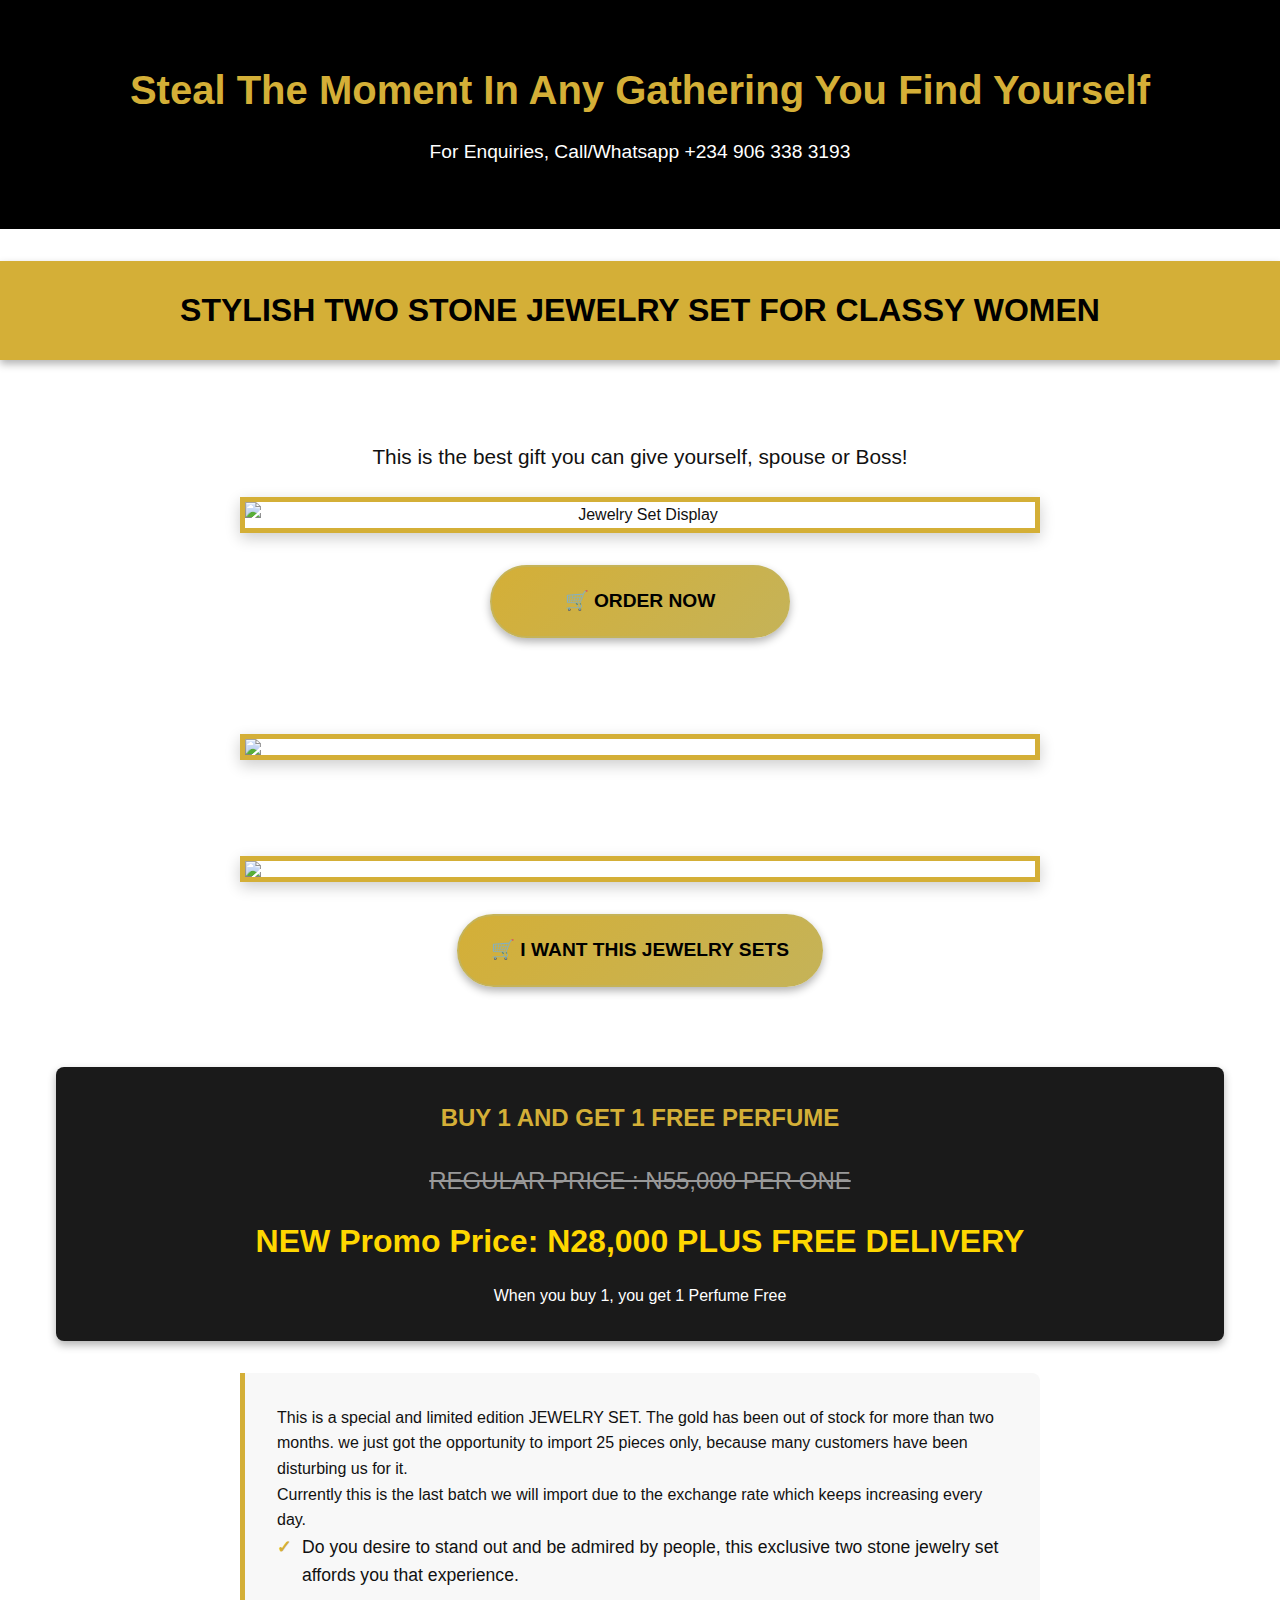
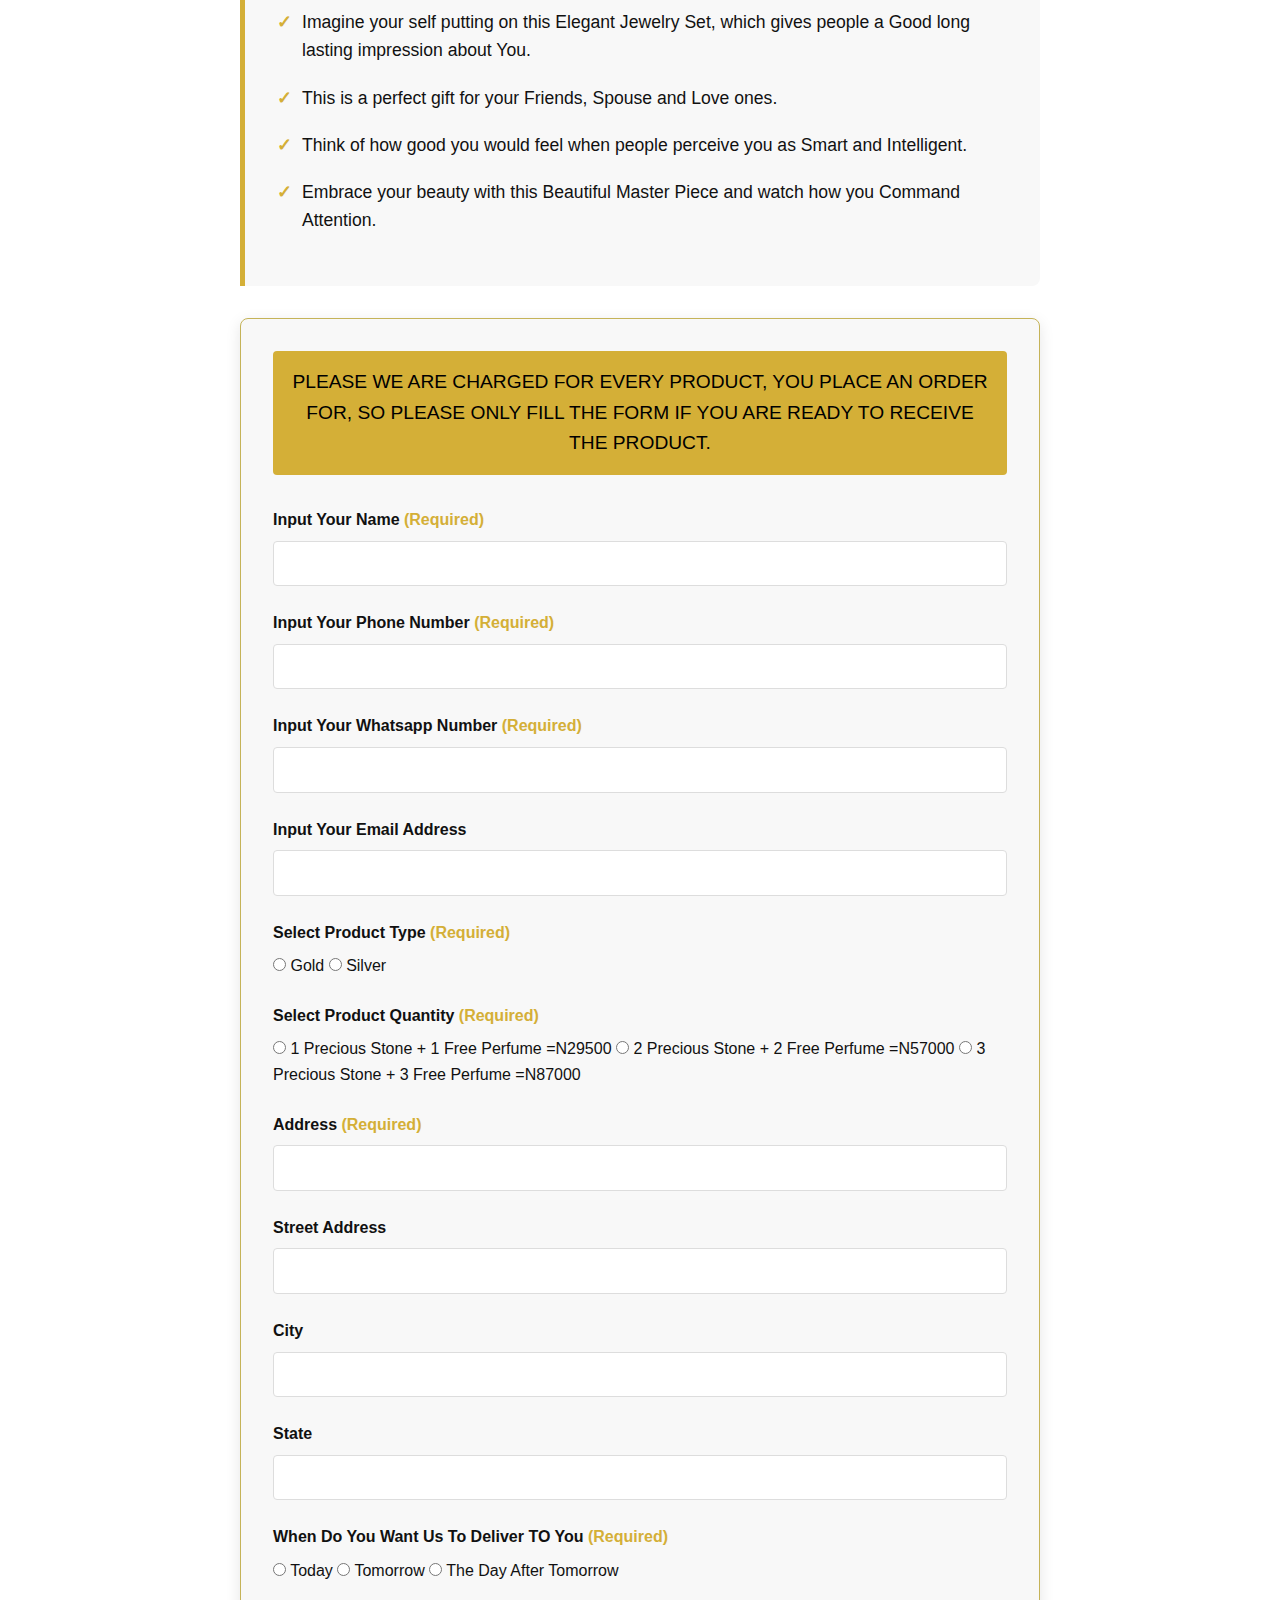
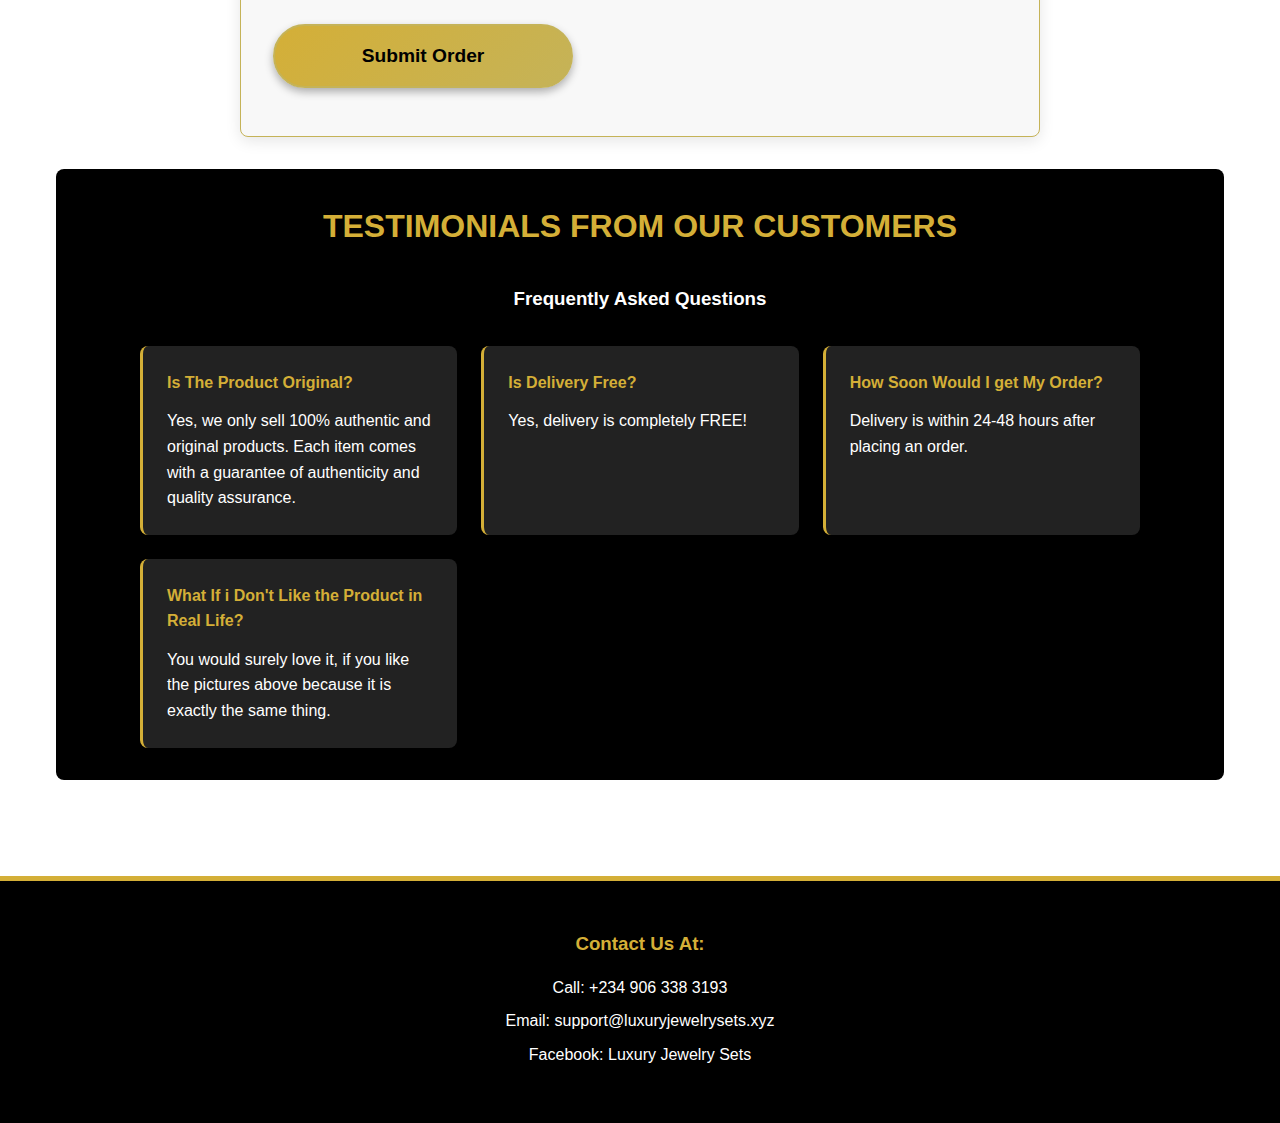
==== index.html @ 986d0af0 "Add files via upload" ====
<!DOCTYPE html>
<html lang="en">
<head>
    <meta charset="UTF-8">
    <meta name="viewport" content="width=device-width, initial-scale=1.0">
    <title>Stylish Jewelry Set For Classy Women</title>
    <link rel="stylesheet" href="styles.css">
           
</head>
<body>
  <header class="main-header">
    <h1 class="steal-moment">Steal The Moment In Any Gathering You Find Yourself</h>
    <p class="contact-info">For Enquiries, Call/Whatsapp +234 906 338 3193</p>
</header>


    <div class="jewelry-banner">
        Stylish Two Stone Jewelry Set For Classy Women
    </div>

    <div class="container">
        <div class="product-container">
            <p class="tagline">This is the best gift you can give yourself, spouse or Boss!</p>
            <img src="images/PRODUCT.jpeg" alt="Jewelry Set Display" class="product-image">
            <a href="#order-form" class="cta-button">
                🛒 ORDER NOW
            </a>
        </div>
        <div class="product-container">
          <img src="images/PRODUCT1.jpeg" class="product-image">
      </div>
      <div class="product-container">
        <img src="images/PRODUCT2.jpeg" class="product-image">
        <a href="#jewelry-set" class="cta-button">
          🛒 I WANT THIS JEWELRY SETS
      </a>
    </div>


        <div class="pricing-section">
            <h2>BUY 1 AND GET 1 FREE PERFUME</h2>
            <p class="regular-price">REGULAR PRICE : N55,000 PER ONE</p>
            <p class="promo-price">NEW Promo Price: N28,000 PLUS FREE DELIVERY</p>
            <p>When you buy 1, you get 1 Perfume Free</p>
            
        </div>

        <div class="features-list">
            <p>This is a special and limited edition JEWELRY SET. The gold has been out of stock for more than two months. we just got the opportunity to import 25 pieces only, because many customers have been disturbing us for it.</p>
            <p>Currently this is the last batch we will import due to the exchange rate which keeps increasing every day.</p>
            <p class="feature-item">Do you desire to stand out and be admired by people, this exclusive two stone jewelry set affords you that experience.</p>
            <p class="feature-item">Imagine your self putting on this Elegant Jewelry Set, which gives people a Good long lasting impression about You.</p>
            <p class="feature-item">This is a perfect gift for your Friends, Spouse and Love ones.</p>
            <p class="feature-item">Think of how good you would feel when people perceive you as Smart and Intelligent.</p>
            <p class="feature-item">Embrace your beauty with this Beautiful Master Piece and watch how you Command Attention.</p>
        </div>

        

        <!-- Form with simple submission method to avoid CORS issues -->
        <form id="order-form" class="order-form" action="https://script.google.com/macros/s/AKfycbxkX5nM_wTBPUoCUmqPFbF39H5d_DKJKCBdcgOnVT3_3KoRiNfurC1qox8pPfItGuGZYw/exec" method="POST" target="hidden-iframe">
            <div class="form-warning">
                PLEASE WE ARE CHARGED FOR EVERY PRODUCT, YOU PLACE AN ORDER FOR, SO PLEASE ONLY FILL THE FORM IF YOU ARE READY TO RECEIVE THE PRODUCT.
            </div>

            <div class="form-group">
                <label class="form-label">Input Your Name <span class="required">(Required)</span></label>
                <input type="text" name="name" class="form-input" required>
            </div>

            <div class="form-group">
                <label class="form-label">Input Your Phone Number <span class="required">(Required)</span></label>
                <input type="tel" name="phone" class="form-input" required>
            </div>

            <div class="form-group">
                <label class="form-label">Input Your Whatsapp Number <span class="required">(Required)</span></label>
                <input type="tel" name="whatsapp" class="form-input" required>
            </div>

            <div class="form-group">
                <label class="form-label">Input Your Email Address</label>
                <input type="email" name="email" class="form-input">
            </div>

            <div class="form-group">
                <label class="form-label">Select Product Type <span class="required">(Required)</span></label>
                <div>
                    <input type="radio" name="productType" value="gold" required> Gold
                    <input type="radio" name="productType" value="silver"> Silver
                </div>
            </div>

            <div class="form-group">
                <label class="form-label">Select Product Quantity <span class="required">(Required)</span></label>
                <div>
                    <input type="radio" name="quantity" value="1 Precious Stone + 1 Free Perfume =N29500" required> 1 Precious Stone + 1 Free Perfume =N29500
                    <input type="radio" name="quantity" value="2 Precious Stone + 2 Free Perfume =N57000"> 2 Precious Stone + 2 Free Perfume =N57000
                    <input type="radio" name="quantity" value="3 Precious Stone + 3 Free Perfume =N87000"> 3 Precious Stone + 3 Free Perfume =N87000
                </div>
            </div>

            <div class="form-group">
                <label class="form-label">Address <span class="required">(Required)</span></label>
                <input type="text" name="address" class="form-input" required>
            </div>

            <div class="form-group">
                <label class="form-label">Street Address</label>
                <input type="text" name="street" class="form-input">
            </div>

            <div class="form-group">
                <label class="form-label">City</label>
                <input type="text" name="city" class="form-input">
            </div>

            <div class="form-group">
                <label class="form-label">State</label>
                <input type="text" name="state" class="form-input">
            </div>

            <div class="form-group">
                <label class="form-label">When Do You Want Us To Deliver TO You <span class="required">(Required)</span></label>
                <div>
                    <input type="radio" name="deliveryTime" value="Today" required> Today
                    <input type="radio" name="deliveryTime" value="Tomorrow"> Tomorrow
                    <input type="radio" name="deliveryTime" value="The Day After Tomorrow"> The Day After Tomorrow
                </div>
            </div>

            <button type="submit" class="cta-button" id="submit-button">Submit Order</button>
        </form>
        
        <!-- Hidden iframe for form submission -->
        <iframe name="hidden-iframe" id="hidden-iframe" style="display:none;"></iframe>

        <section class="faq-section">
            <h2 class="faq-title">TESTIMONIALS FROM OUR CUSTOMERS</h2>
            <h3 class="faq-subtitle">Frequently Asked Questions</h3>
            
            <div class="faq-grid">
                <div class="faq-item">
                    <h4>Is The Product Original?</h4>
                    <p>Yes, we only sell 100% authentic and original products. Each item comes with a guarantee of authenticity and quality assurance.</p>
                </div>
                <div class="faq-item">
                    <h4>Is Delivery Free?</h4>
                    <p>Yes, delivery is completely FREE!</p>
                </div>
                <div class="faq-item">
                    <h4>How Soon Would I get My Order?</h4>
                    <p>Delivery is within 24-48 hours after placing an order.</p>
                </div>
                <div class="faq-item">
                    <h4>What If i Don't Like the Product in Real Life?</h4>
                    <p>You would surely love it, if you like the pictures above because it is exactly the same thing.</p>
                </div>
            </div>
        </section>
    </div>

    <footer class="footer">
        <div class="container">
            <h3>Contact Us At:</h3>
            <p>Call: +234 906 338 3193</p>
            <p>Email: support@luxuryjewelrysets.xyz</p>
            <p>Facebook: Luxury Jewelry Sets</p>
        </div>
    </footer>
     <!-- Simple form submission script -->
     <script>
        // Simple script to show confirmation after submission
        const form = document.getElementById('order-form');
        const iframe = document.getElementById('hidden-iframe');
        
        form.addEventListener('submit', function() {
            setTimeout(function() {
                alert('Thank you for your order! We will contact you shortly.');
                form.reset();
            }, 1000);
        });
    </script>
</body>
</html>
---- styles.css ----
/* Variables - Updated to Gold/Black color scheme */
:root {
    --primary-black: #000000;
    --primary-gold: #D4AF37;
    --accent-gold: #FFD700;
    --secondary-gold: #C5B358;
    --text-dark: #111111;
    --text-white: #ffffff;
    --background-dark: #1A1A1A;
}

/* Reset */
* {
    margin: 0;
    padding: 0;
    box-sizing: border-box;
    font-family: Arial, sans-serif;
}

/* Global Styles */
body {
    background-color: #ffffff;
    line-height: 1.6;
    color: var(--text-dark);
}

.container {
    max-width: 1200px;
    margin: 0 auto;
    padding: 1rem;
}

/* Header and Sale Image Styles */
.main-header {
    text-align: center;
    padding: 2rem 1rem;
    margin-bottom: 2rem;
    background-color: var(--primary-black);
    color: var(--primary-gold);
}

.steal-moment {
    color: var(--primary-gold);
    font-size: 2.5rem;
    font-weight: bold;
    margin: 2rem 0;
    line-height: 1.3;
    padding: 0 1rem;
}

.sale-48-container {
    width: 100%;
    max-width: 800px;
    margin: 2rem auto;
    padding: 0 20px;
}

.sale-48 {
    width: 100%;
    max-width: 400px;
    height: auto;
    margin: 0 auto;
    display: block;
    object-fit: contain;
}

.contact-info {
    font-size: 1.2rem;
    margin: 1.5rem 0;
    font-weight: 500;
    color: var(--text-white);
}

/* Banner Section */
.jewelry-banner {
    background-color: var(--primary-gold);
    color: var(--primary-black);
    padding: 1.5rem;
    text-align: center;
    font-size: 2rem;
    margin: 2rem 0;
    font-weight: bold;
    text-transform: uppercase;
    box-shadow: 0 4px 8px rgba(0,0,0,0.3);
}

/* Product Display */
.product-container {
    text-align: center;
    padding: 2rem 0;
}

.tagline {
    font-size: 1.3rem;
    color: var(--text-dark);
    margin-bottom: 1.5rem;
}

.product-image {
    max-width: 800px;
    width: 100%;
    margin: 1rem auto;
    display: block;
    border: 5px solid var(--primary-gold);
    box-shadow: 0 5px 15px rgba(0,0,0,0.2);
}

/* CTA Buttons */
.cta-button {
    background: linear-gradient(135deg, var(--primary-gold), var(--secondary-gold));
    color: var(--primary-black);
    padding: 1.2rem 2rem;
    border-radius: 50px;
    display: inline-block;
    text-decoration: none;
    font-size: 1.2rem;
    font-weight: bold;
    margin: 1rem auto;
    min-width: 300px;
    box-shadow: 0 4px 8px rgba(0,0,0,0.3);
    transition: all 0.3s ease;
    text-align: center;
    cursor: pointer;
    border: 2px solid var(--secondary-gold);
}

.cta-button:hover {
    transform: scale(1.05);
    box-shadow: 0 6px 12px rgba(0,0,0,0.4);
    background: linear-gradient(135deg, var(--secondary-gold), var(--primary-gold));
}

/* Pricing Section */
.pricing-section {
    text-align: center;
    padding: 2rem;
    background-color: var(--background-dark);
    color: var(--text-white);
    border-radius: 8px;
    margin: 2rem 0;
    box-shadow: 0 4px 8px rgba(0,0,0,0.3);
}

.pricing-section h2 {
    color: var(--primary-gold);
    margin-bottom: 1.5rem;
}

.regular-price {
    text-decoration: line-through;
    font-size: 1.5rem;
    color: #999;
}

.promo-price {
    color: var(--accent-gold);
    font-size: 2rem;
    font-weight: bold;
    margin: 1rem 0;
}

.special-offer {
    color: var(--primary-gold);
    font-size: 1.8rem;
    margin: 2rem 0;
    font-weight: bold;
}

/* Features Section */
.features-list {
    max-width: 800px;
    margin: 2rem auto;
    padding: 2rem;
    background-color: #f8f8f8;
    border-left: 5px solid var(--primary-gold);
    border-radius: 0 8px 8px 0;
}

.feature-item {
    margin-bottom: 1.2rem;
    font-size: 1.1rem;
    position: relative;
    padding-left: 25px;
}

.feature-item:before {
    content: "✓";
    color: var(--primary-gold);
    position: absolute;
    left: 0;
    font-weight: bold;
}

/* Form Styles */
.order-form {
    max-width: 800px;
    margin: 2rem auto;
    padding: 2rem;
    background-color: #f8f8f8;
    border-radius: 8px;
    box-shadow: 0 4px 15px rgba(0,0,0,0.1);
    border: 1px solid var(--secondary-gold);
}

.form-warning {
    color: var(--primary-black);
    font-size: 1.2rem;
    text-align: center;
    margin-bottom: 2rem;
    padding: 1rem;
    background-color: var(--primary-gold);
    border-radius: 4px;
}

.form-group {
    margin-bottom: 1.5rem;
}

.form-label {
    display: block;
    margin-bottom: 0.5rem;
    font-weight: bold;
    color: var(--text-dark);
}

.form-input {
    width: 100%;
    padding: 0.8rem;
    border: 1px solid #ddd;
    border-radius: 4px;
    font-size: 1rem;
}

.form-input:focus {
    border-color: var(--primary-gold);
    outline: none;
    box-shadow: 0 0 5px rgba(212, 175, 55, 0.5);
}

.required {
    color: var(--primary-gold);
    font-weight: bold;
}

/* FAQ Section */
.faq-section {
    background-color: var(--primary-black);
    color: var(--text-white);
    padding: 2rem;
    margin: 2rem 0;
    border-radius: 8px;
}

.faq-title {
    text-align: center;
    font-size: 2rem;
    margin-bottom: 2rem;
    color: var(--primary-gold);
}

.faq-subtitle {
    text-align: center;
    color: var(--text-white);
    margin-bottom: 2rem;
}

.faq-grid {
    display: grid;
    grid-template-columns: repeat(auto-fit, minmax(250px, 1fr));
    gap: 1.5rem;
    max-width: 1000px;
    margin: 0 auto;
}

.faq-item {
    background-color: #222;
    padding: 1.5rem;
    border-radius: 8px;
    border-left: 3px solid var(--primary-gold);
}

.faq-item h4 {
    color: var(--primary-gold);
    margin-bottom: 0.8rem;
}

/* Footer */
.footer {
    background-color: var(--primary-black);
    color: var(--text-white);
    padding: 2rem;
    text-align: center;
    margin-top: 3rem;
    border-top: 5px solid var(--primary-gold);
}

.footer h3 {
    color: var(--primary-gold);
    margin-bottom: 1rem;
}

.footer p {
    margin: 0.5rem 0;
}

/* Success message styling */
.success-message {
    background-color: rgba(76, 175, 80, 0.1);
    border: 1px solid #4CAF50;
    padding: 1rem;
    border-radius: 4px;
    margin: 1rem 0;
    text-align: center;
}

.success-message h3 {
    color: #4CAF50;
    margin-bottom: 0.5rem;
}

/* Responsive Design */
@media (max-width: 768px) {
    .steal-moment {
        font-size: 1.8rem;
        margin: 1.5rem 0;
    }
    
    .sale-48-container {
        padding: 0 15px;
    }
    
    .sale-48 {
        max-width: 300px;
    }
    
    .contact-info {
        font-size: 1.1rem;
    }
    
    .jewelry-banner {
        font-size: 1.5rem;
        padding: 1rem;
    }
    
    .cta-button {
        min-width: 90%;
        font-size: 1rem;
    }
    
    .form-warning {
        font-size: 1rem;
    }
    
    .faq-grid {
        grid-template-columns: 1fr;
    }
}
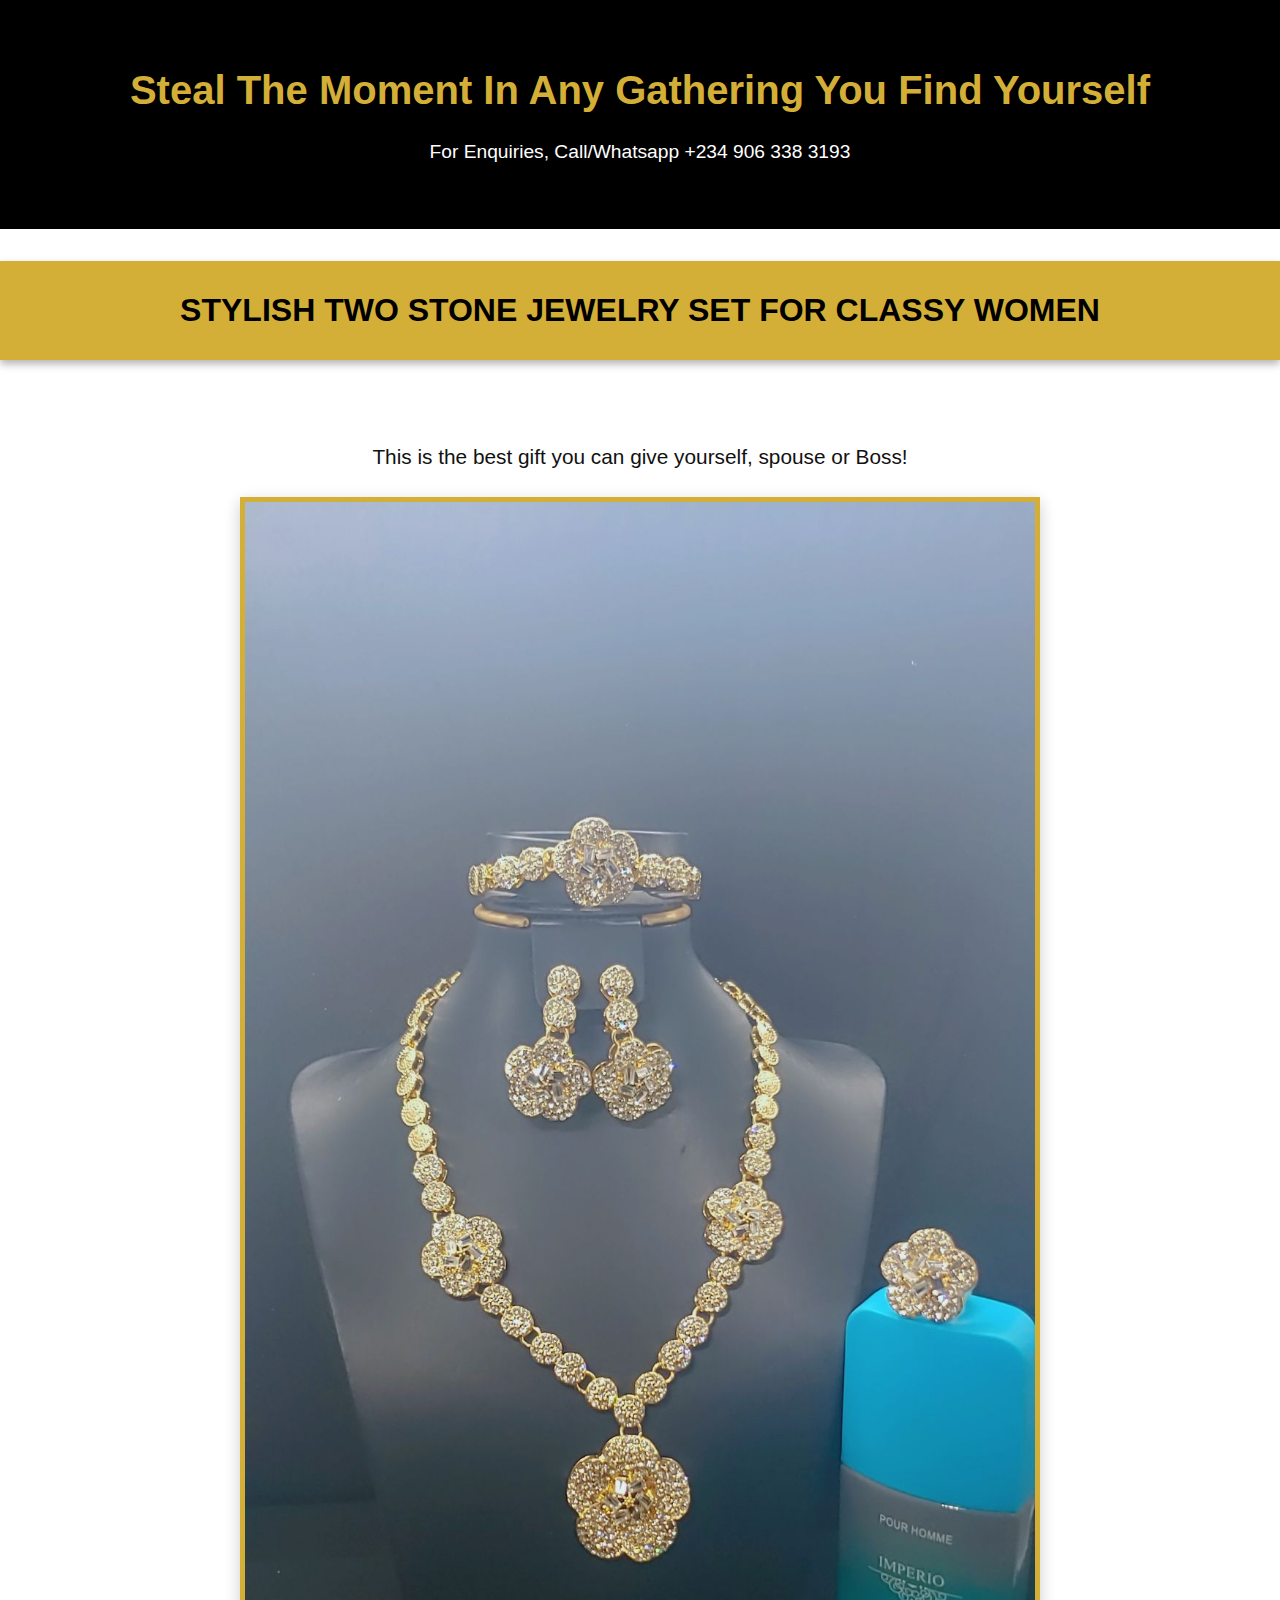
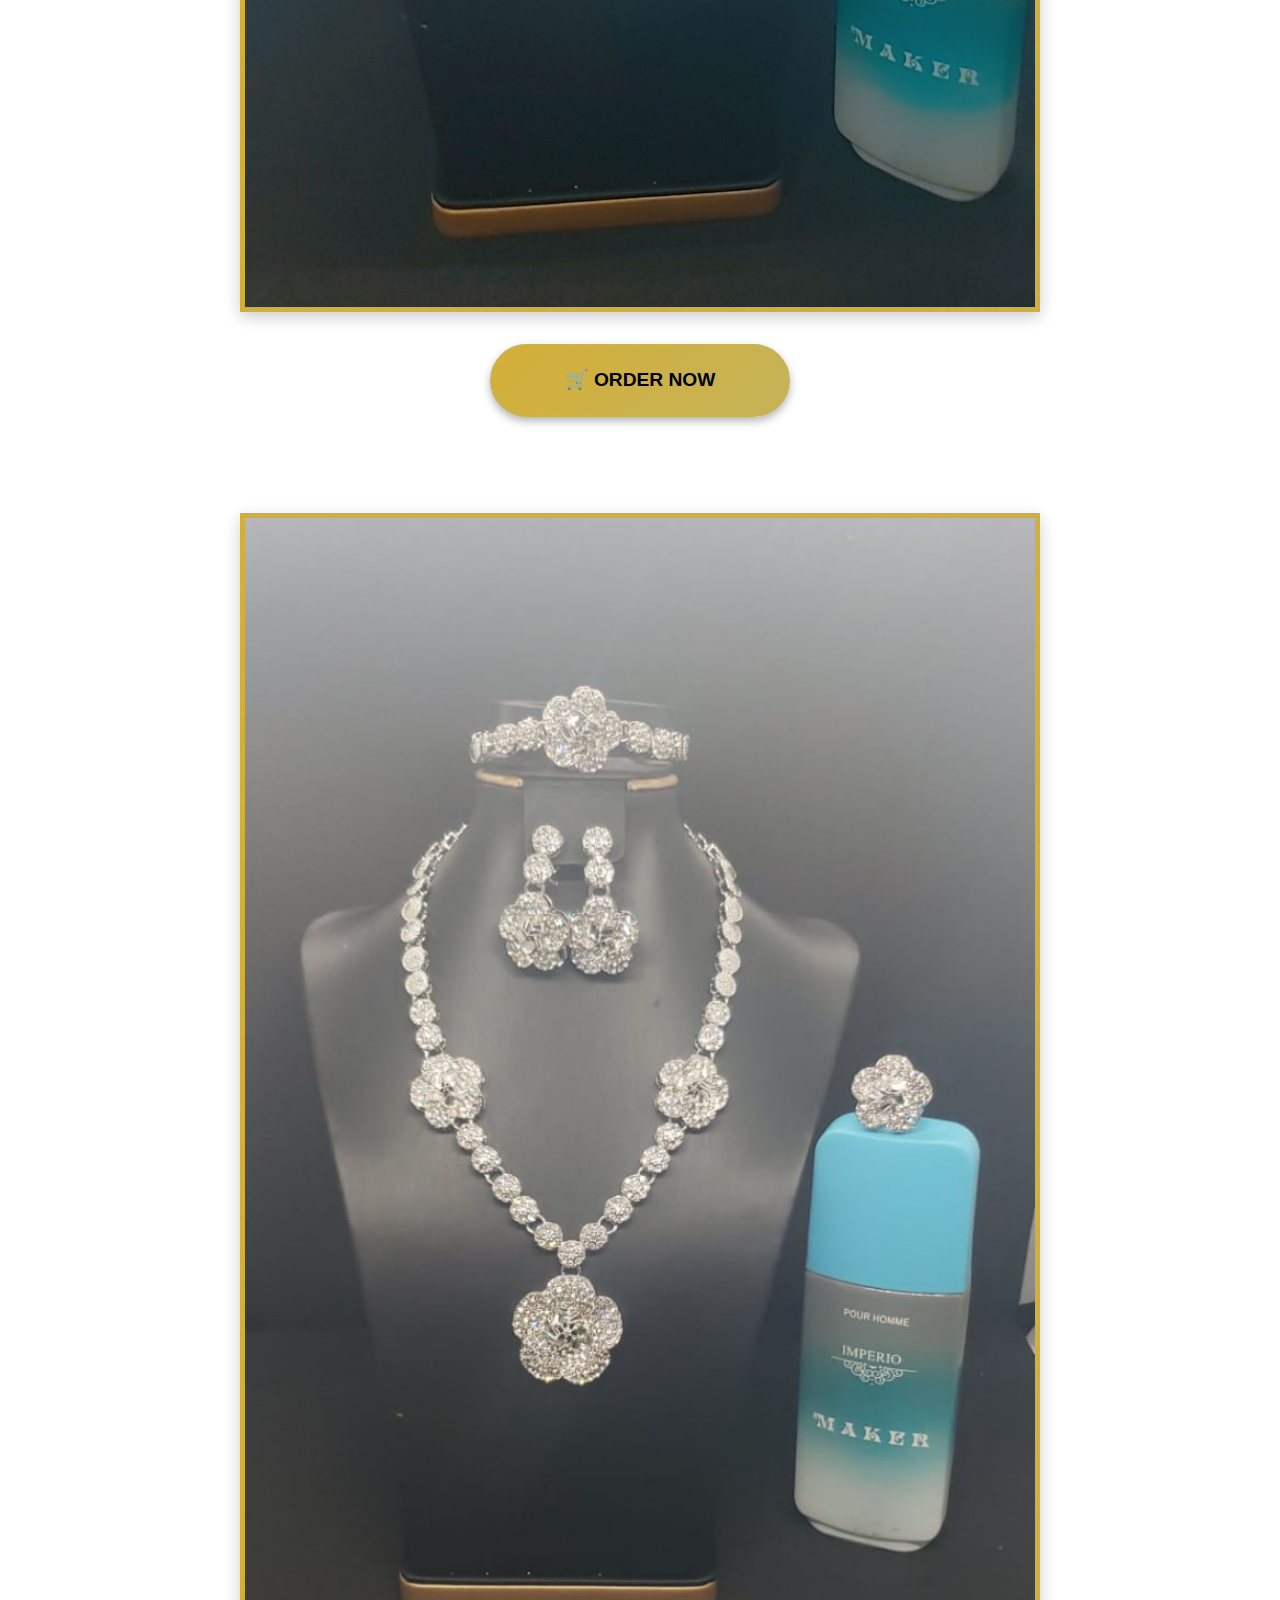
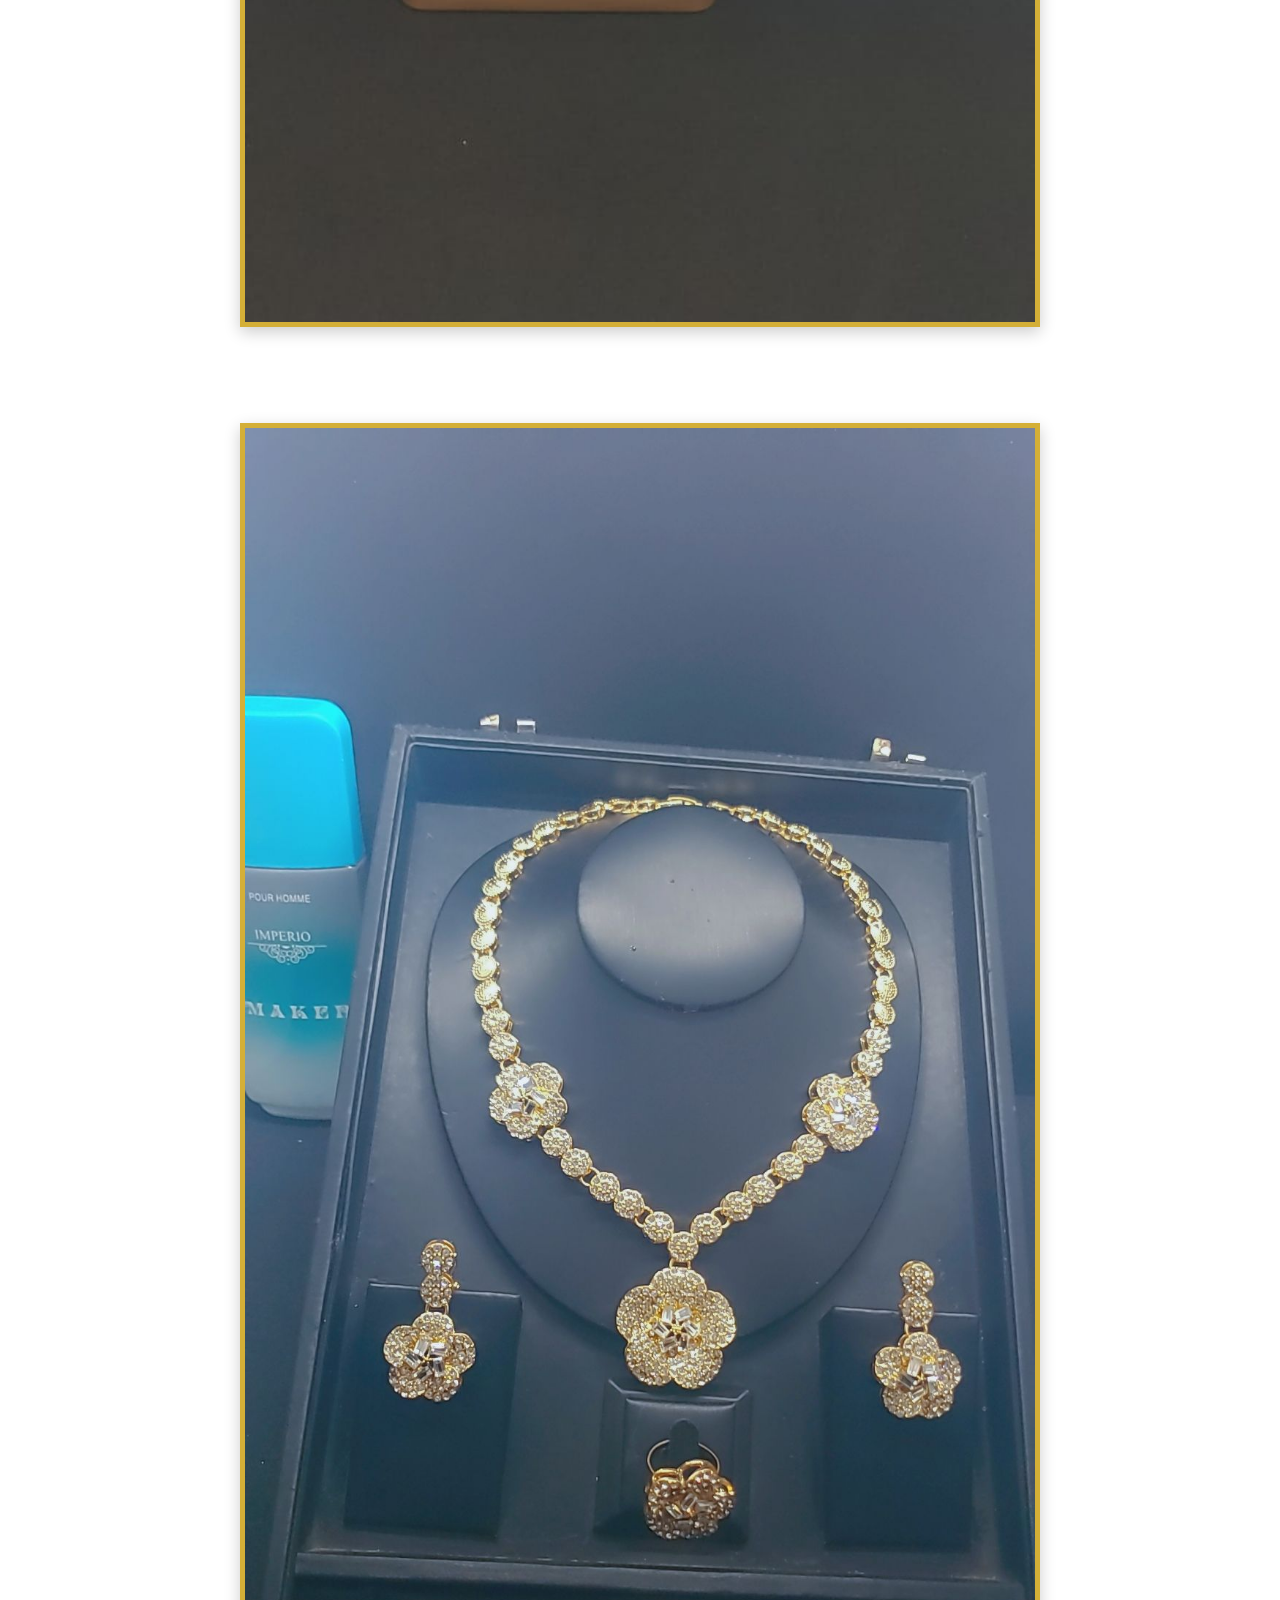
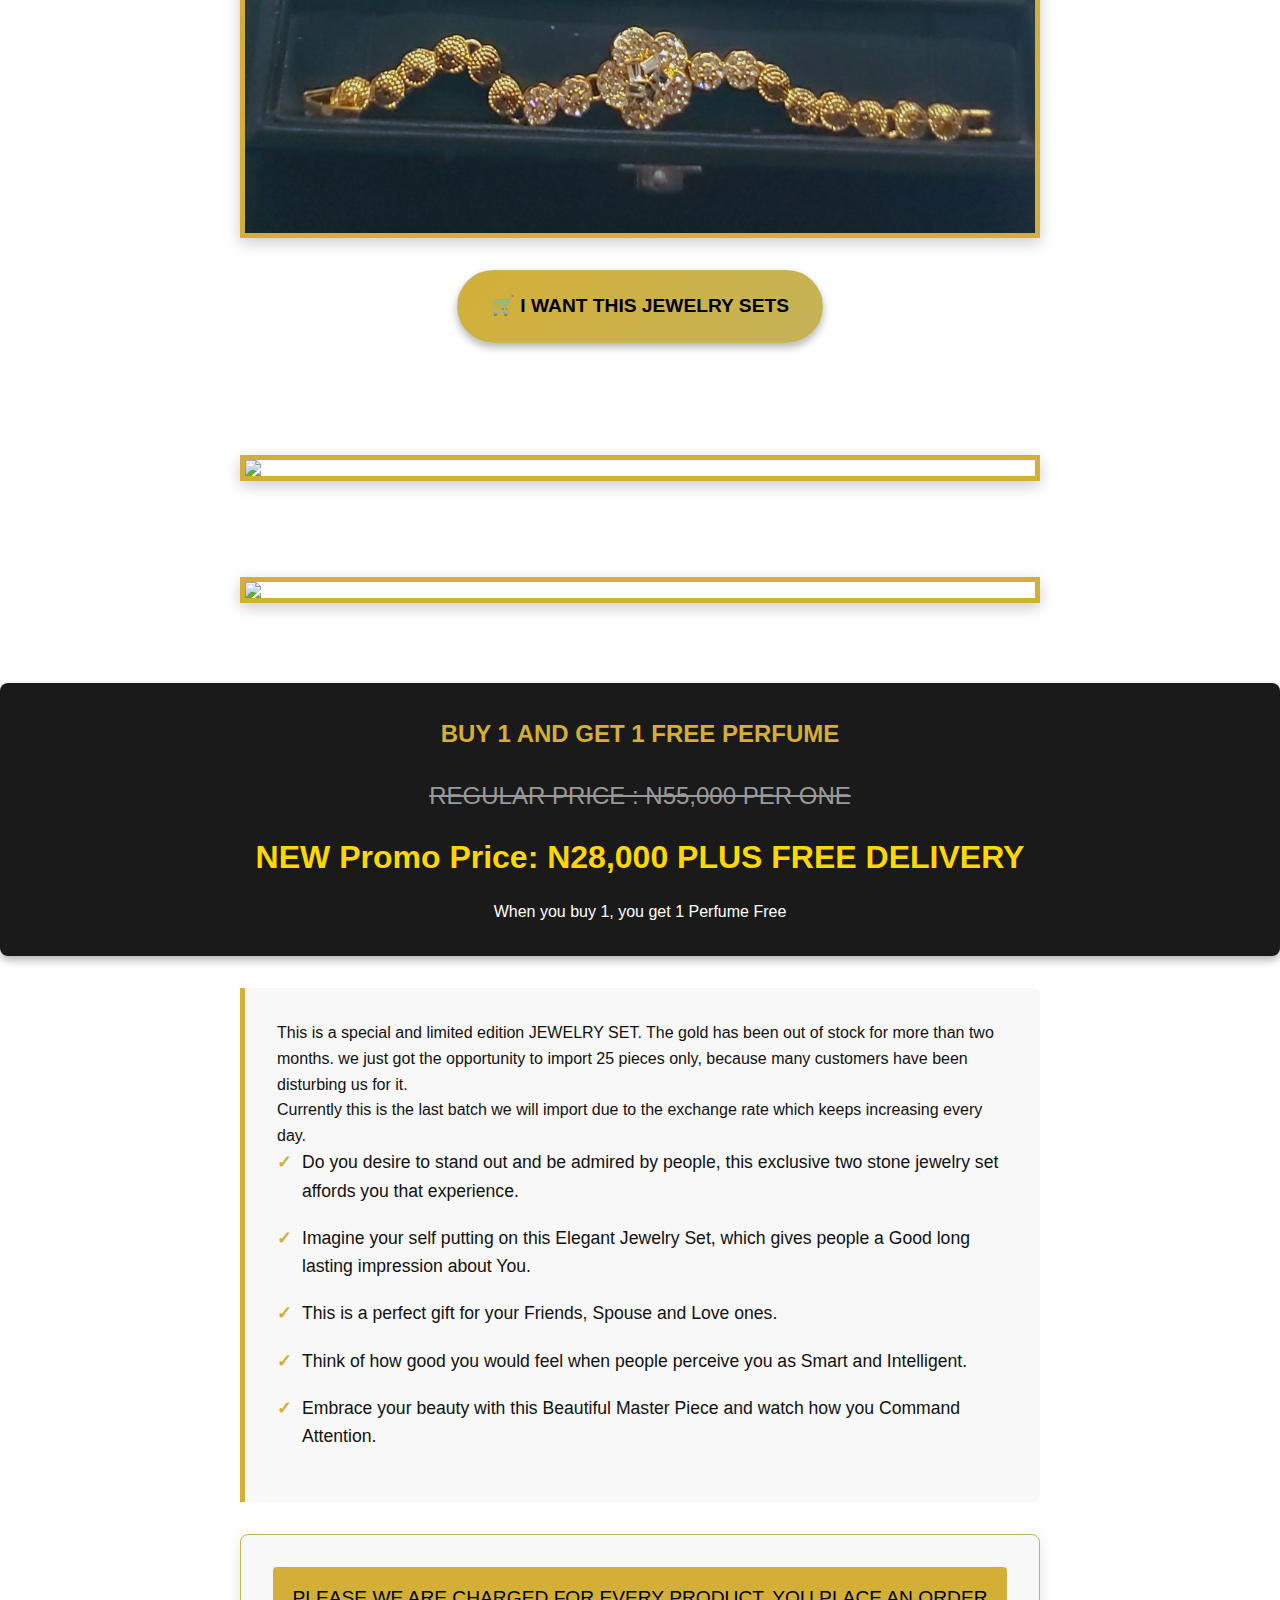
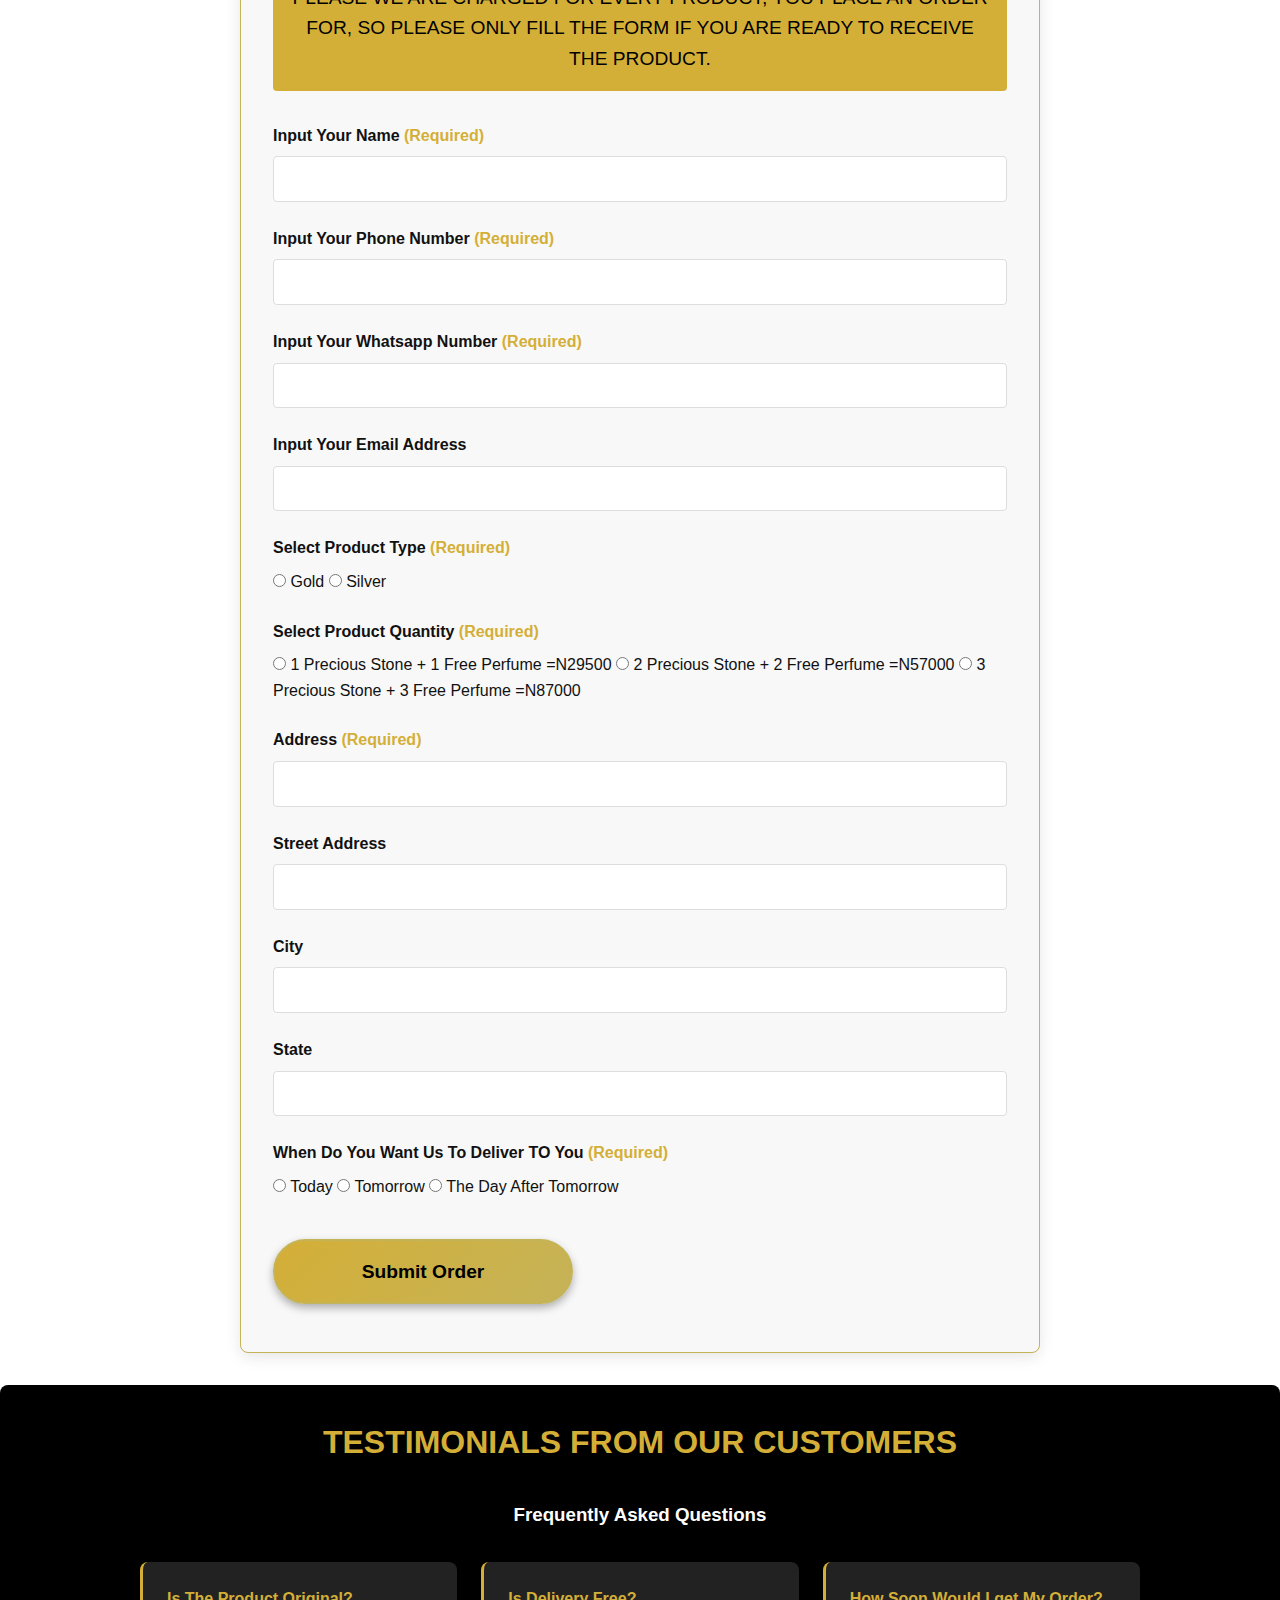
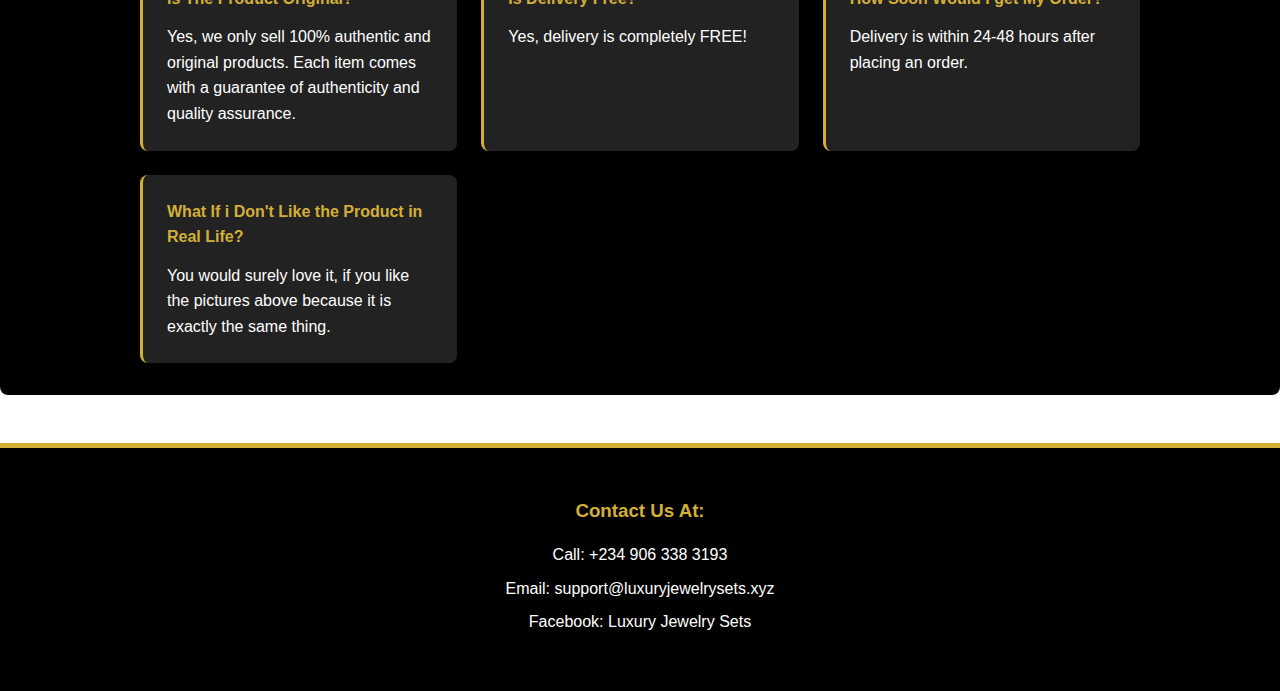
==== commit 2cc8b2fb: "Update index.html" ====
--- a/index.html
+++ b/index.html
@@ -35,7 +35,13 @@
           🛒 I WANT THIS JEWELRY SETS
       </a>
     </div>
-
+         </div>
+      <div class="product-container">
+        <img src="images/fd.jpeg" class="product-image">
+    </div>
+        <div class="product-container">
+        <img src="images/pod.jpeg" class="product-image">
+    </div>
 
         <div class="pricing-section">
             <h2>BUY 1 AND GET 1 FREE PERFUME</h2>
@@ -182,4 +188,4 @@
         });
     </script>
 </body>
-</html>+</html>
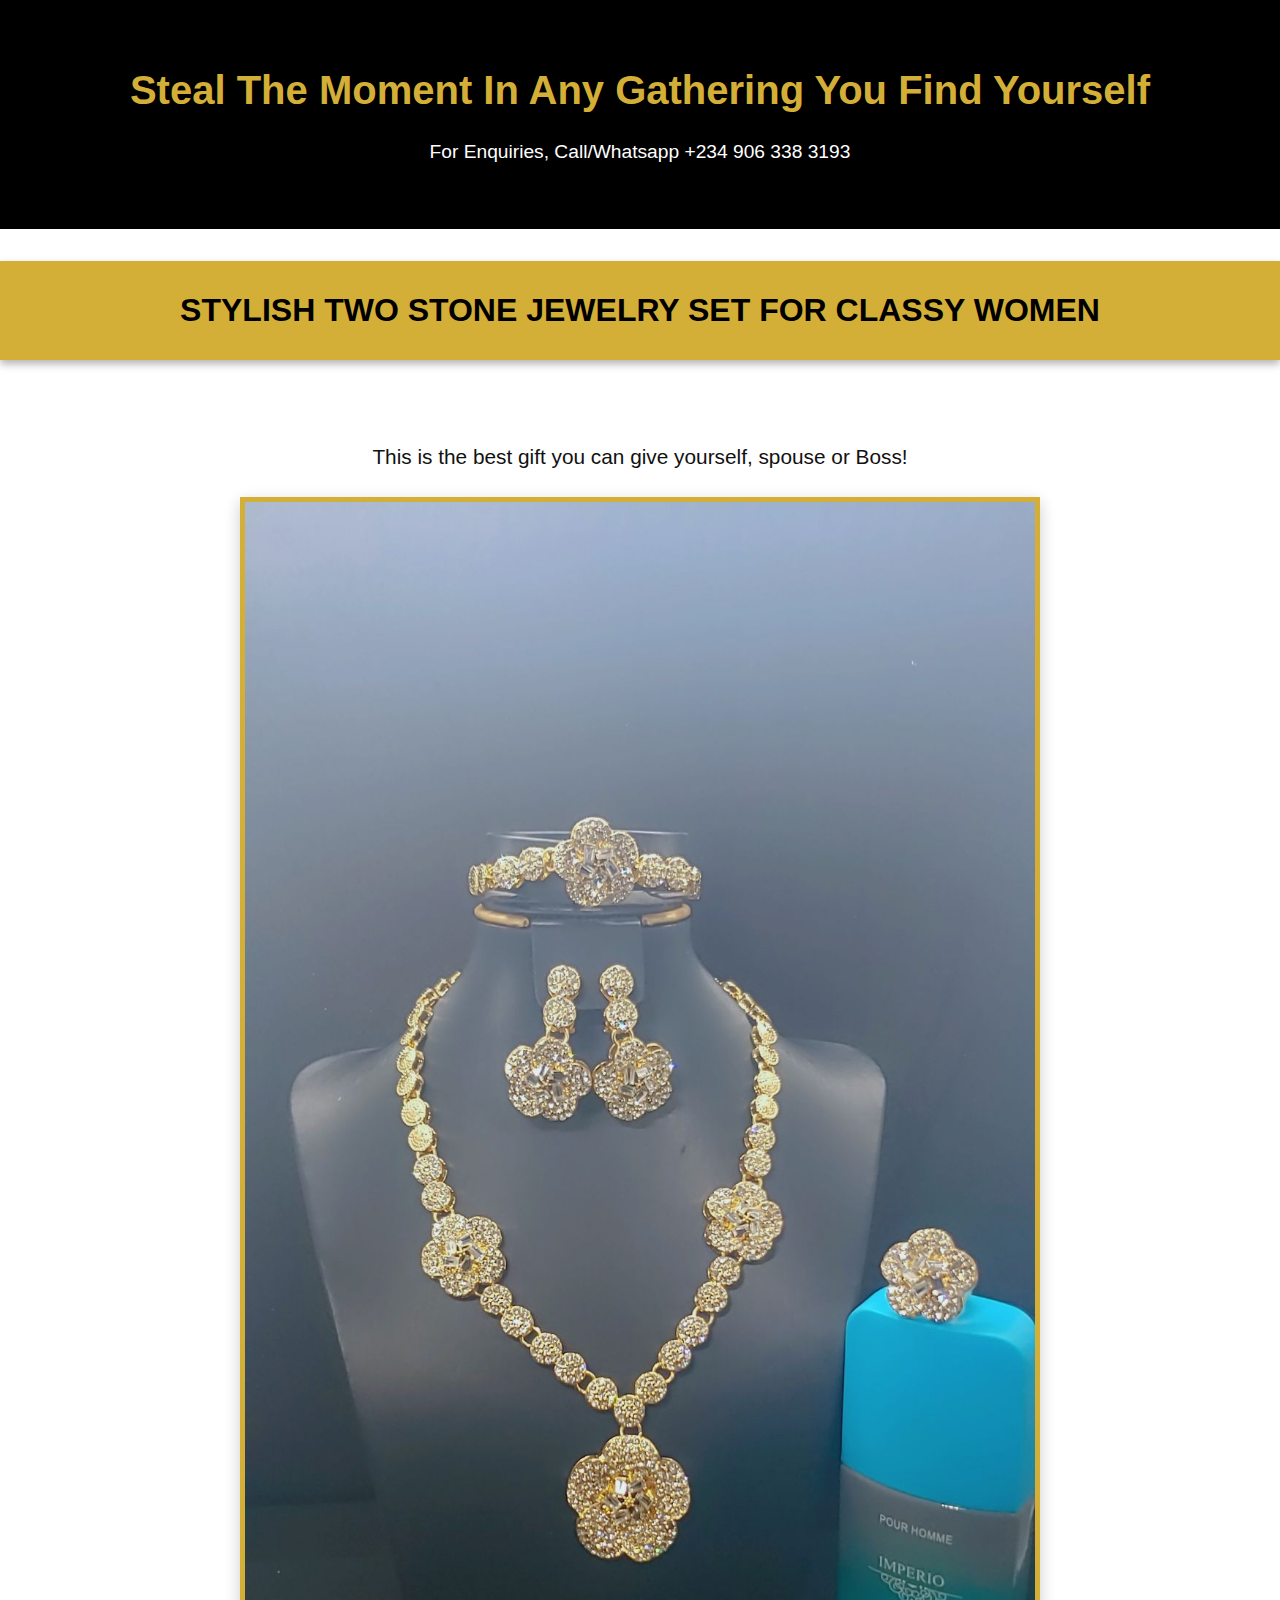
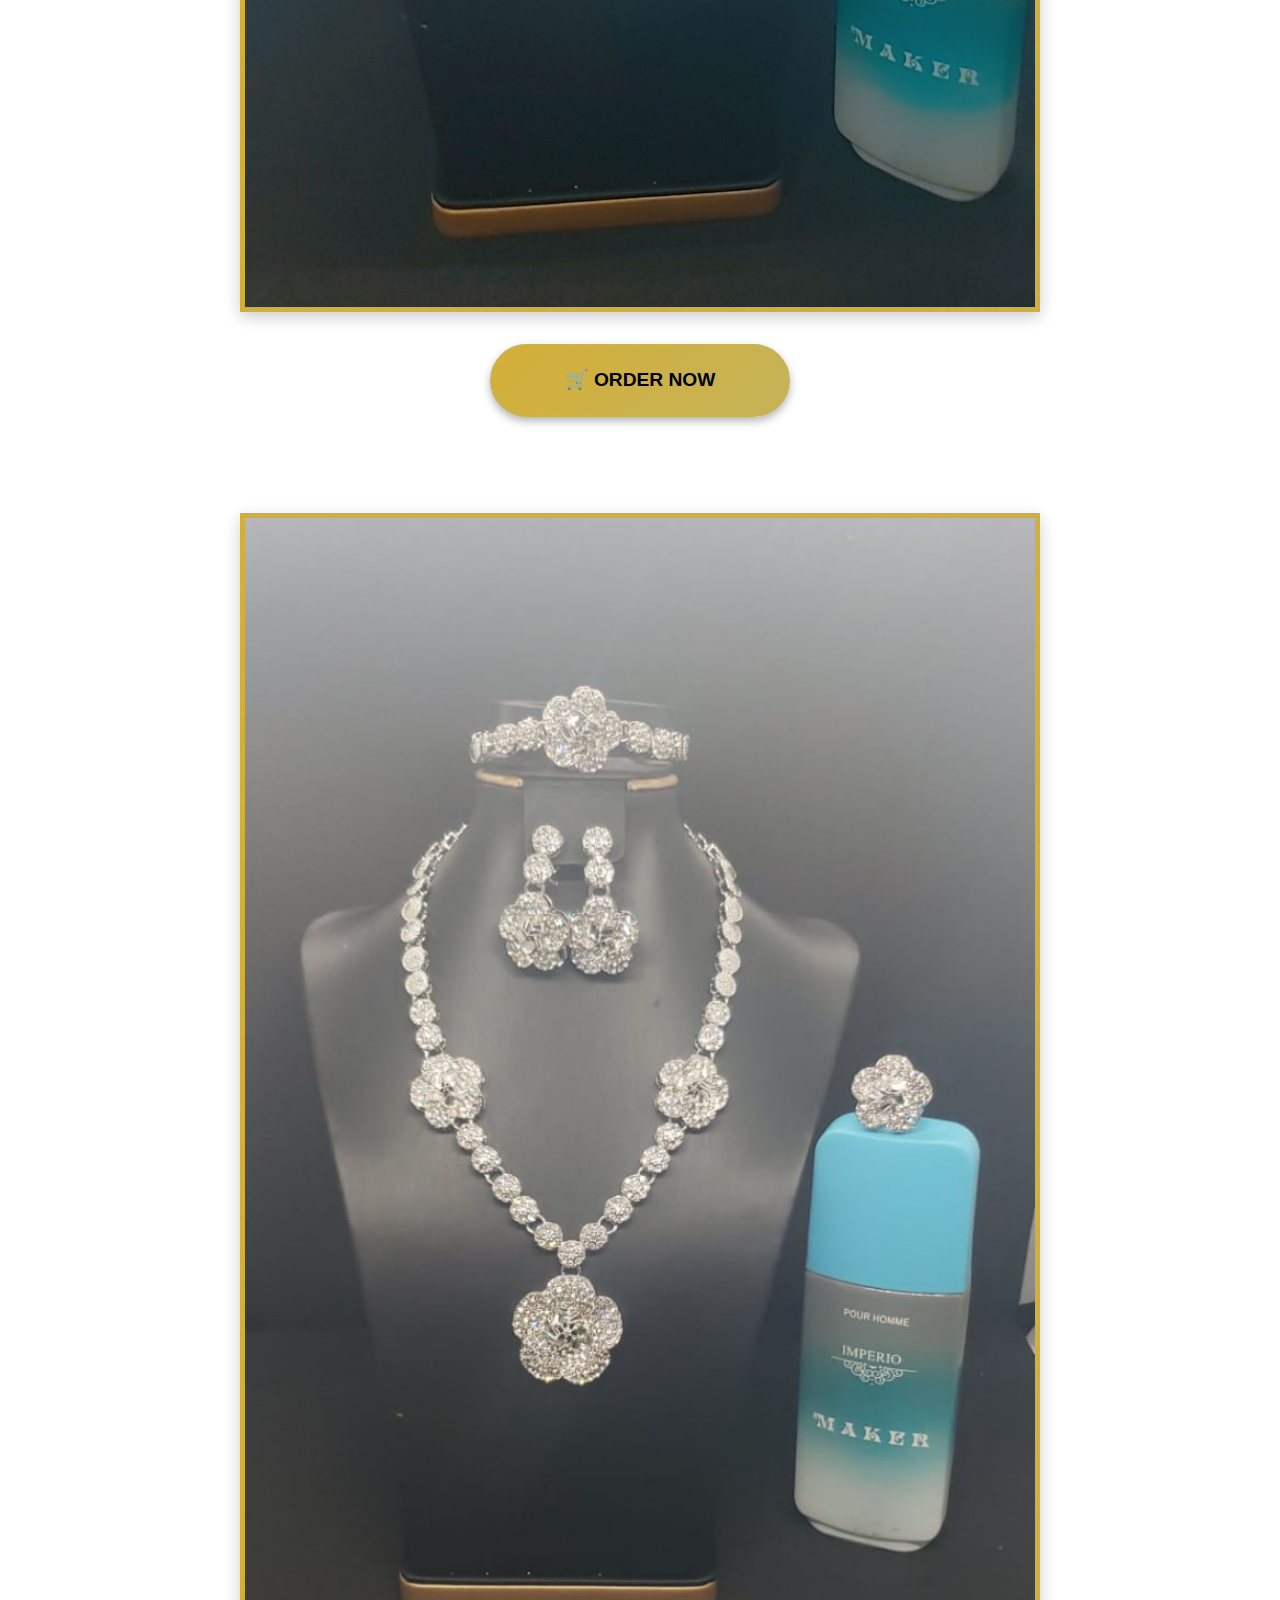
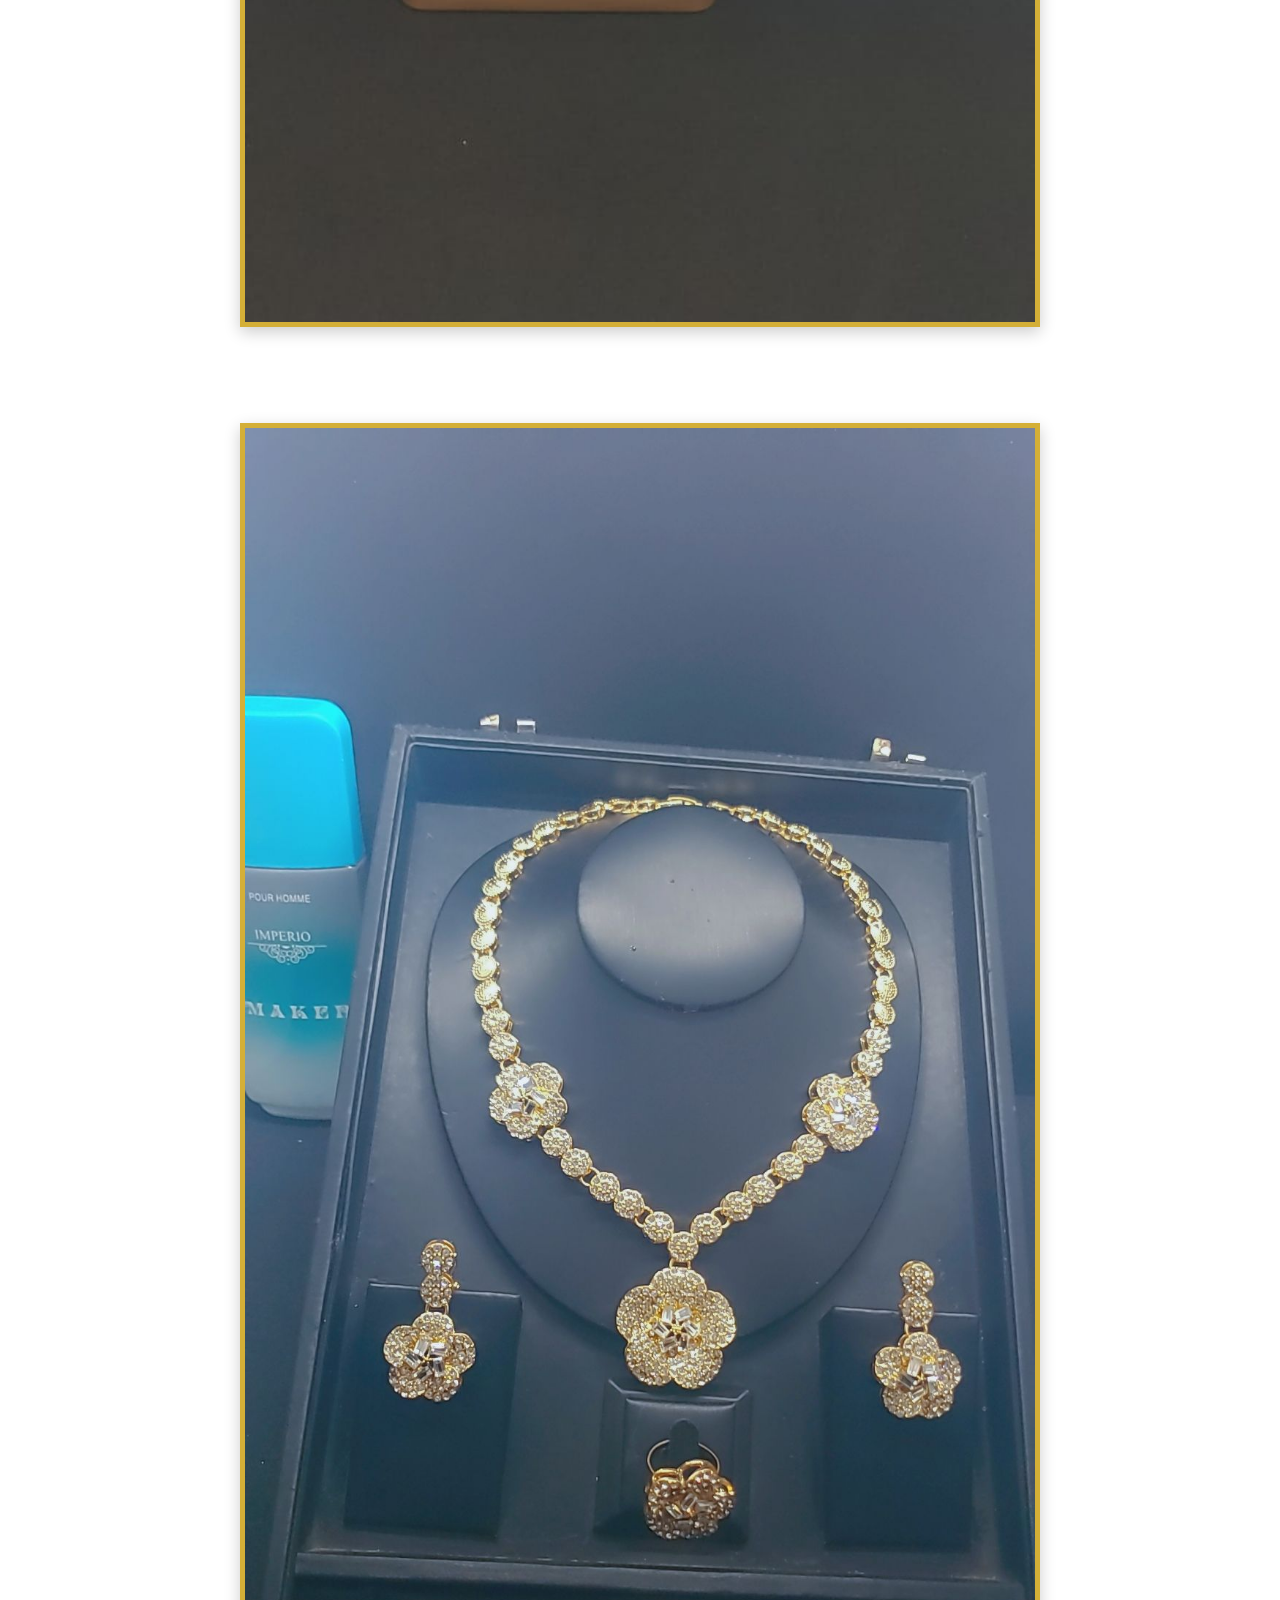
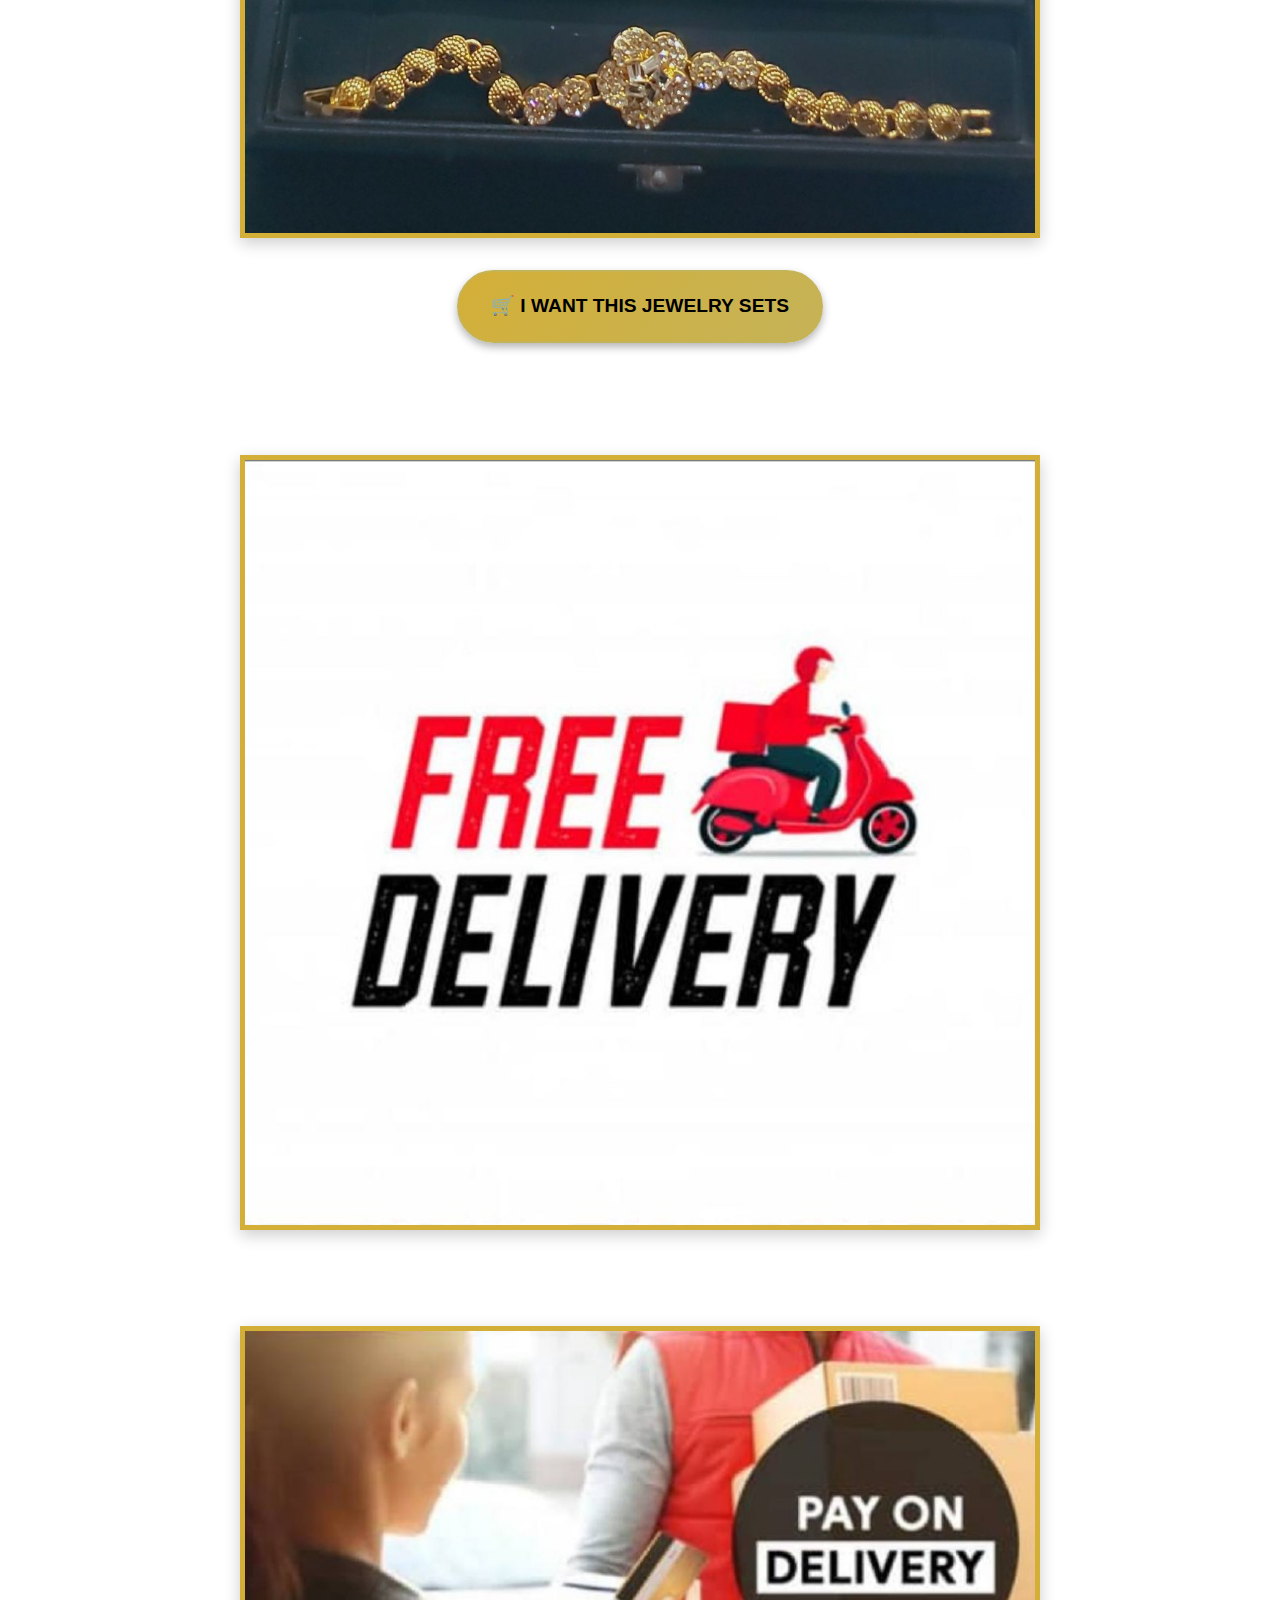
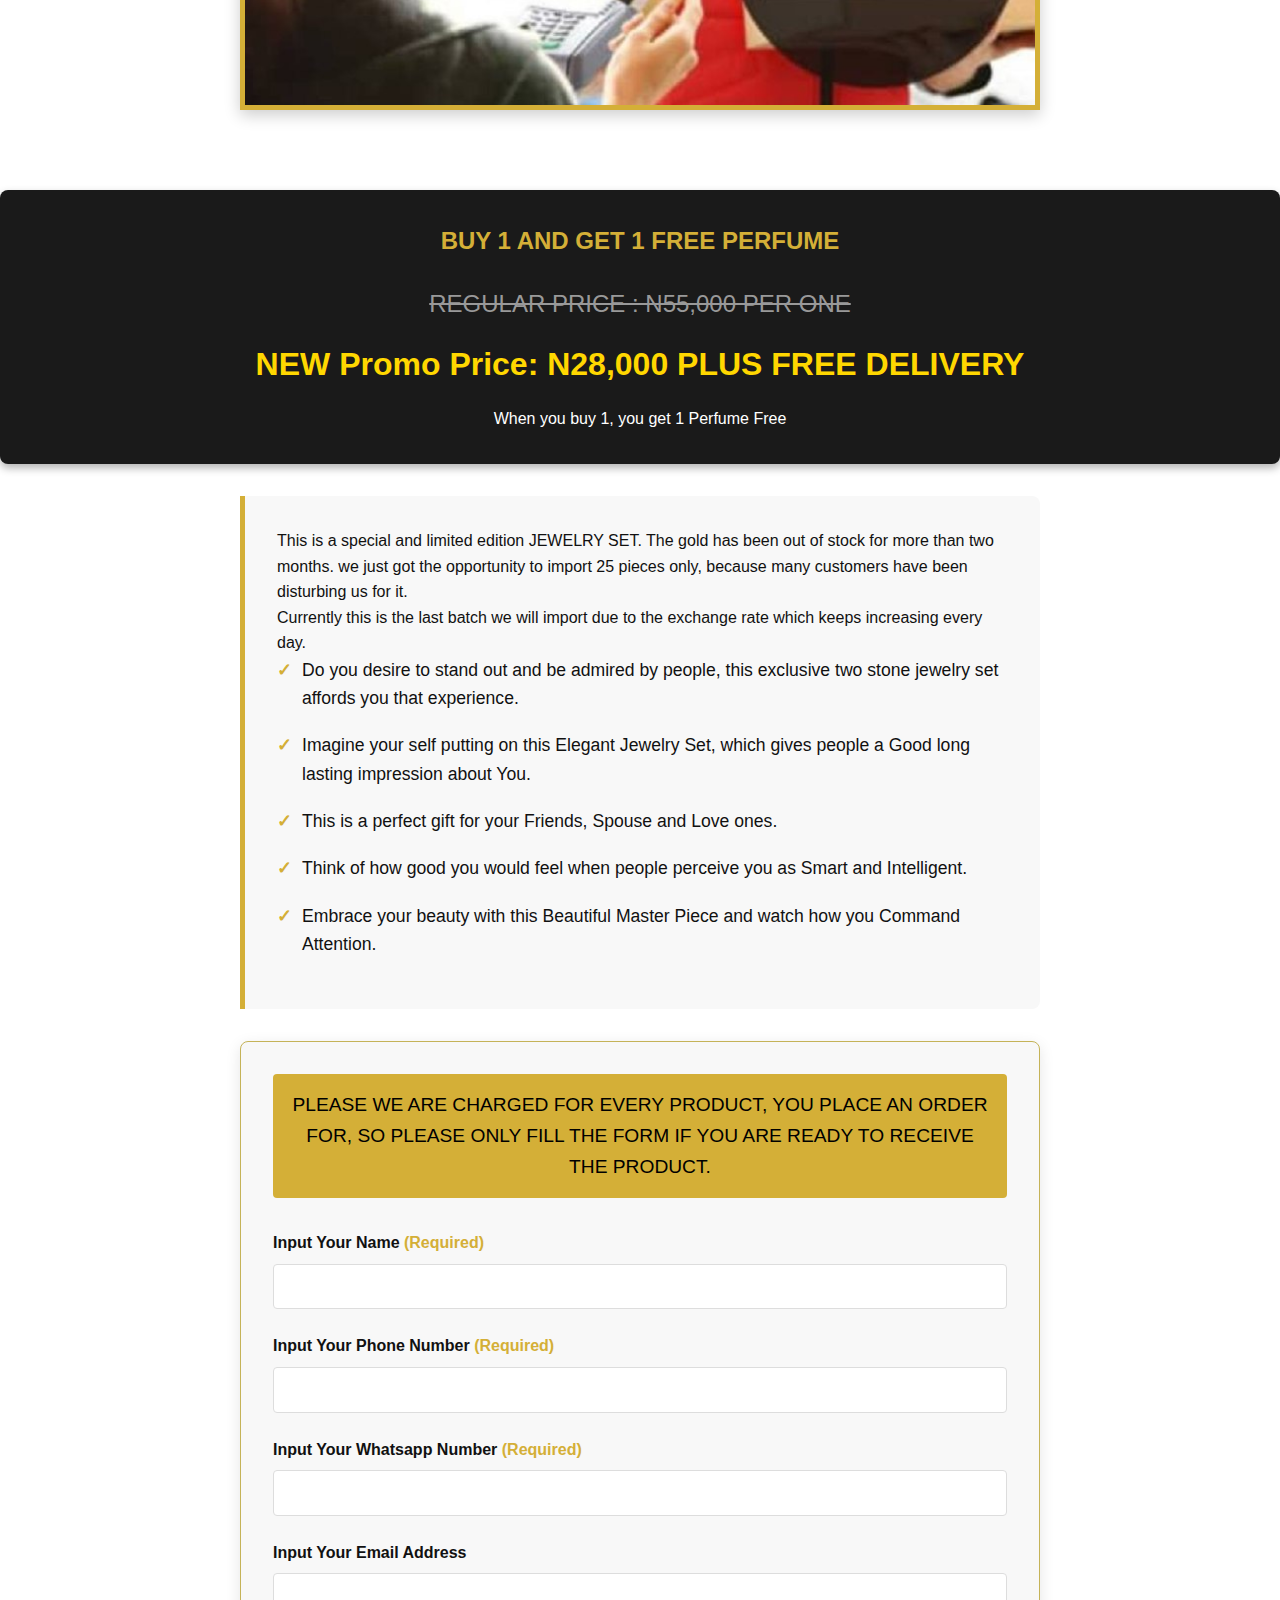
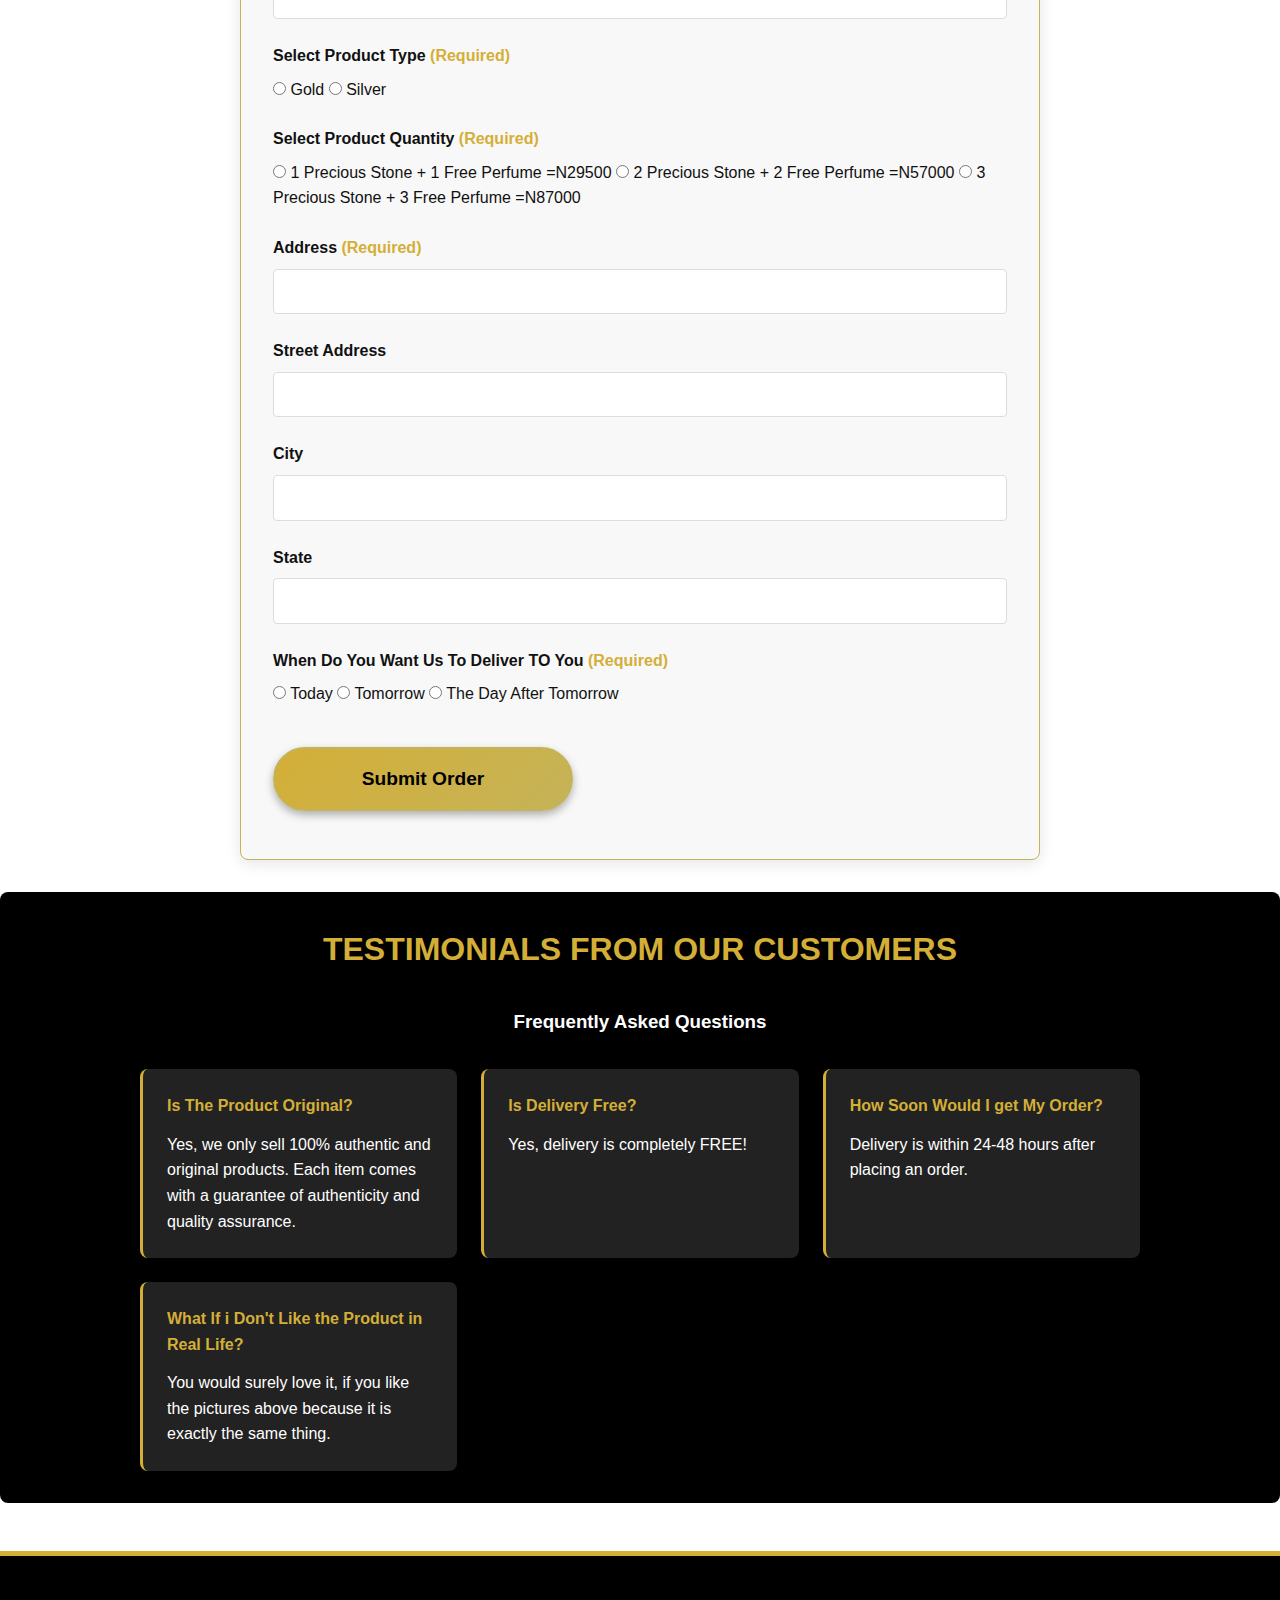
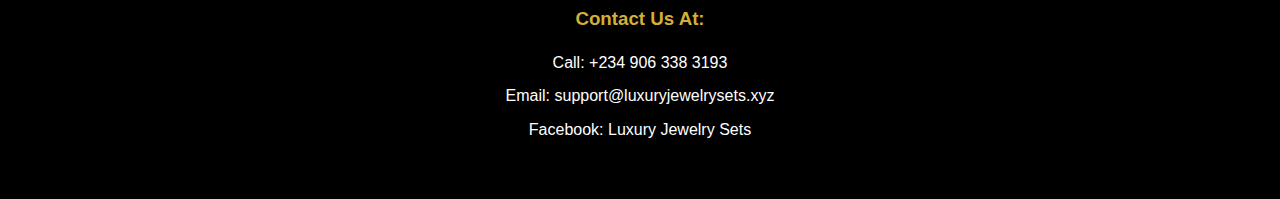
==== commit efb597b0: "Update index.html" ====
--- a/index.html
+++ b/index.html
@@ -37,10 +37,10 @@
     </div>
          </div>
       <div class="product-container">
-        <img src="images/fd.jpeg" class="product-image">
+        <img src="images/fd.jpg" class="product-image">
     </div>
         <div class="product-container">
-        <img src="images/pod.jpeg" class="product-image">
+        <img src="images/pod.jpg" class="product-image">
     </div>
 
         <div class="pricing-section">
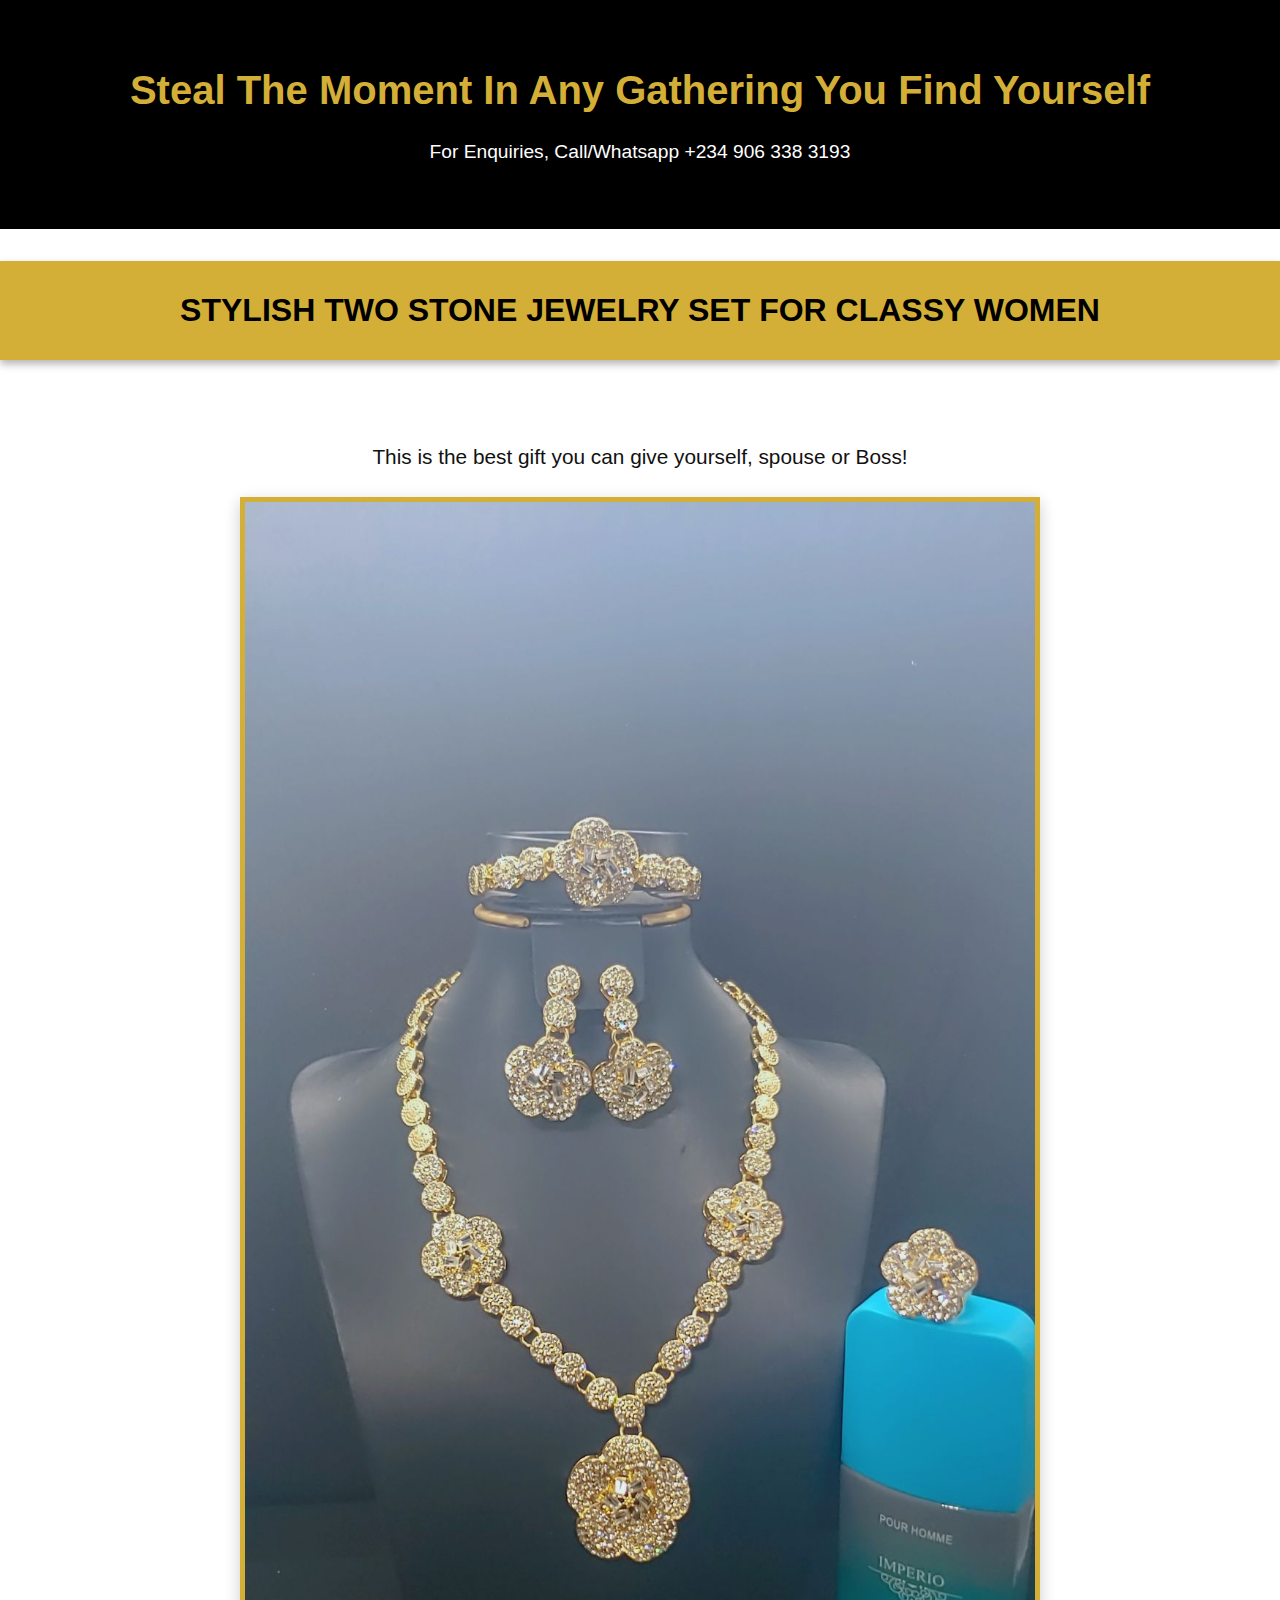
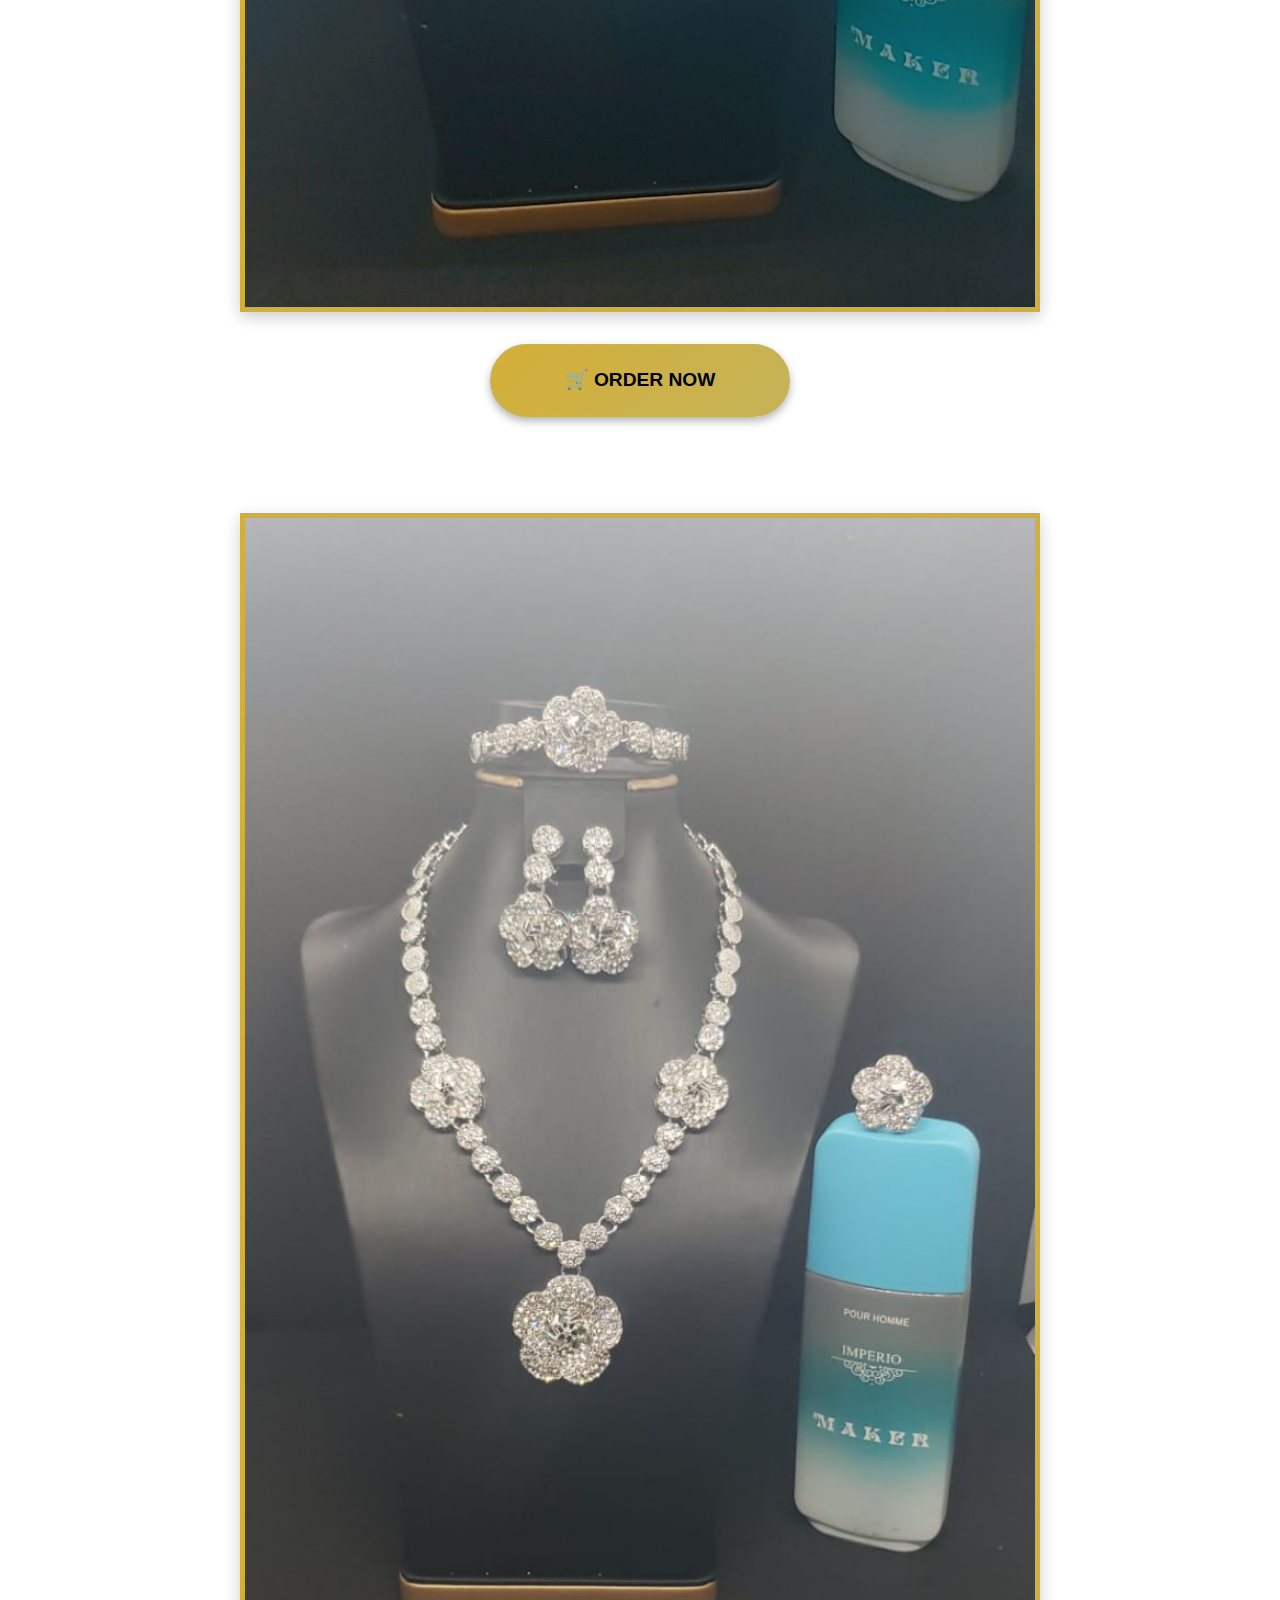
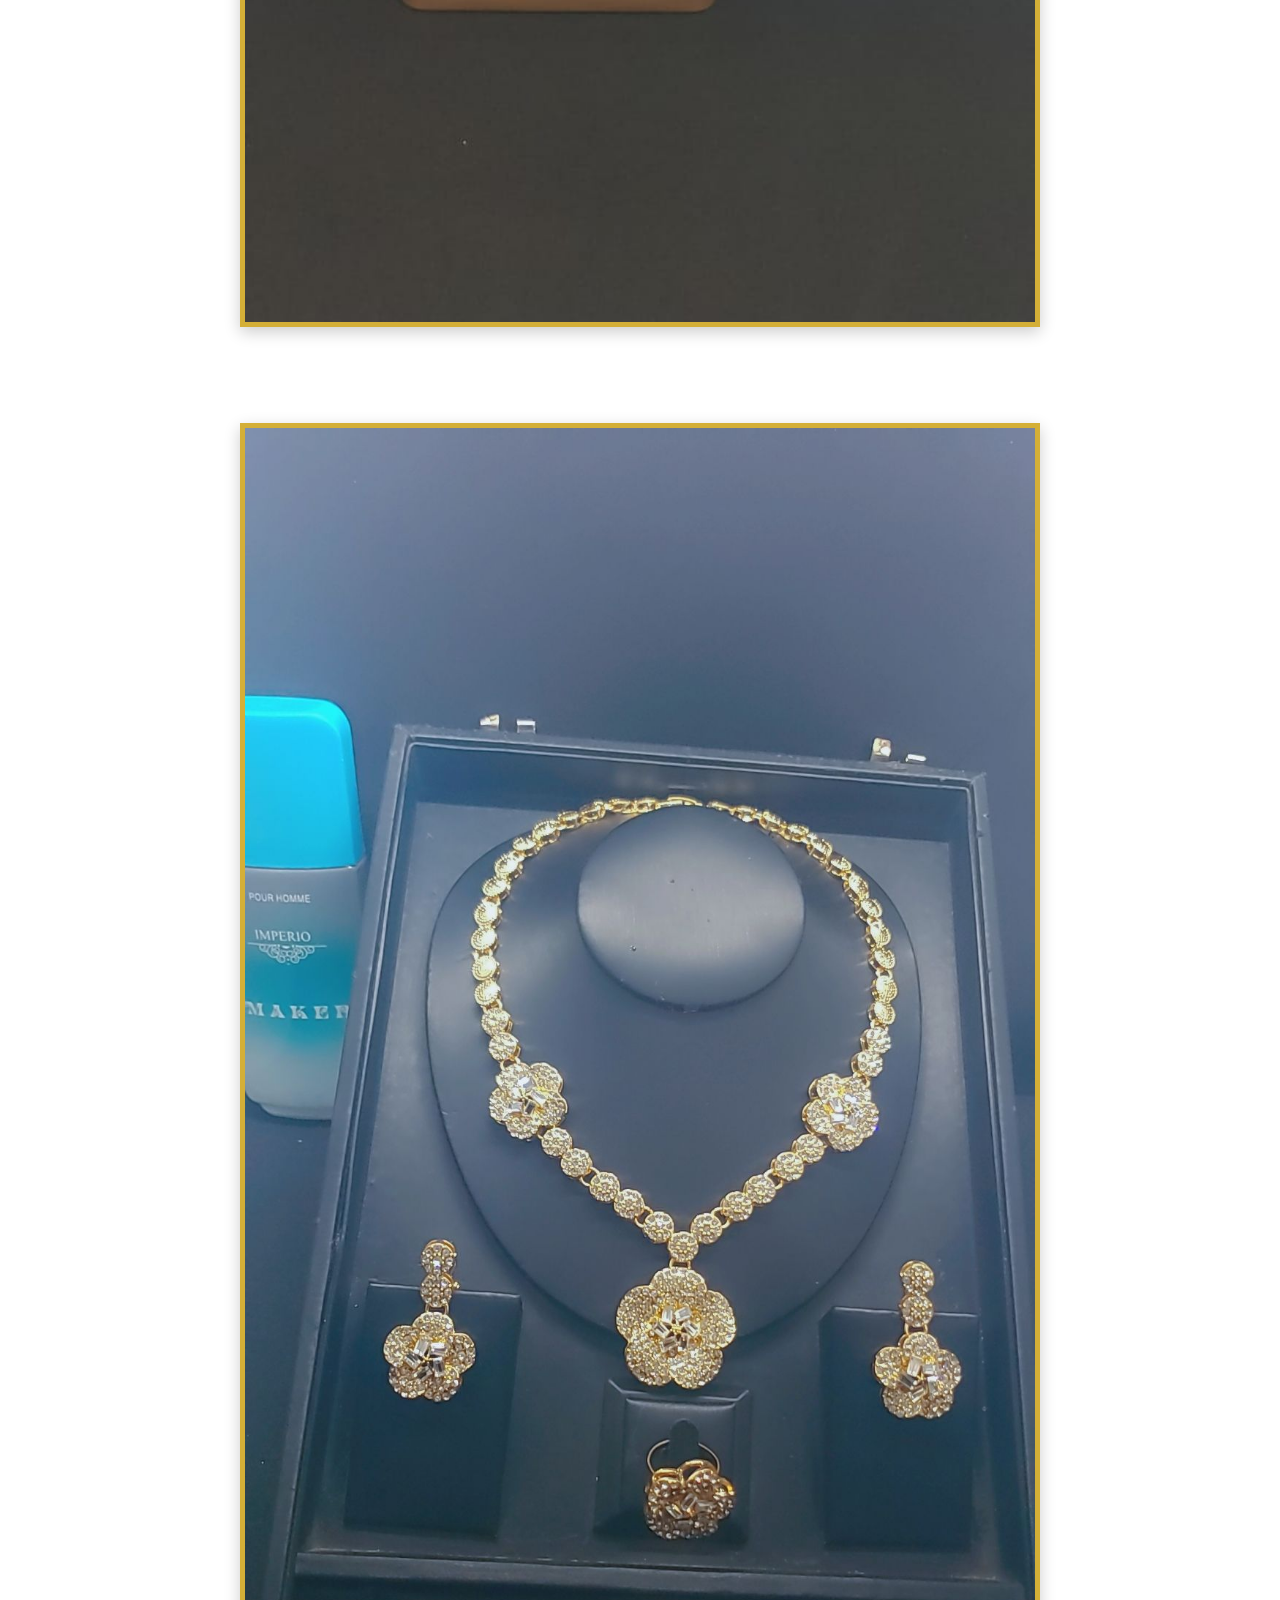
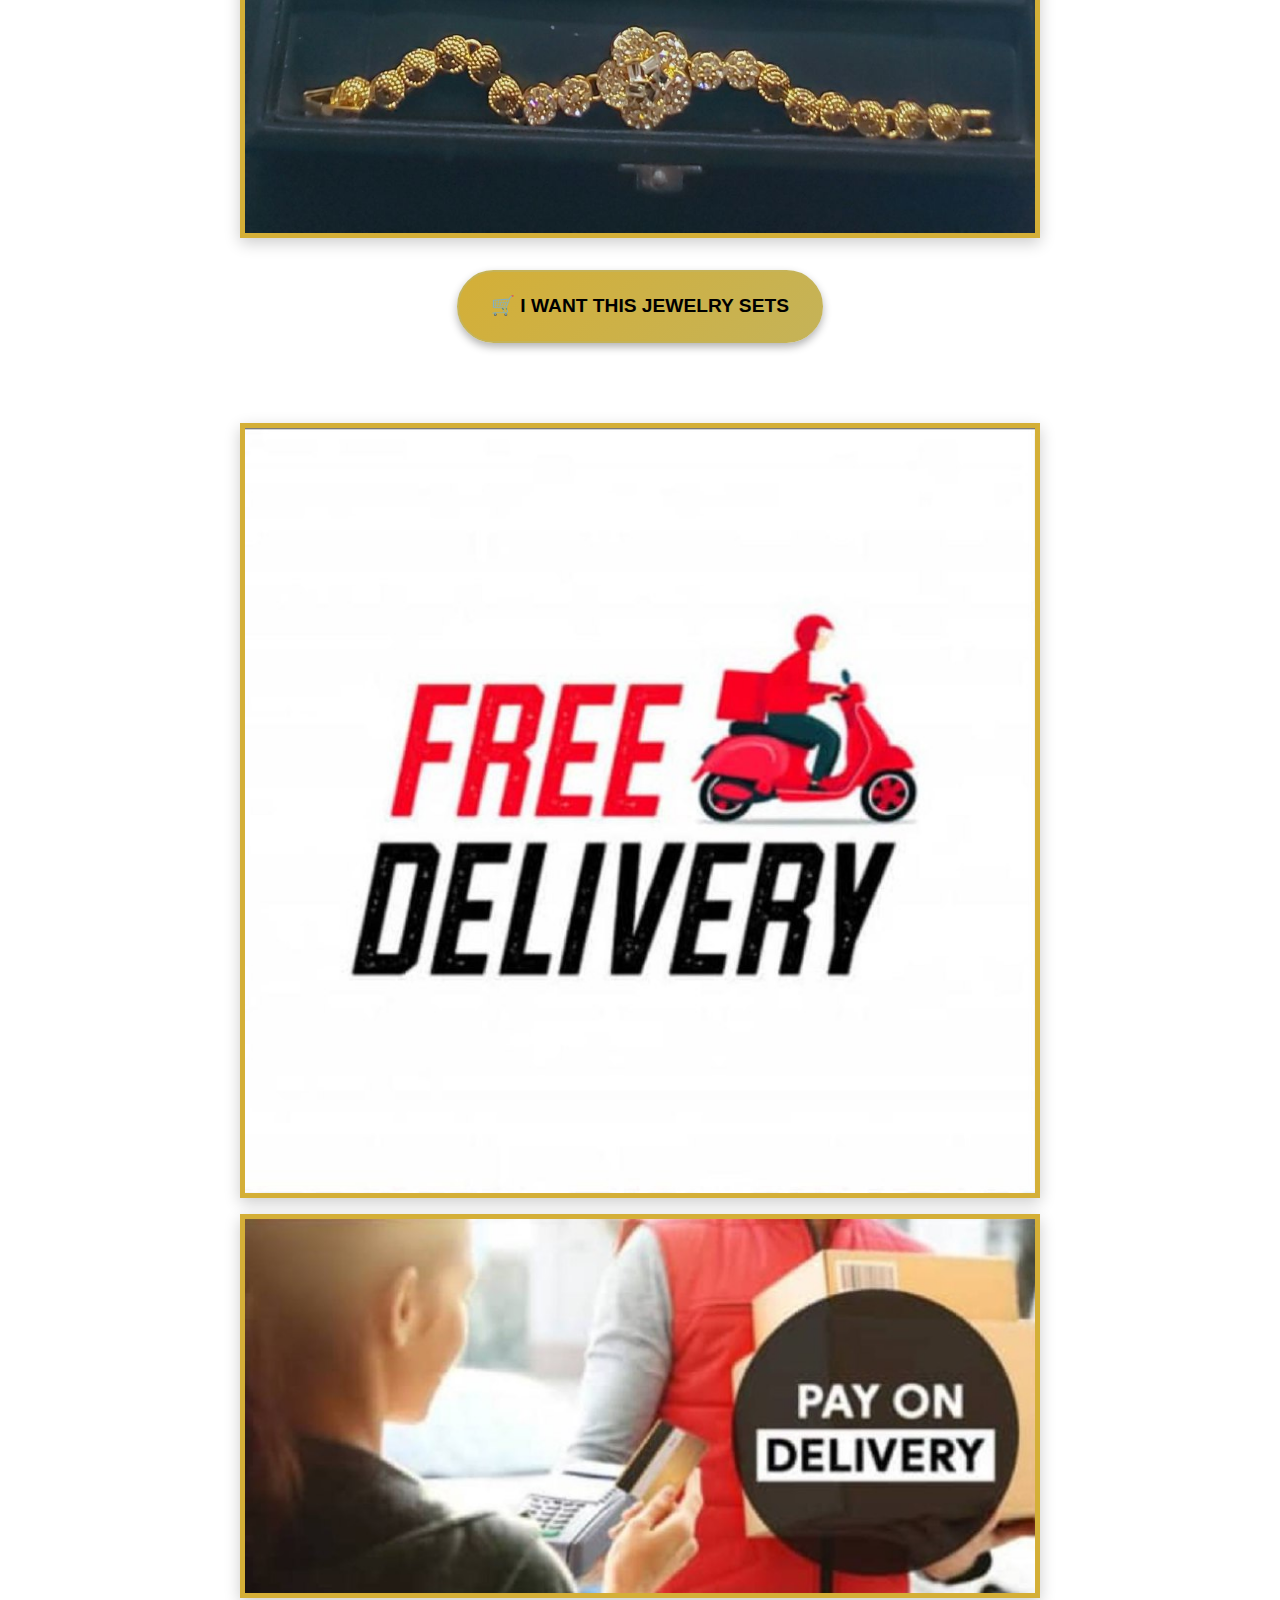
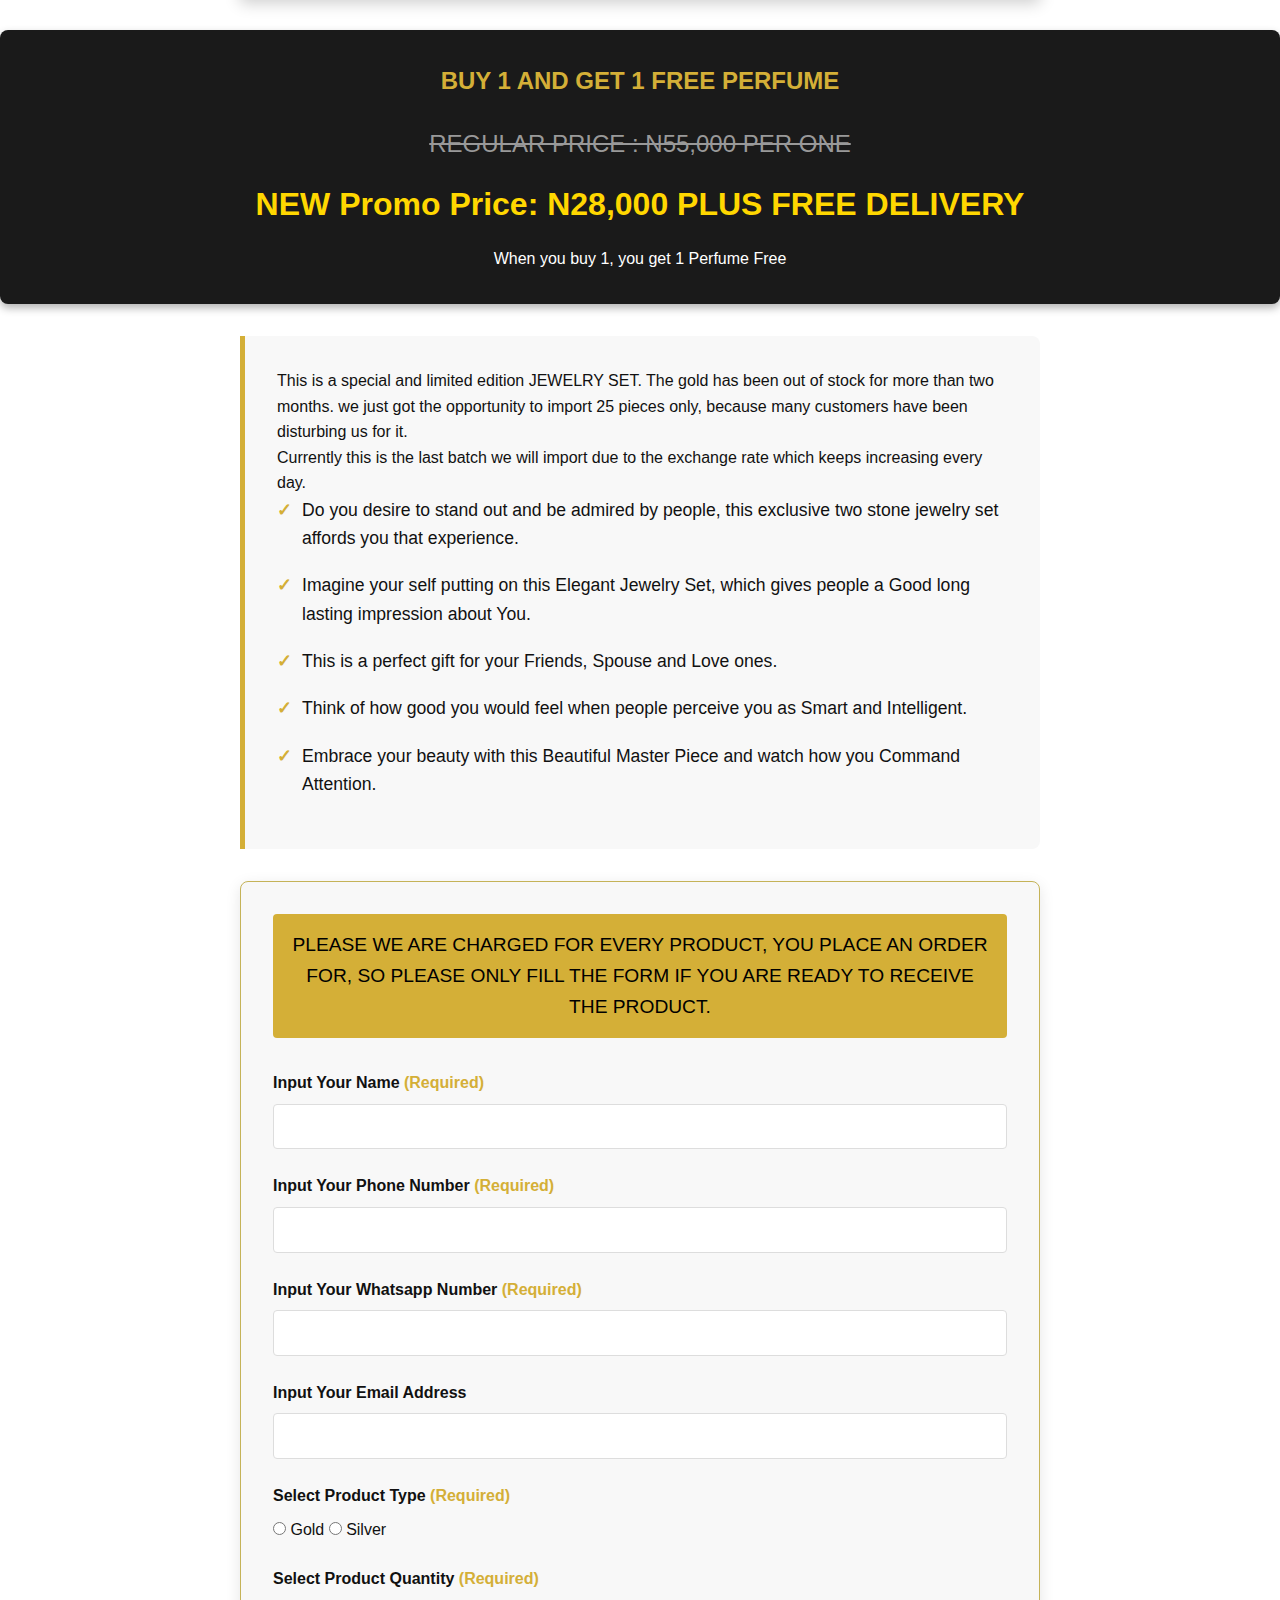
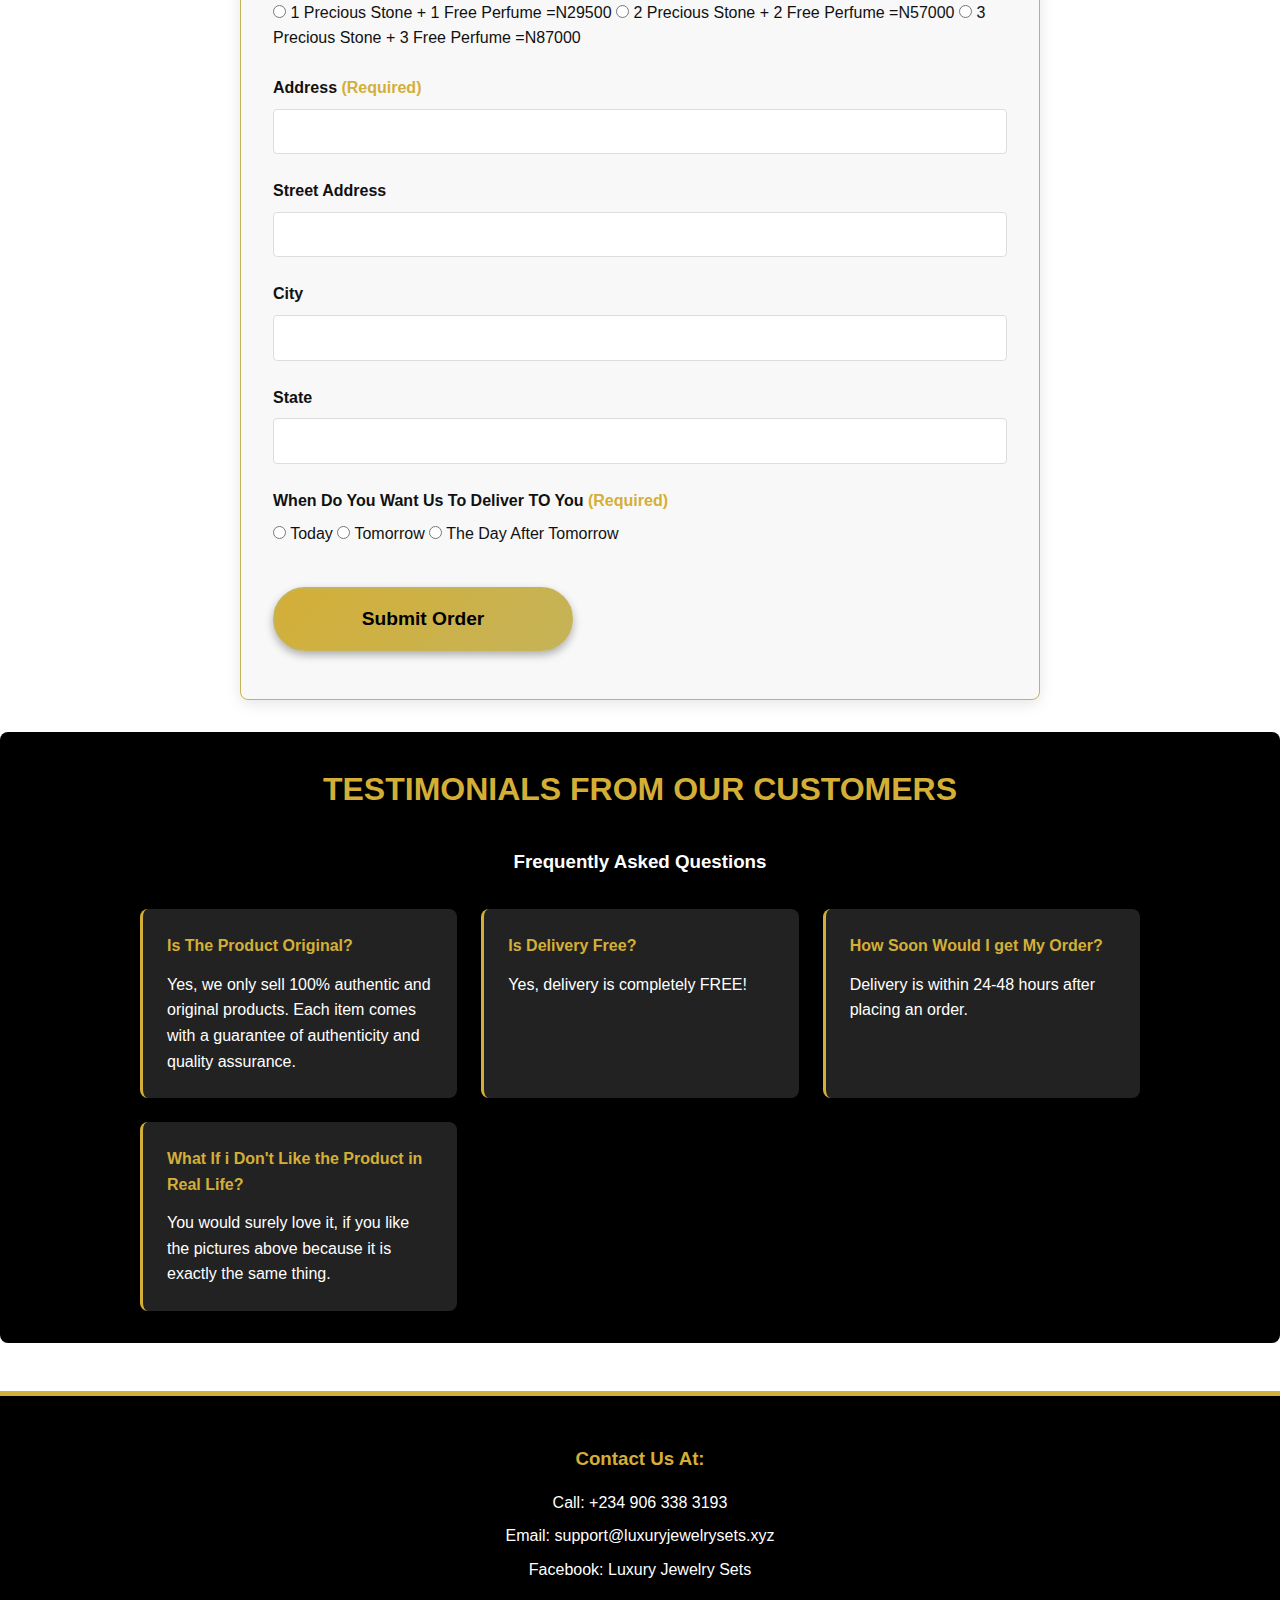
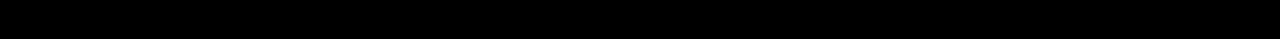
==== commit 8c76327a: "Update index.html" ====
--- a/index.html
+++ b/index.html
@@ -36,10 +36,10 @@
       </a>
     </div>
          </div>
-      <div class="product-container">
+      <div class="fd">
         <img src="images/fd.jpg" class="product-image">
     </div>
-        <div class="product-container">
+        <div class="pod">
         <img src="images/pod.jpg" class="product-image">
     </div>
 
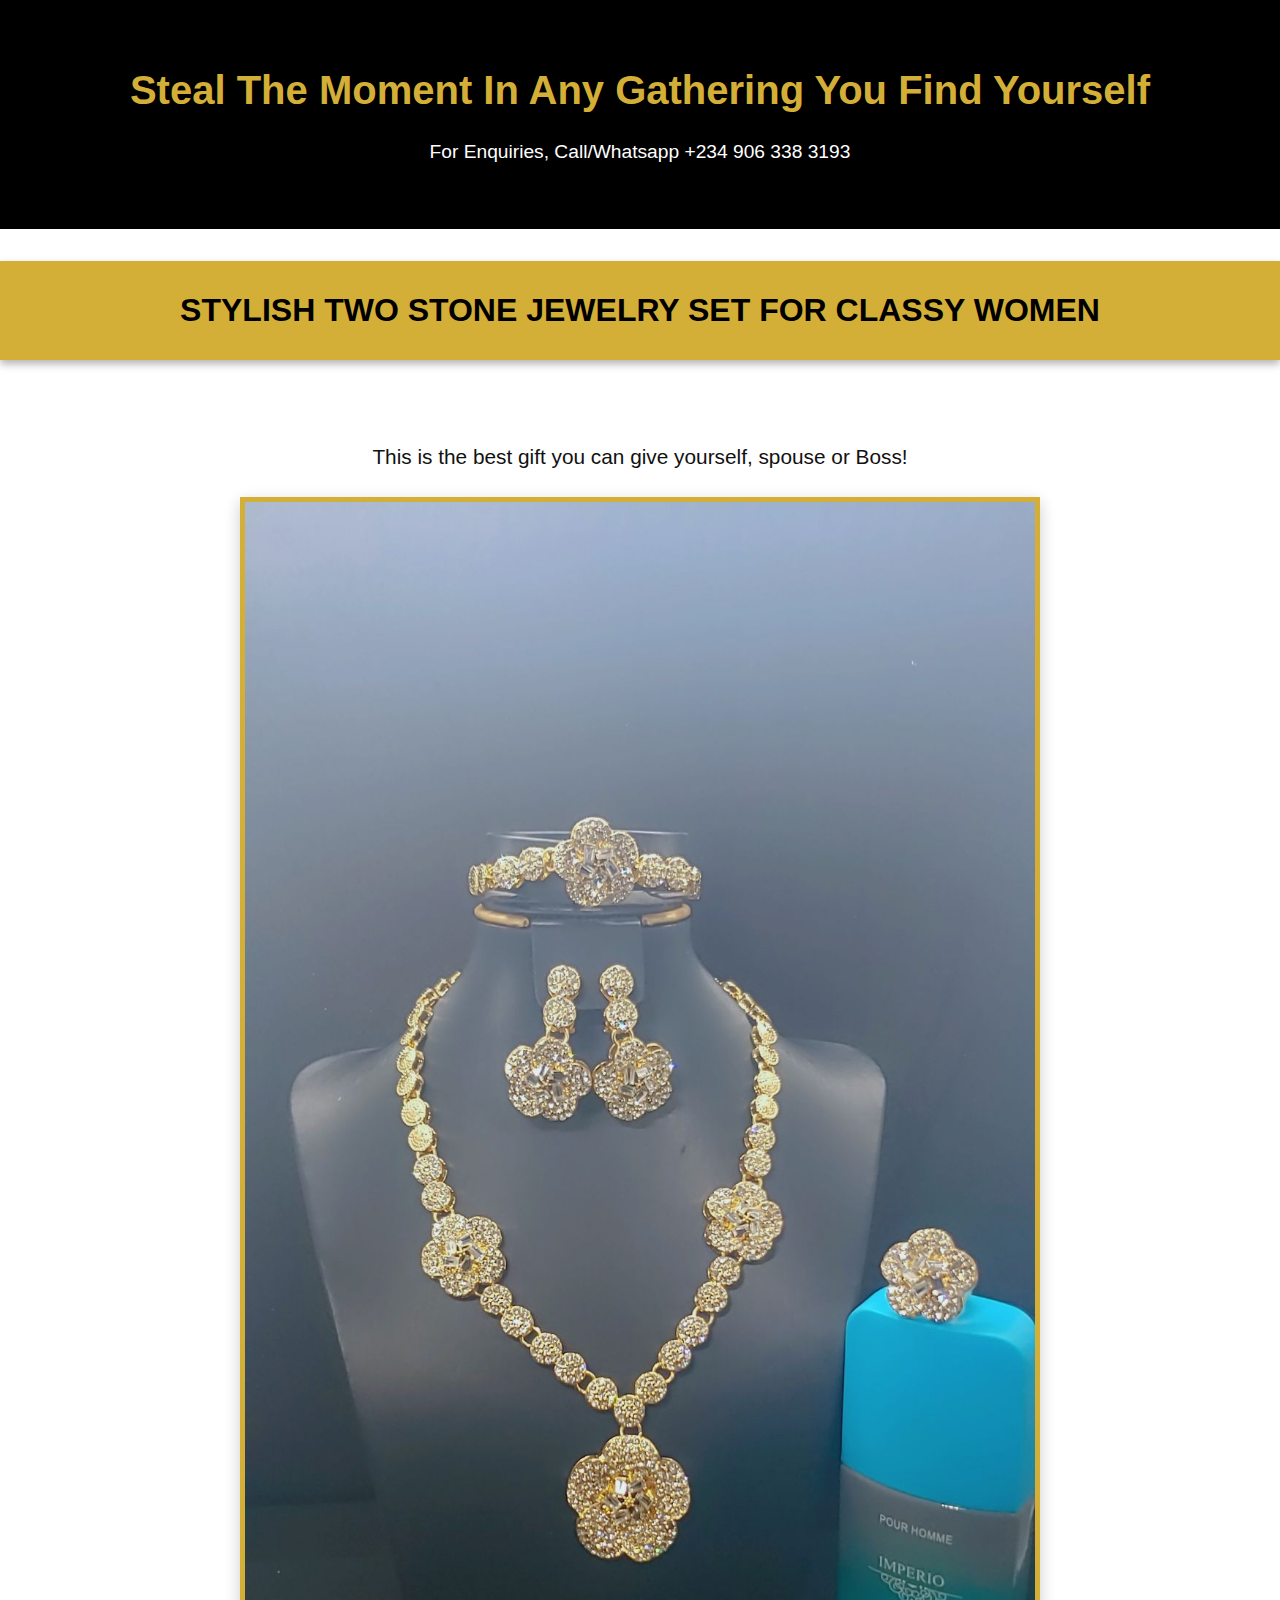
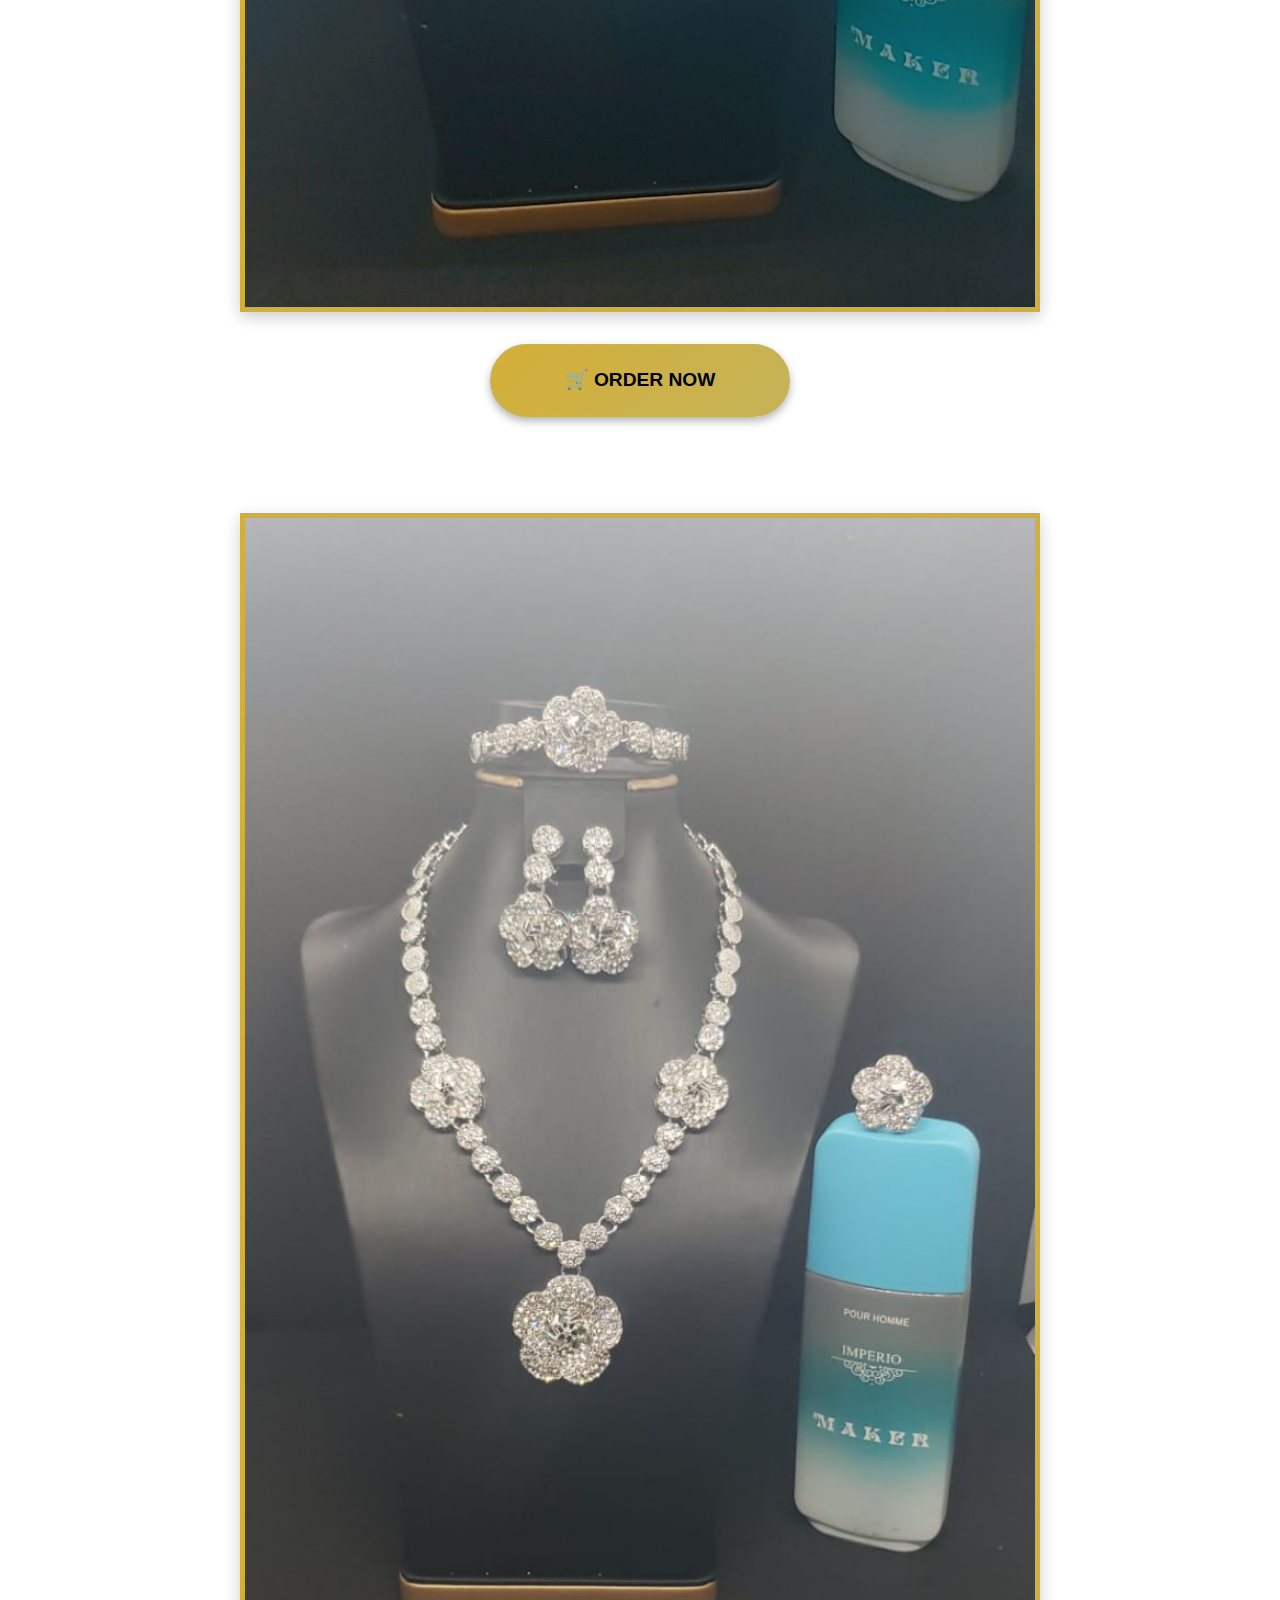
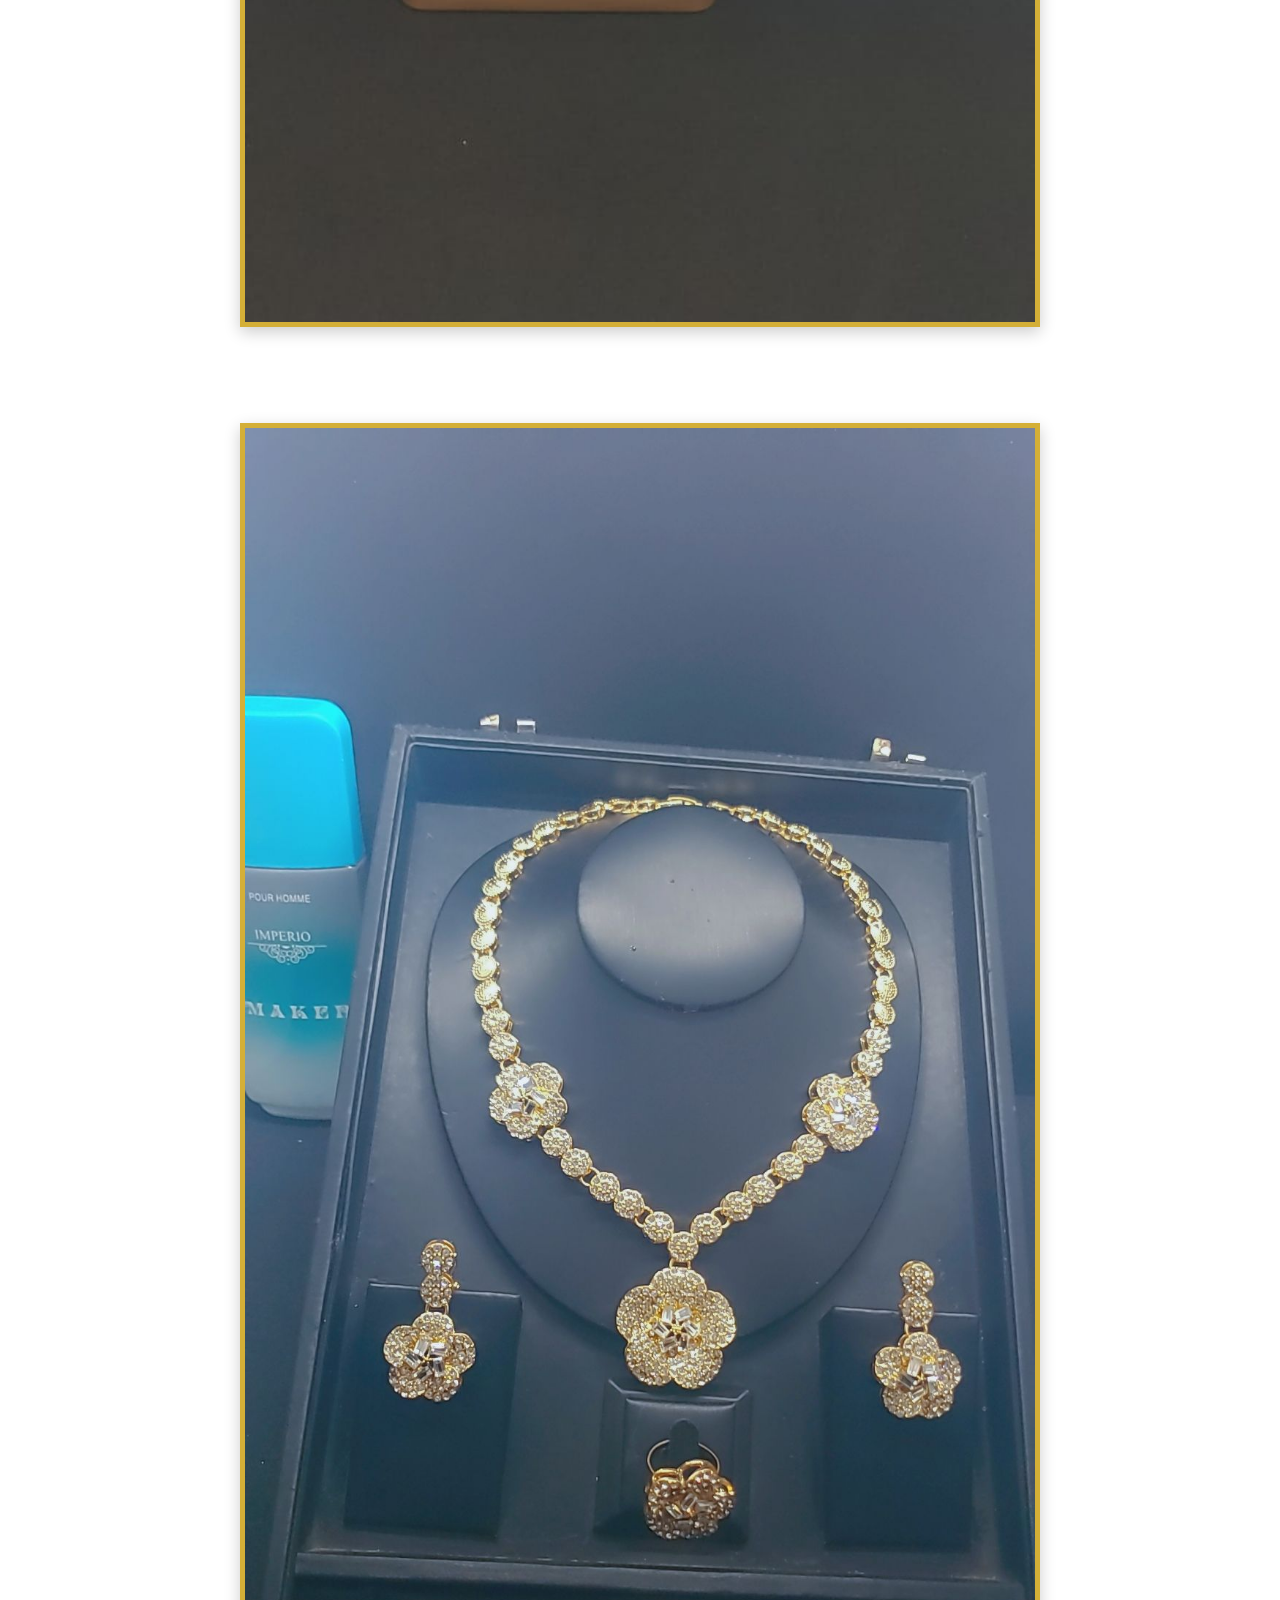
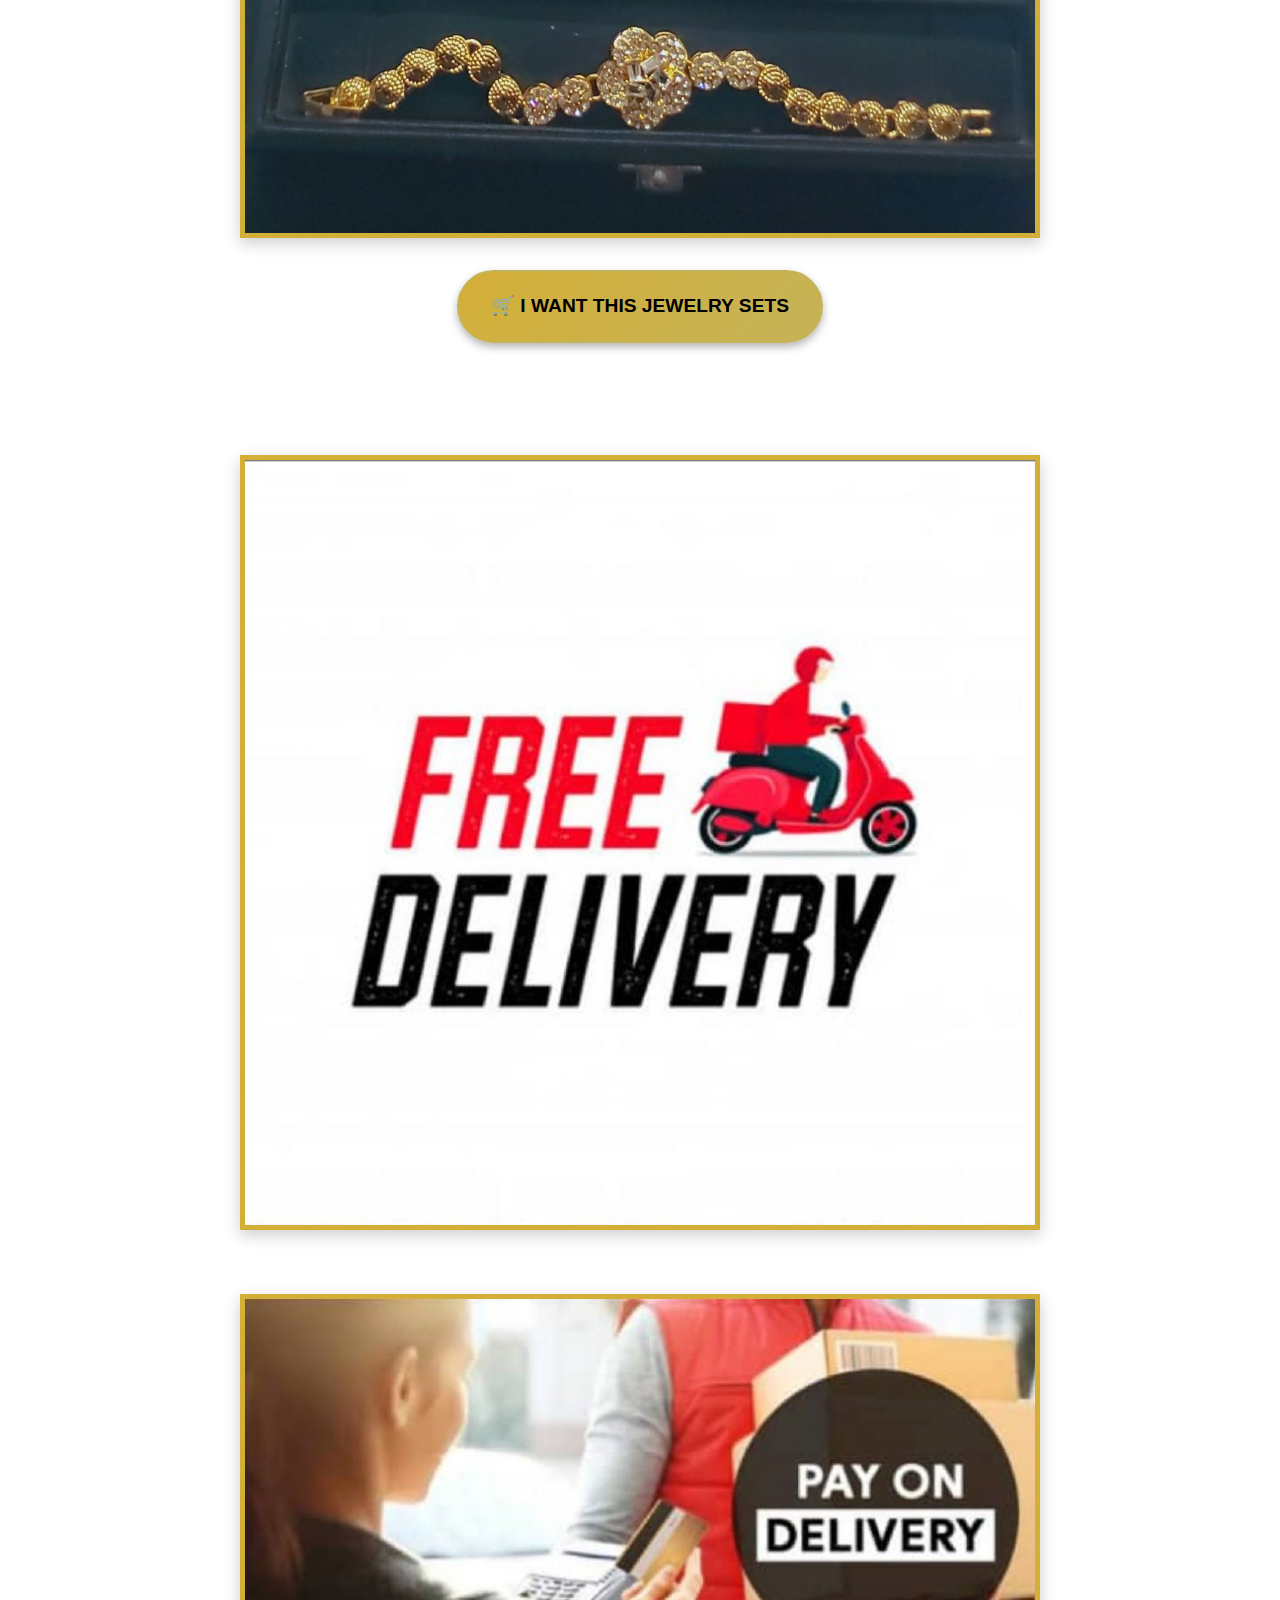
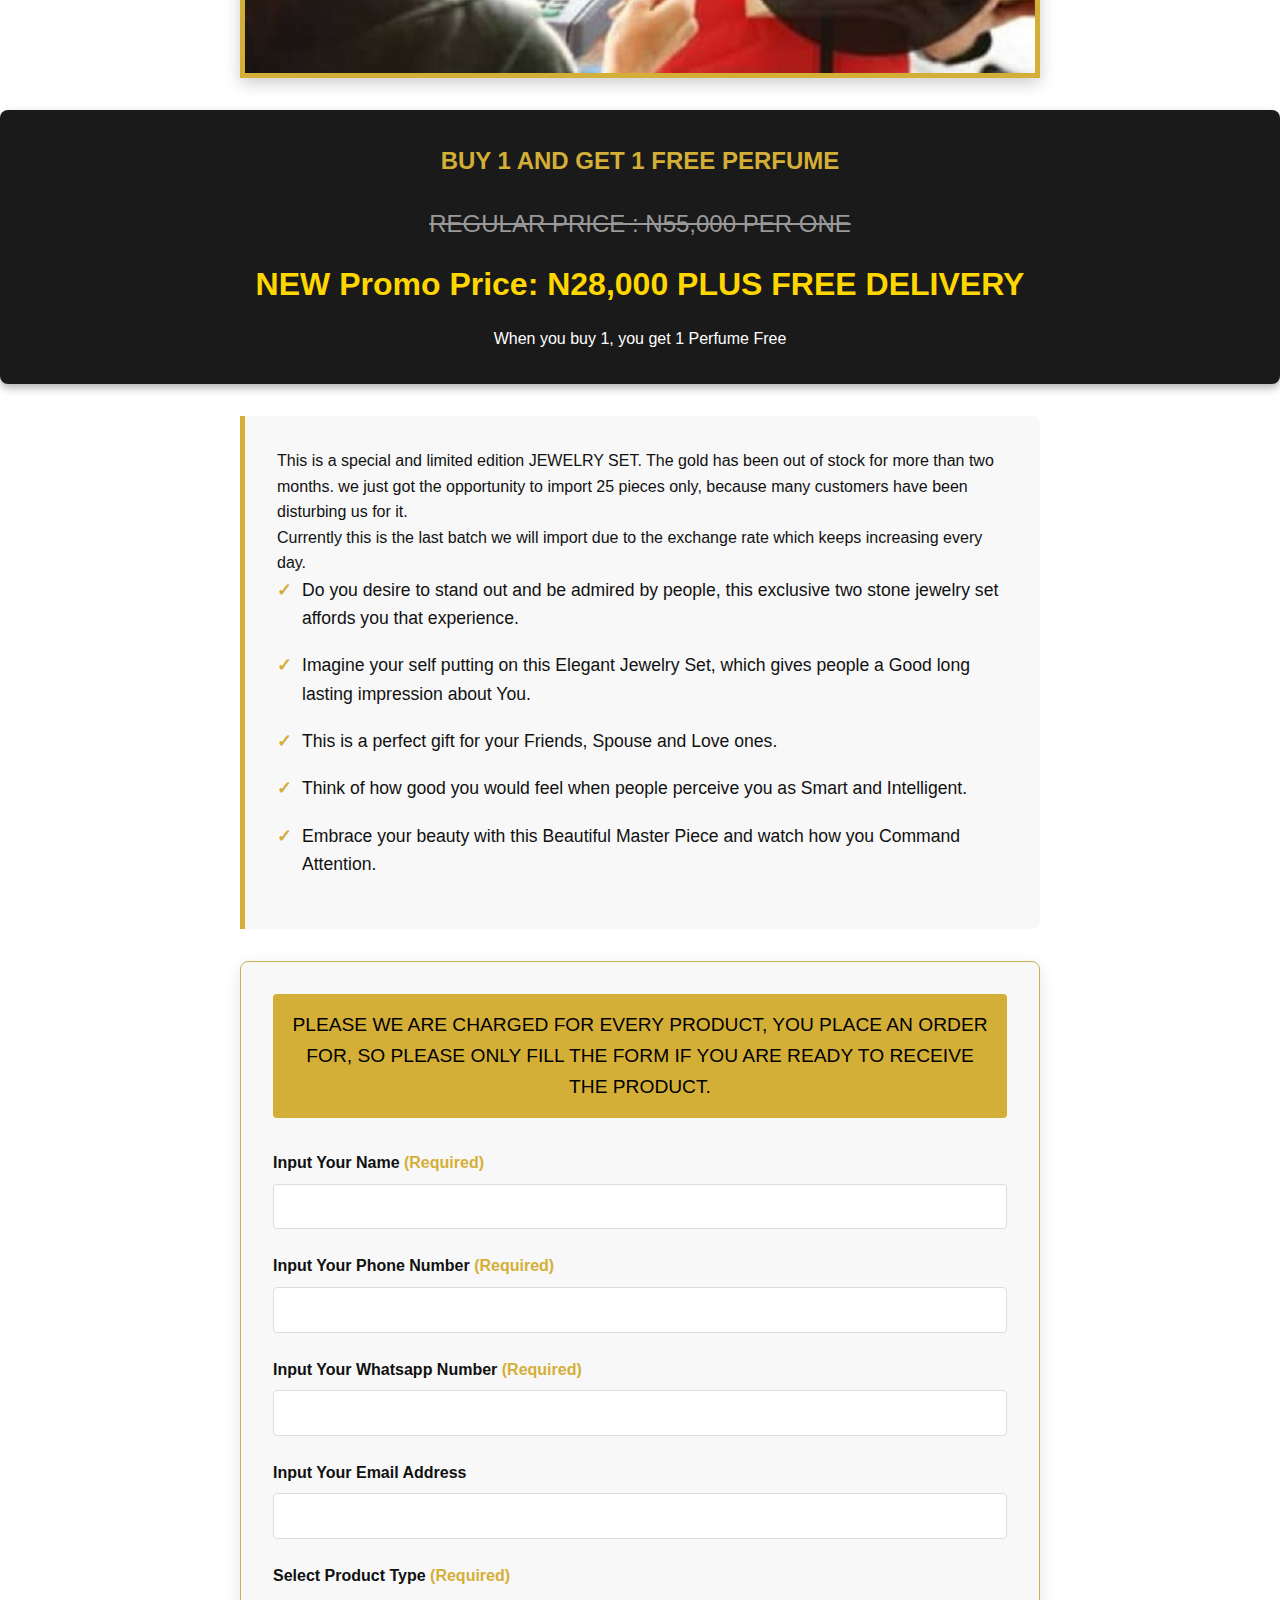
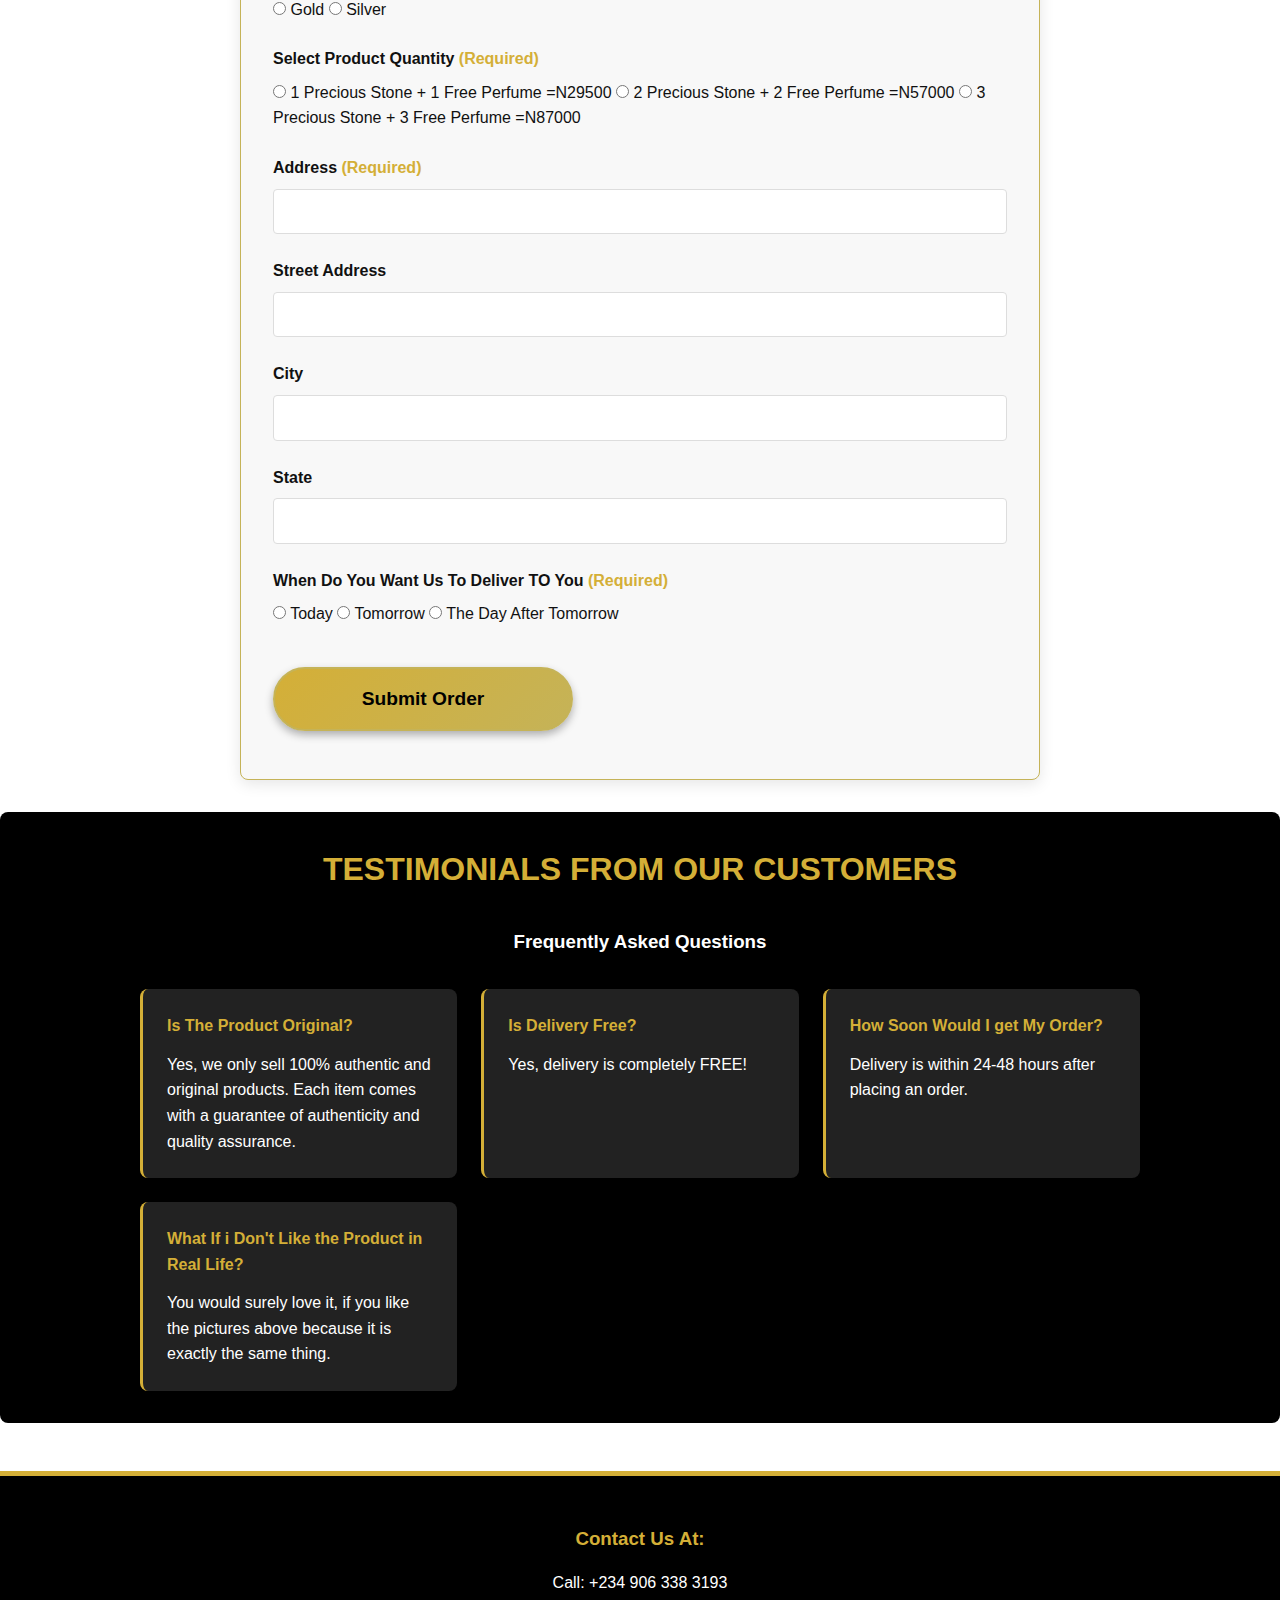
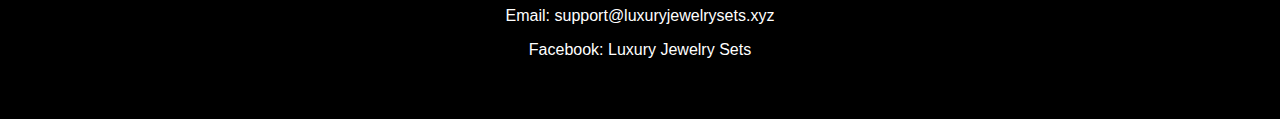
==== commit 7854ed8f: "Update index.html" ====
--- a/index.html
+++ b/index.html
@@ -36,7 +36,7 @@
       </a>
     </div>
          </div>
-      <div class="fd">
+      <div class="product-container">
         <img src="images/fd.jpg" class="product-image">
     </div>
         <div class="pod">
--- a/styles.css
+++ b/styles.css
@@ -48,22 +48,6 @@
     padding: 0 1rem;
 }
 
-.sale-48-container {
-    width: 100%;
-    max-width: 800px;
-    margin: 2rem auto;
-    padding: 0 20px;
-}
-
-.sale-48 {
-    width: 100%;
-    max-width: 400px;
-    height: auto;
-    margin: 0 auto;
-    display: block;
-    object-fit: contain;
-}
-
 .contact-info {
     font-size: 1.2rem;
     margin: 1.5rem 0;
@@ -354,4 +338,4 @@
     .faq-grid {
         grid-template-columns: 1fr;
     }
-}+}
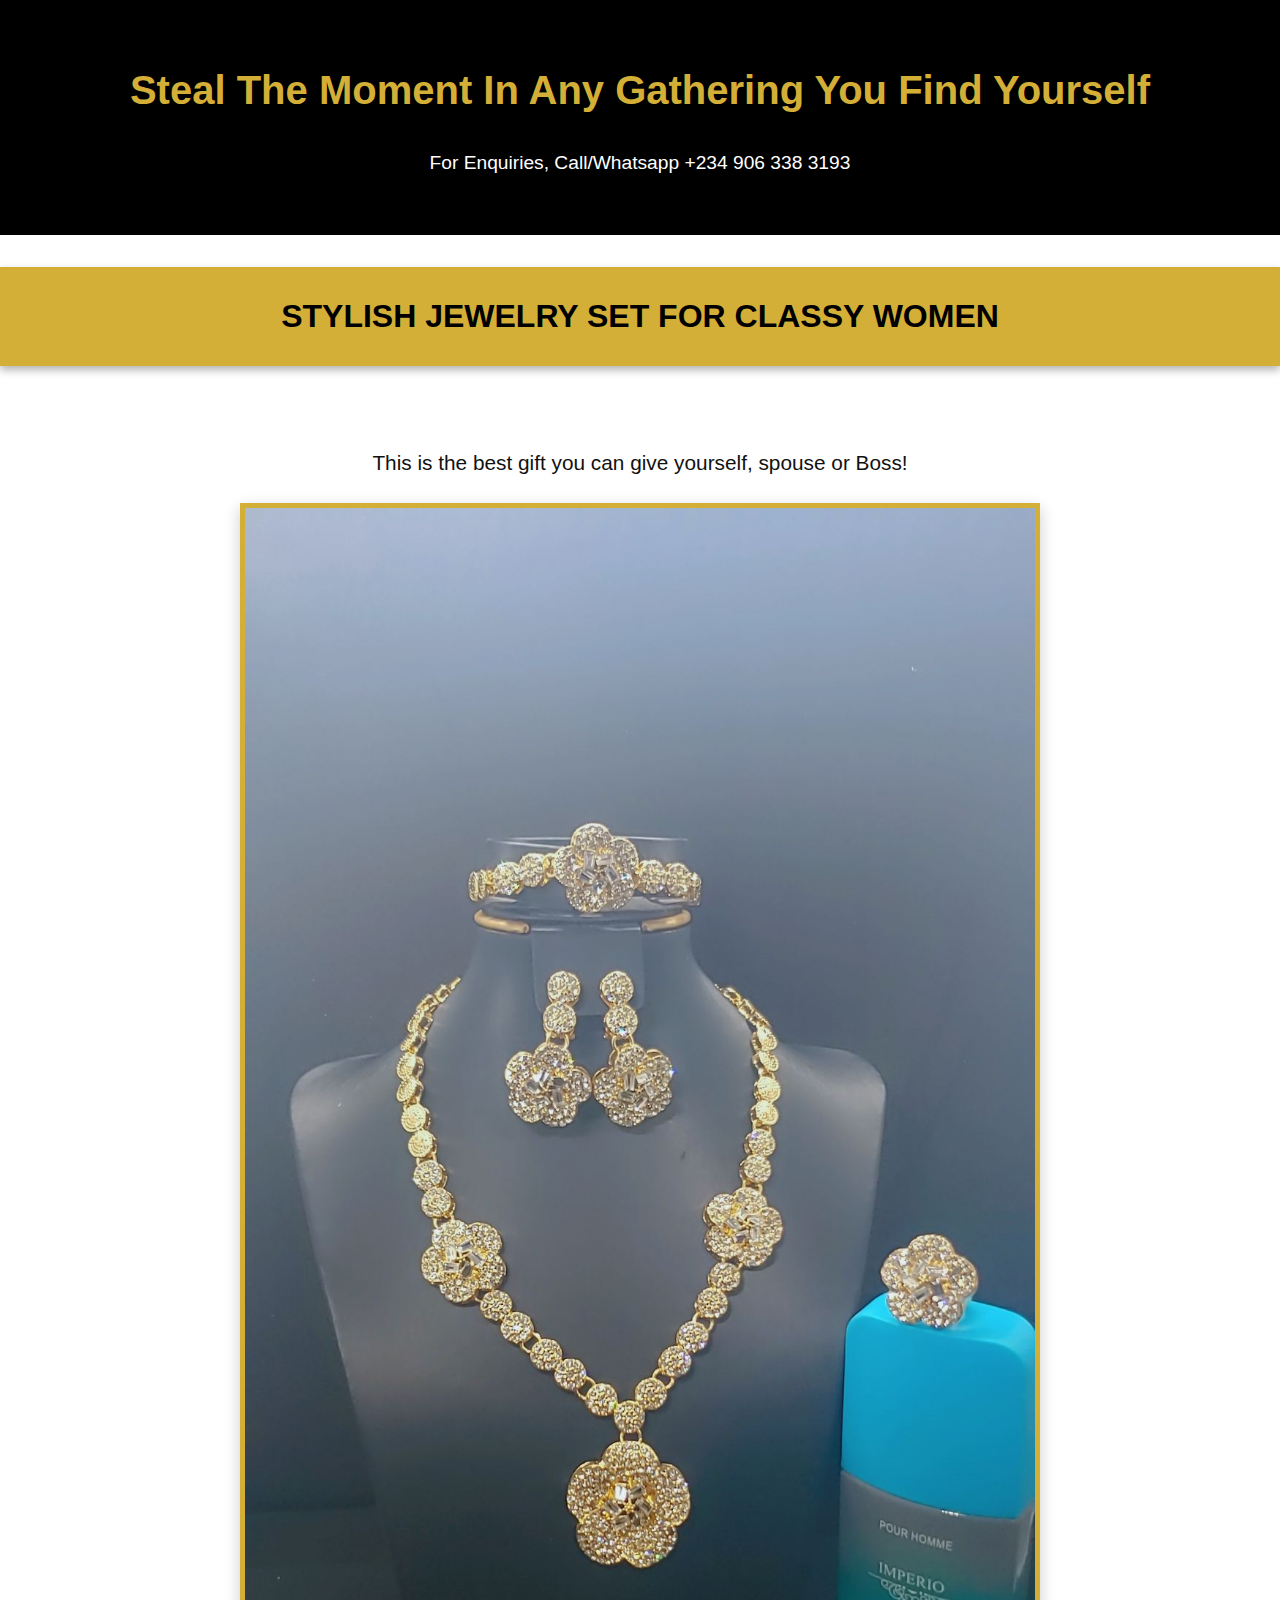
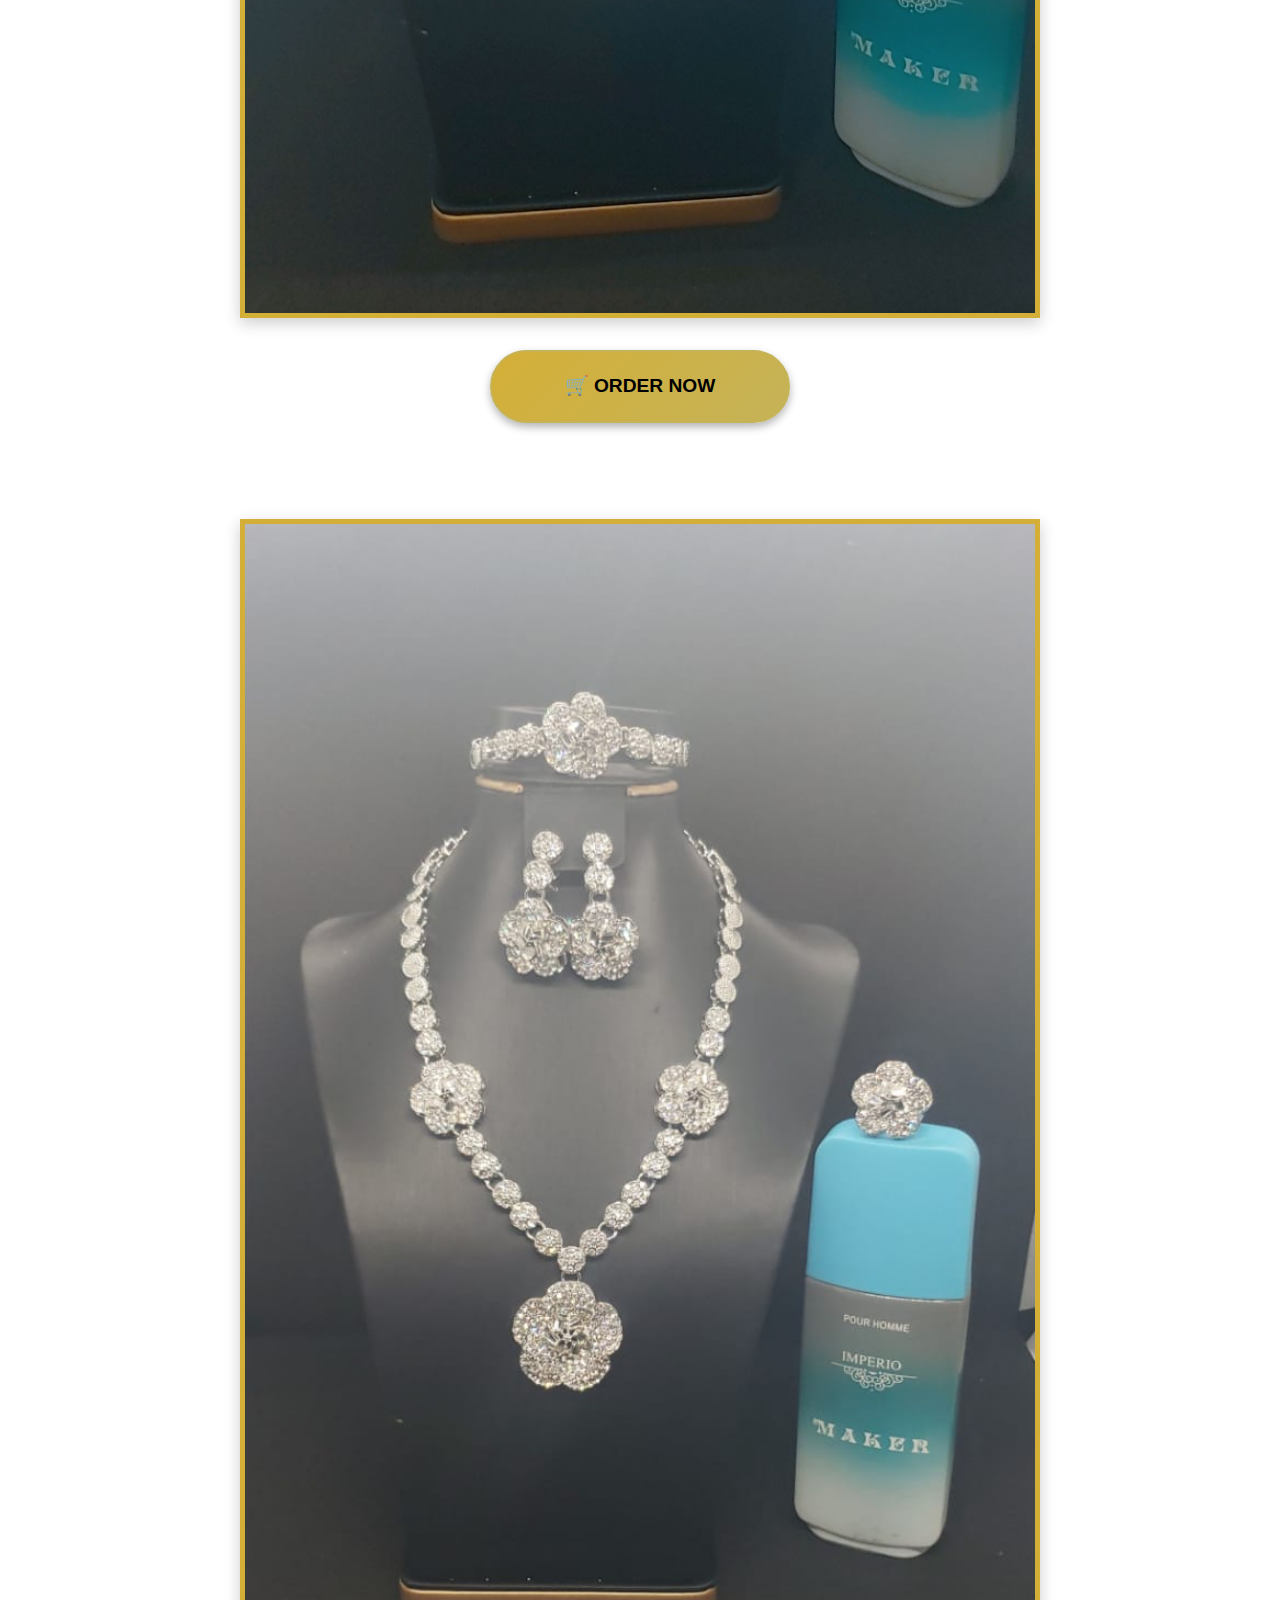
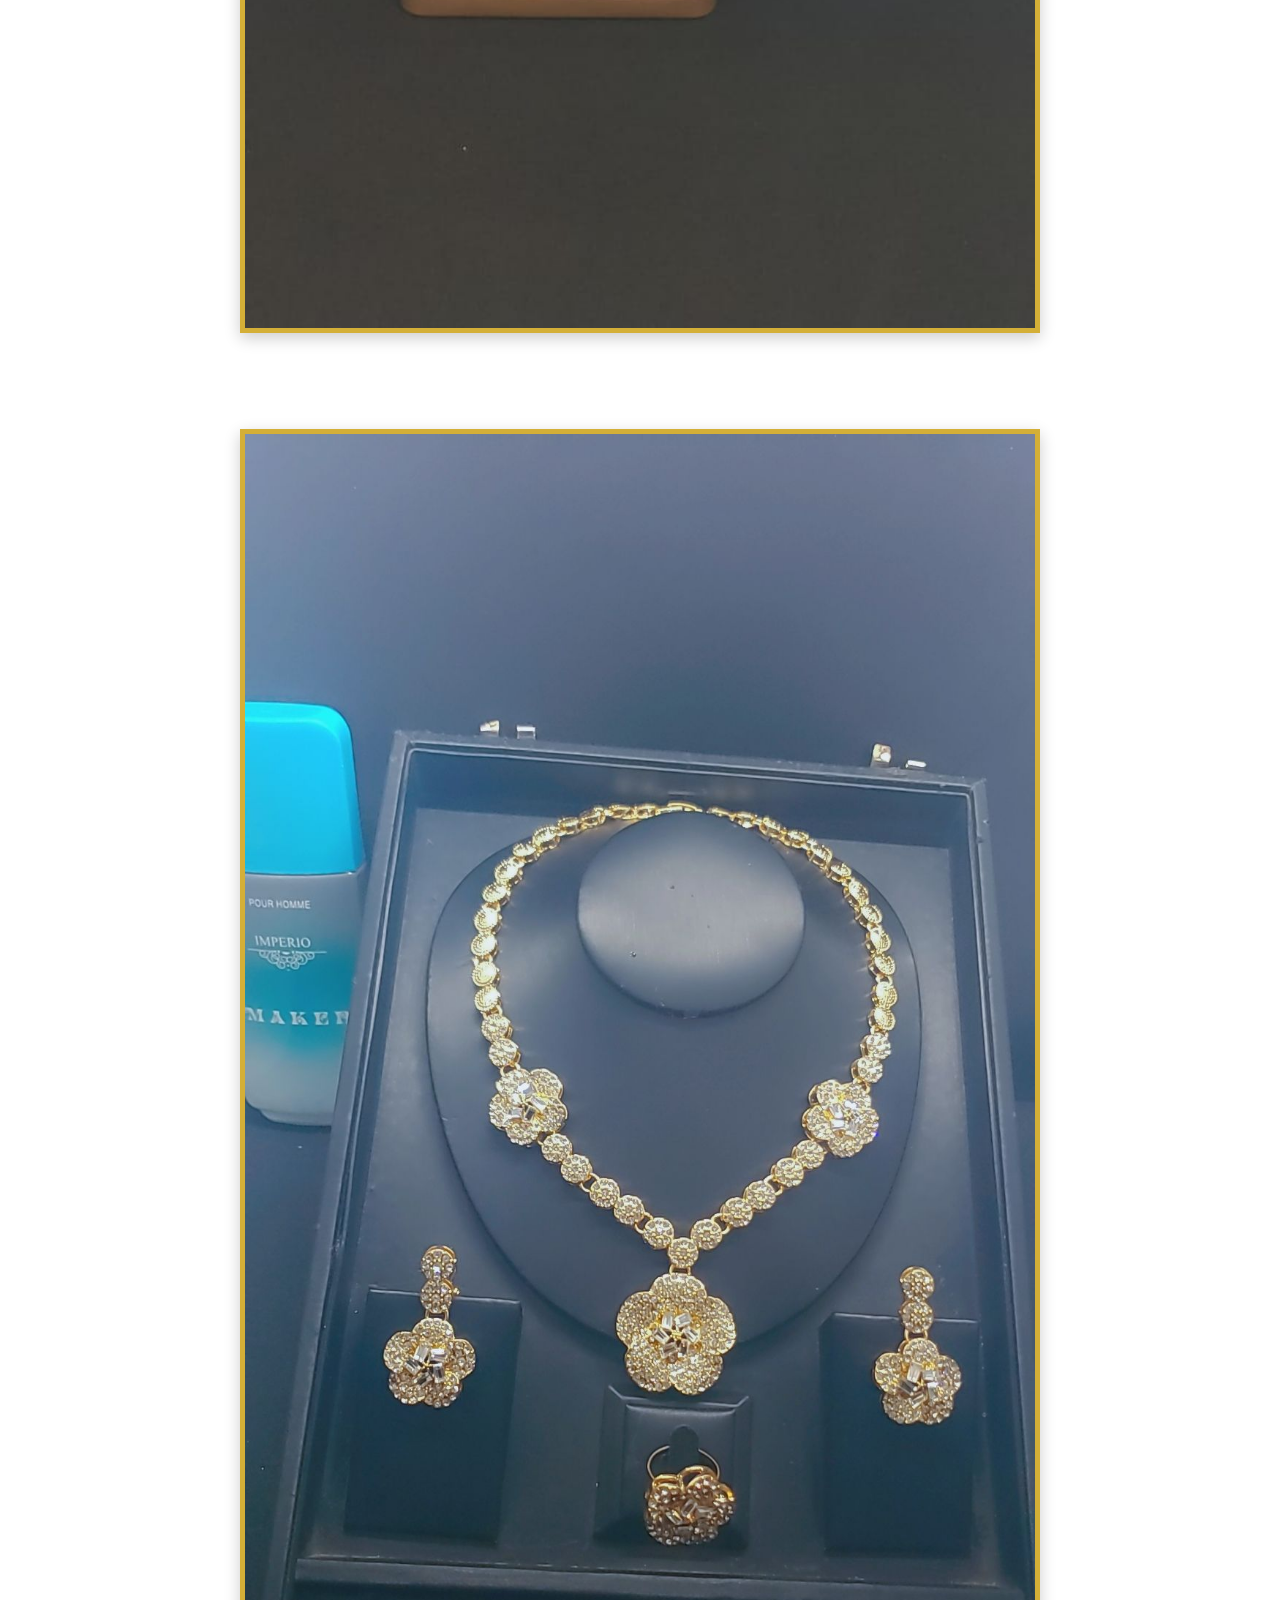
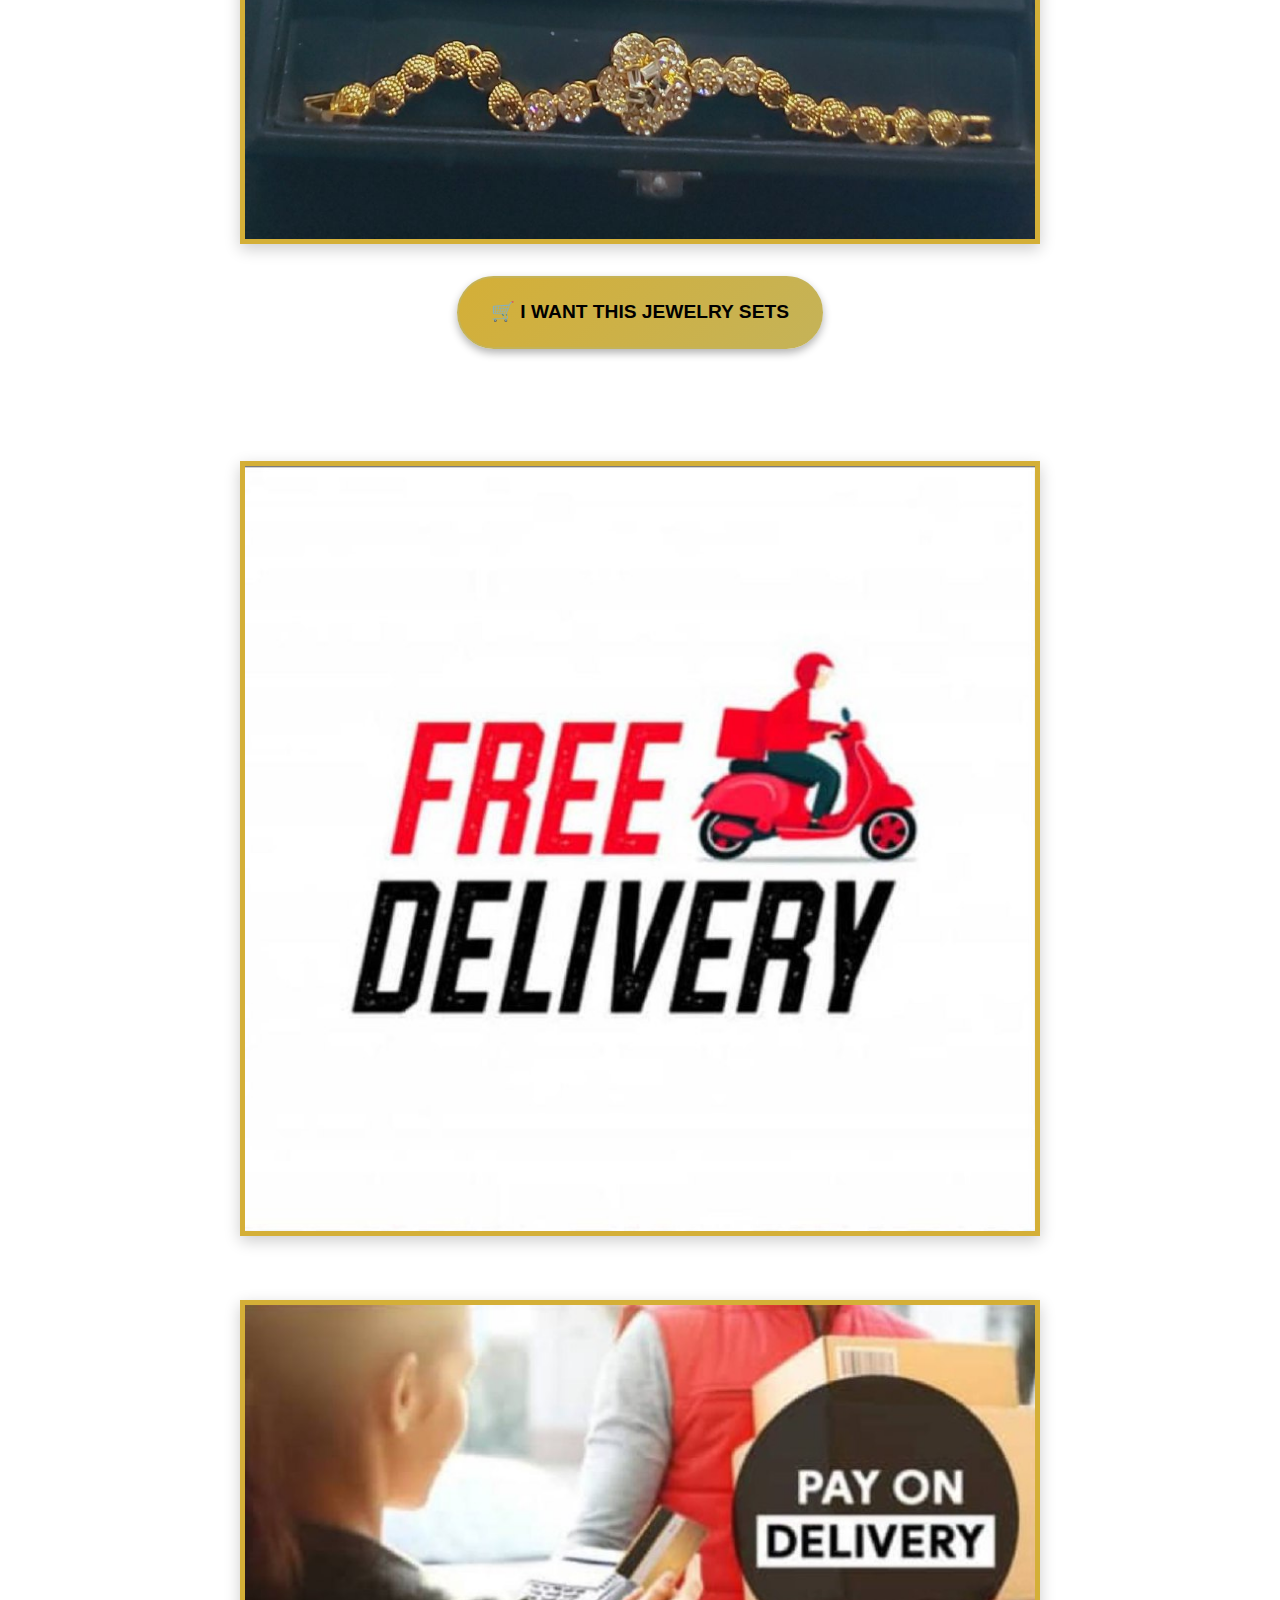
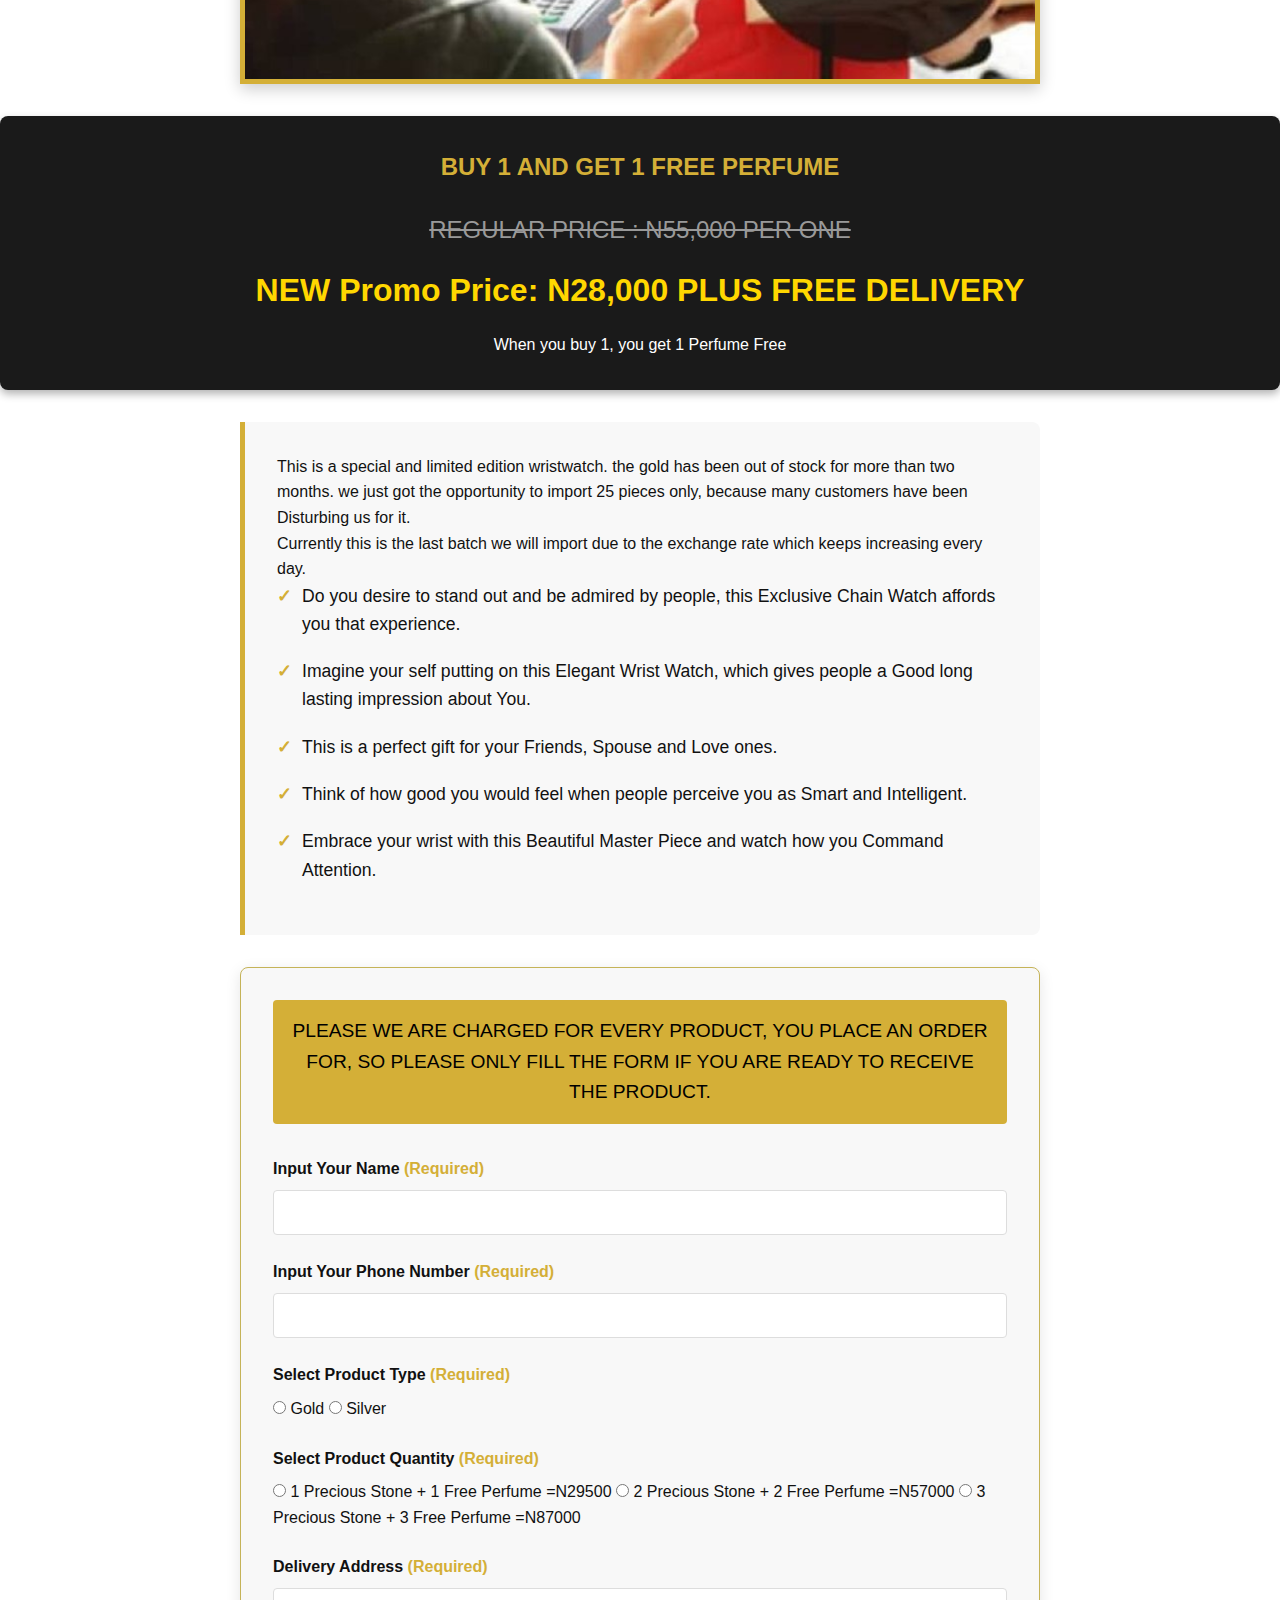
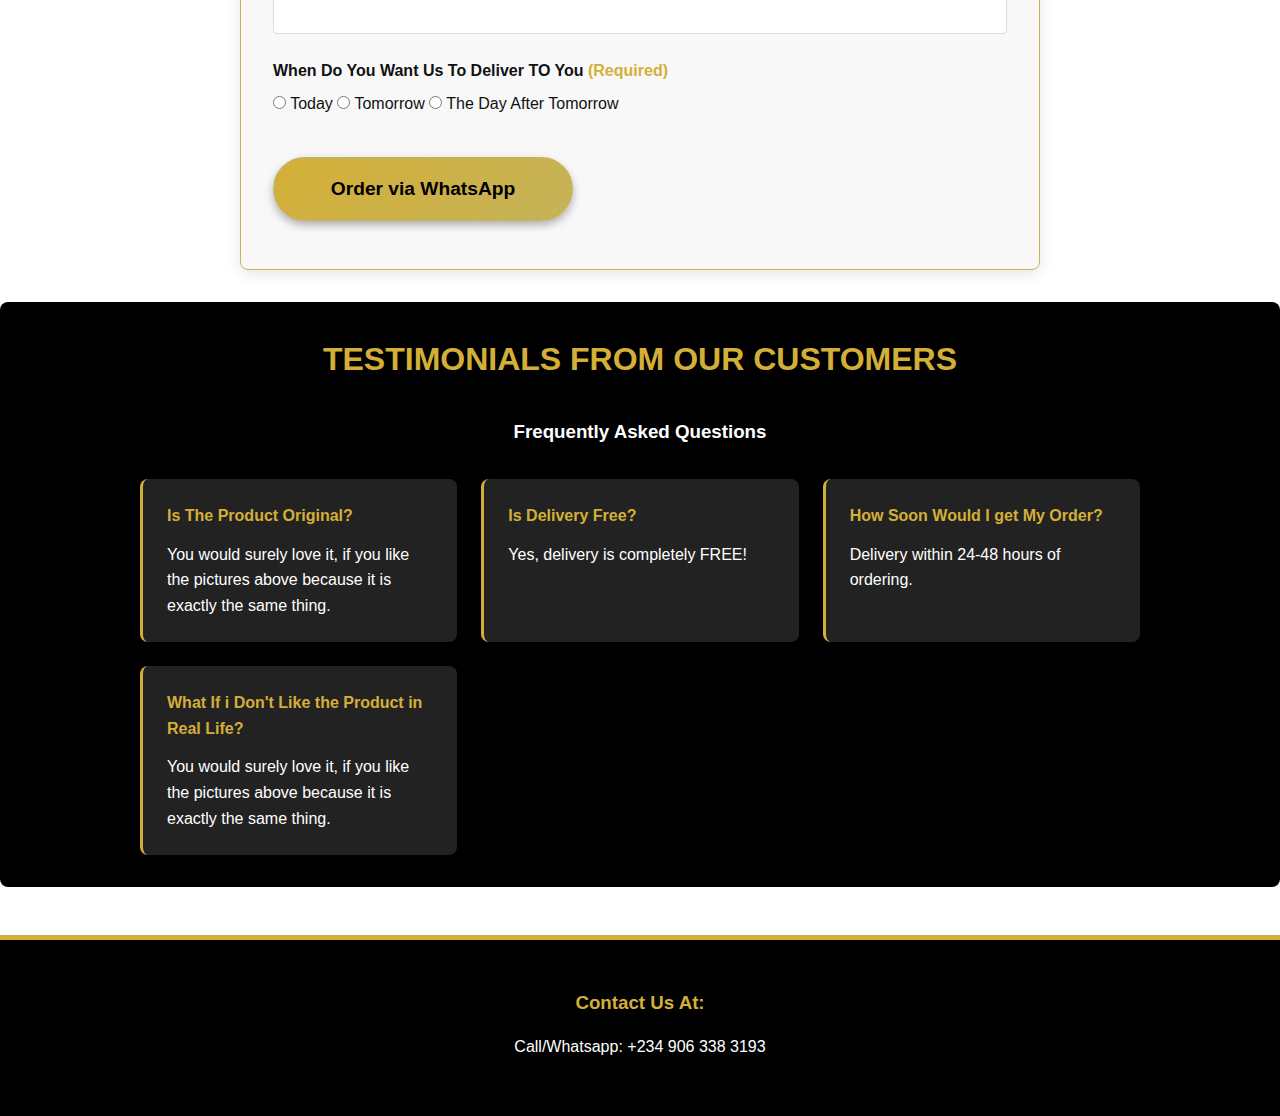
==== commit ea4929bd: "Add files via upload" ====
--- a/index.html
+++ b/index.html
@@ -5,17 +5,16 @@
     <meta name="viewport" content="width=device-width, initial-scale=1.0">
     <title>Stylish Jewelry Set For Classy Women</title>
     <link rel="stylesheet" href="styles.css">
-           
 </head>
 <body>
-  <header class="main-header">
-    <h1 class="steal-moment">Steal The Moment In Any Gathering You Find Yourself</h>
-    <p class="contact-info">For Enquiries, Call/Whatsapp +234 906 338 3193</p>
-</header>
-
+    <header class="main-header">
+        <h1 class="steal-moment">Steal The Moment In Any Gathering You Find Yourself</h1>
+       
+        <p class="contact-info">For Enquiries, Call/Whatsapp +234 906 338 3193</p>
+    </header>
 
     <div class="jewelry-banner">
-        Stylish Two Stone Jewelry Set For Classy Women
+        Stylish Jewelry Set For Classy Women
     </div>
 
     <div class="container">
@@ -48,98 +47,69 @@
             <p class="regular-price">REGULAR PRICE : N55,000 PER ONE</p>
             <p class="promo-price">NEW Promo Price: N28,000 PLUS FREE DELIVERY</p>
             <p>When you buy 1, you get 1 Perfume Free</p>
-            
-        </div>
+            </div>
+            </div>
+
 
         <div class="features-list">
-            <p>This is a special and limited edition JEWELRY SET. The gold has been out of stock for more than two months. we just got the opportunity to import 25 pieces only, because many customers have been disturbing us for it.</p>
+            <p>This is a special and limited edition wristwatch. the gold has been out of stock for more than two months. we just got the opportunity to import 25 pieces only, because many customers have been Disturbing us for it.</p>
             <p>Currently this is the last batch we will import due to the exchange rate which keeps increasing every day.</p>
-            <p class="feature-item">Do you desire to stand out and be admired by people, this exclusive two stone jewelry set affords you that experience.</p>
-            <p class="feature-item">Imagine your self putting on this Elegant Jewelry Set, which gives people a Good long lasting impression about You.</p>
+            <p class="feature-item">Do you desire to stand out and be admired by people, this Exclusive Chain Watch affords you that experience.</p>
+            <p class="feature-item">Imagine your self putting on this Elegant Wrist Watch, which gives people a Good long lasting impression about You.</p>
             <p class="feature-item">This is a perfect gift for your Friends, Spouse and Love ones.</p>
             <p class="feature-item">Think of how good you would feel when people perceive you as Smart and Intelligent.</p>
-            <p class="feature-item">Embrace your beauty with this Beautiful Master Piece and watch how you Command Attention.</p>
+            <p class="feature-item">Embrace your wrist with this Beautiful Master Piece and watch how you Command Attention.</p>
         </div>
 
-        
-
-        <!-- Form with simple submission method to avoid CORS issues -->
-        <form id="order-form" class="order-form" action="https://script.google.com/macros/s/AKfycbxkX5nM_wTBPUoCUmqPFbF39H5d_DKJKCBdcgOnVT3_3KoRiNfurC1qox8pPfItGuGZYw/exec" method="POST" target="hidden-iframe">
+        <!-- WhatsApp Order Form -->
+        <form id="order-form" class="order-form" onsubmit="return sendToWhatsApp(event)">
             <div class="form-warning">
                 PLEASE WE ARE CHARGED FOR EVERY PRODUCT, YOU PLACE AN ORDER FOR, SO PLEASE ONLY FILL THE FORM IF YOU ARE READY TO RECEIVE THE PRODUCT.
             </div>
 
             <div class="form-group">
                 <label class="form-label">Input Your Name <span class="required">(Required)</span></label>
-                <input type="text" name="name" class="form-input" required>
+                <input type="text" id="customer-name" class="form-input" required>
             </div>
 
             <div class="form-group">
                 <label class="form-label">Input Your Phone Number <span class="required">(Required)</span></label>
-                <input type="tel" name="phone" class="form-input" required>
-            </div>
-
-            <div class="form-group">
-                <label class="form-label">Input Your Whatsapp Number <span class="required">(Required)</span></label>
-                <input type="tel" name="whatsapp" class="form-input" required>
-            </div>
-
-            <div class="form-group">
-                <label class="form-label">Input Your Email Address</label>
-                <input type="email" name="email" class="form-input">
+                <input type="tel" id="phone" class="form-input" required>
             </div>
 
             <div class="form-group">
                 <label class="form-label">Select Product Type <span class="required">(Required)</span></label>
                 <div>
-                    <input type="radio" name="productType" value="gold" required> Gold
-                    <input type="radio" name="productType" value="silver"> Silver
+                    <input type="radio" name="productType" id="gold" value="Gold" required> Gold
+                    <input type="radio" name="productType" id="silver" value="Silver"> Silver
                 </div>
             </div>
 
             <div class="form-group">
                 <label class="form-label">Select Product Quantity <span class="required">(Required)</span></label>
                 <div>
-                    <input type="radio" name="quantity" value="1 Precious Stone + 1 Free Perfume =N29500" required> 1 Precious Stone + 1 Free Perfume =N29500
-                    <input type="radio" name="quantity" value="2 Precious Stone + 2 Free Perfume =N57000"> 2 Precious Stone + 2 Free Perfume =N57000
-                    <input type="radio" name="quantity" value="3 Precious Stone + 3 Free Perfume =N87000"> 3 Precious Stone + 3 Free Perfume =N87000
-                </div>
-            </div>
-
-            <div class="form-group">
-                <label class="form-label">Address <span class="required">(Required)</span></label>
-                <input type="text" name="address" class="form-input" required>
-            </div>
-
-            <div class="form-group">
-                <label class="form-label">Street Address</label>
-                <input type="text" name="street" class="form-input">
-            </div>
-
-            <div class="form-group">
-                <label class="form-label">City</label>
-                <input type="text" name="city" class="form-input">
-            </div>
-
-            <div class="form-group">
-                <label class="form-label">State</label>
-                <input type="text" name="state" class="form-input">
+                    <input type="radio" name="quantity" id="qty1" value="1 Set (₦29,500)" required> 1 Precious Stone + 1 Free Perfume =N29500
+                    <input type="radio" name="quantity" id="qty2" value="2 Sets (₦57,000)"> 2 Precious Stone + 2 Free Perfume =N57000
+                    <input type="radio" name="quantity" id="qty3" value="3 Sets (₦87,000)"> 3 Precious Stone + 3 Free Perfume =N87000
+                </div>
+            </div>
+
+            <div class="form-group">
+                <label class="form-label">Delivery Address <span class="required">(Required)</span></label>
+                <input type="text" id="address" class="form-input" required>
             </div>
 
             <div class="form-group">
                 <label class="form-label">When Do You Want Us To Deliver TO You <span class="required">(Required)</span></label>
                 <div>
-                    <input type="radio" name="deliveryTime" value="Today" required> Today
-                    <input type="radio" name="deliveryTime" value="Tomorrow"> Tomorrow
-                    <input type="radio" name="deliveryTime" value="The Day After Tomorrow"> The Day After Tomorrow
-                </div>
-            </div>
-
-            <button type="submit" class="cta-button" id="submit-button">Submit Order</button>
+                    <input type="radio" name="deliveryTime" id="today" value="Today" required> Today
+                    <input type="radio" name="deliveryTime" id="tomorrow" value="Tomorrow"> Tomorrow
+                    <input type="radio" name="deliveryTime" id="day-after" value="The Day After Tomorrow"> The Day After Tomorrow
+                </div>
+            </div>
+
+            <button type="submit" class="cta-button" id="submit-button">Order via WhatsApp</button>
         </form>
-        
-        <!-- Hidden iframe for form submission -->
-        <iframe name="hidden-iframe" id="hidden-iframe" style="display:none;"></iframe>
 
         <section class="faq-section">
             <h2 class="faq-title">TESTIMONIALS FROM OUR CUSTOMERS</h2>
@@ -148,7 +118,7 @@
             <div class="faq-grid">
                 <div class="faq-item">
                     <h4>Is The Product Original?</h4>
-                    <p>Yes, we only sell 100% authentic and original products. Each item comes with a guarantee of authenticity and quality assurance.</p>
+                    <p>You would surely love it, if you like the pictures above because it is exactly the same thing.</p>
                 </div>
                 <div class="faq-item">
                     <h4>Is Delivery Free?</h4>
@@ -156,7 +126,7 @@
                 </div>
                 <div class="faq-item">
                     <h4>How Soon Would I get My Order?</h4>
-                    <p>Delivery is within 24-48 hours after placing an order.</p>
+                    <p>Delivery within 24-48 hours of ordering.</p>
                 </div>
                 <div class="faq-item">
                     <h4>What If i Don't Like the Product in Real Life?</h4>
@@ -169,23 +139,71 @@
     <footer class="footer">
         <div class="container">
             <h3>Contact Us At:</h3>
-            <p>Call: +234 906 338 3193</p>
-            <p>Email: support@luxuryjewelrysets.xyz</p>
-            <p>Facebook: Luxury Jewelry Sets</p>
+            <p>Call/Whatsapp: +234 906 338 3193</p>
         </div>
     </footer>
-     <!-- Simple form submission script -->
-     <script>
-        // Simple script to show confirmation after submission
-        const form = document.getElementById('order-form');
-        const iframe = document.getElementById('hidden-iframe');
-        
-        form.addEventListener('submit', function() {
-            setTimeout(function() {
-                alert('Thank you for your order! We will contact you shortly.');
-                form.reset();
-            }, 1000);
-        });
+
+    <!-- WhatsApp Integration Script -->
+    <script>
+        function sendToWhatsApp(event) {
+            event.preventDefault();
+            
+            // Get form values
+            const name = document.getElementById('customer-name').value;
+            const phone = document.getElementById('phone').value;
+            const address = document.getElementById('address').value;
+            
+            // Get selected product type
+            let productType = "";
+            if (document.getElementById('gold').checked) {
+                productType = "Gold";
+            } else if (document.getElementById('silver').checked) {
+                productType = "Silver";
+            }
+            
+            // Get selected quantity
+            let quantity = "";
+            if (document.getElementById('qty1').checked) {
+                quantity = "1 Set (₦29,500)";
+            } else if (document.getElementById('qty2').checked) {
+                quantity = "2 Sets (₦57,000)";
+            } else if (document.getElementById('qty3').checked) {
+                quantity = "3 Sets (₦87,000)";
+            }
+            
+            // Get selected delivery time
+            let deliveryTime = "";
+            if (document.getElementById('today').checked) {
+                deliveryTime = "Today";
+            } else if (document.getElementById('tomorrow').checked) {
+                deliveryTime = "Tomorrow";
+            } else if (document.getElementById('day-after').checked) {
+                deliveryTime = "The Day After Tomorrow";
+            }
+            
+            // Format message
+            const message = 
+                "Hello! I would like to place an order:" + 
+                "\n\n*Name:* " + name + 
+                "\n*Phone:* " + phone + 
+                "\n*Product Type:* " + productType + 
+                "\n*Quantity:* " + quantity + 
+                "\n*Delivery Address:* " + address + 
+                "\n*Delivery Time:* " + deliveryTime + 
+                "\n\nThank you!";
+            
+            // WhatsApp number - replace with your actual WhatsApp number
+            // Note: Include country code (e.g., use 234 instead of 0 for Nigeria)
+            const whatsappNumber = "2349063383193"; // Change to your WhatsApp number with country code
+            
+            // Create WhatsApp URL
+            const whatsappURL = "https://wa.me/" + whatsappNumber + "?text=" + encodeURIComponent(message);
+            
+            // Open WhatsApp in a new tab
+            window.open(whatsappURL, '_blank');
+            
+            return false;
+        }
     </script>
 </body>
-</html>
+</html>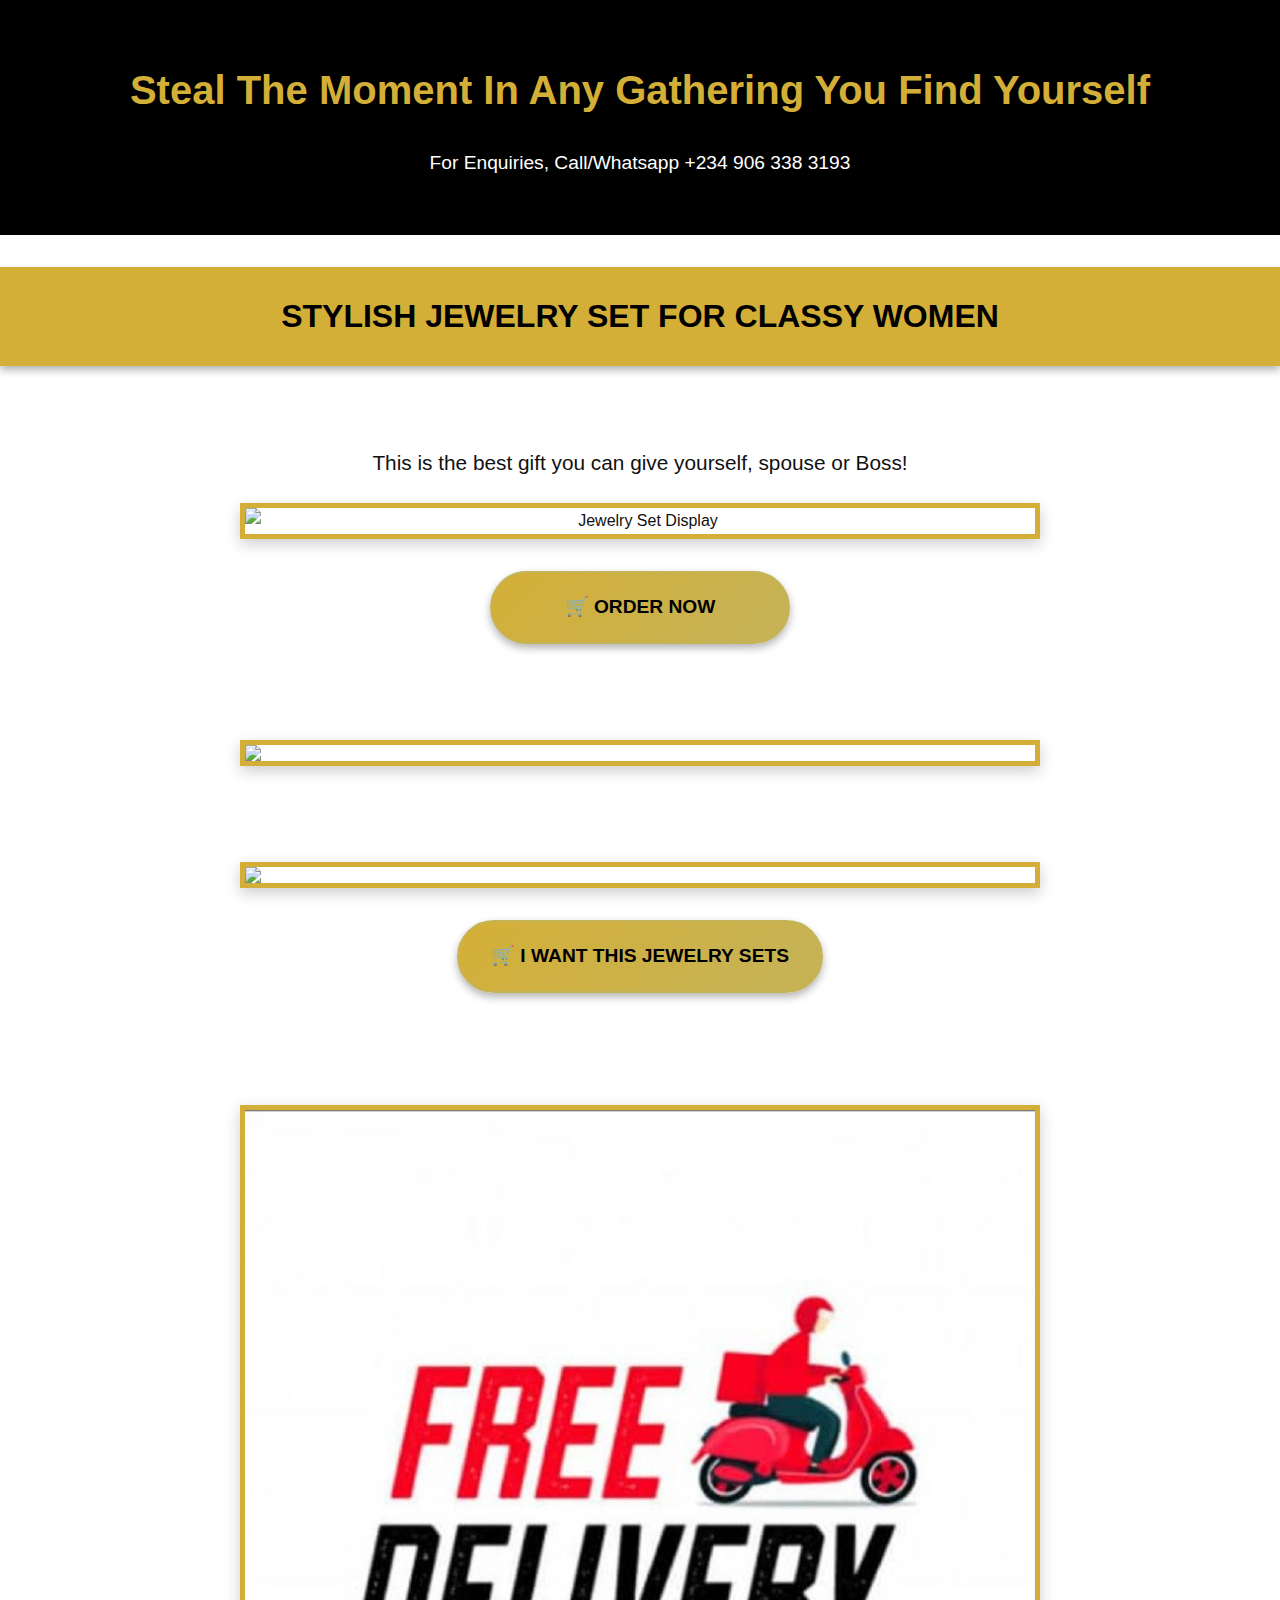
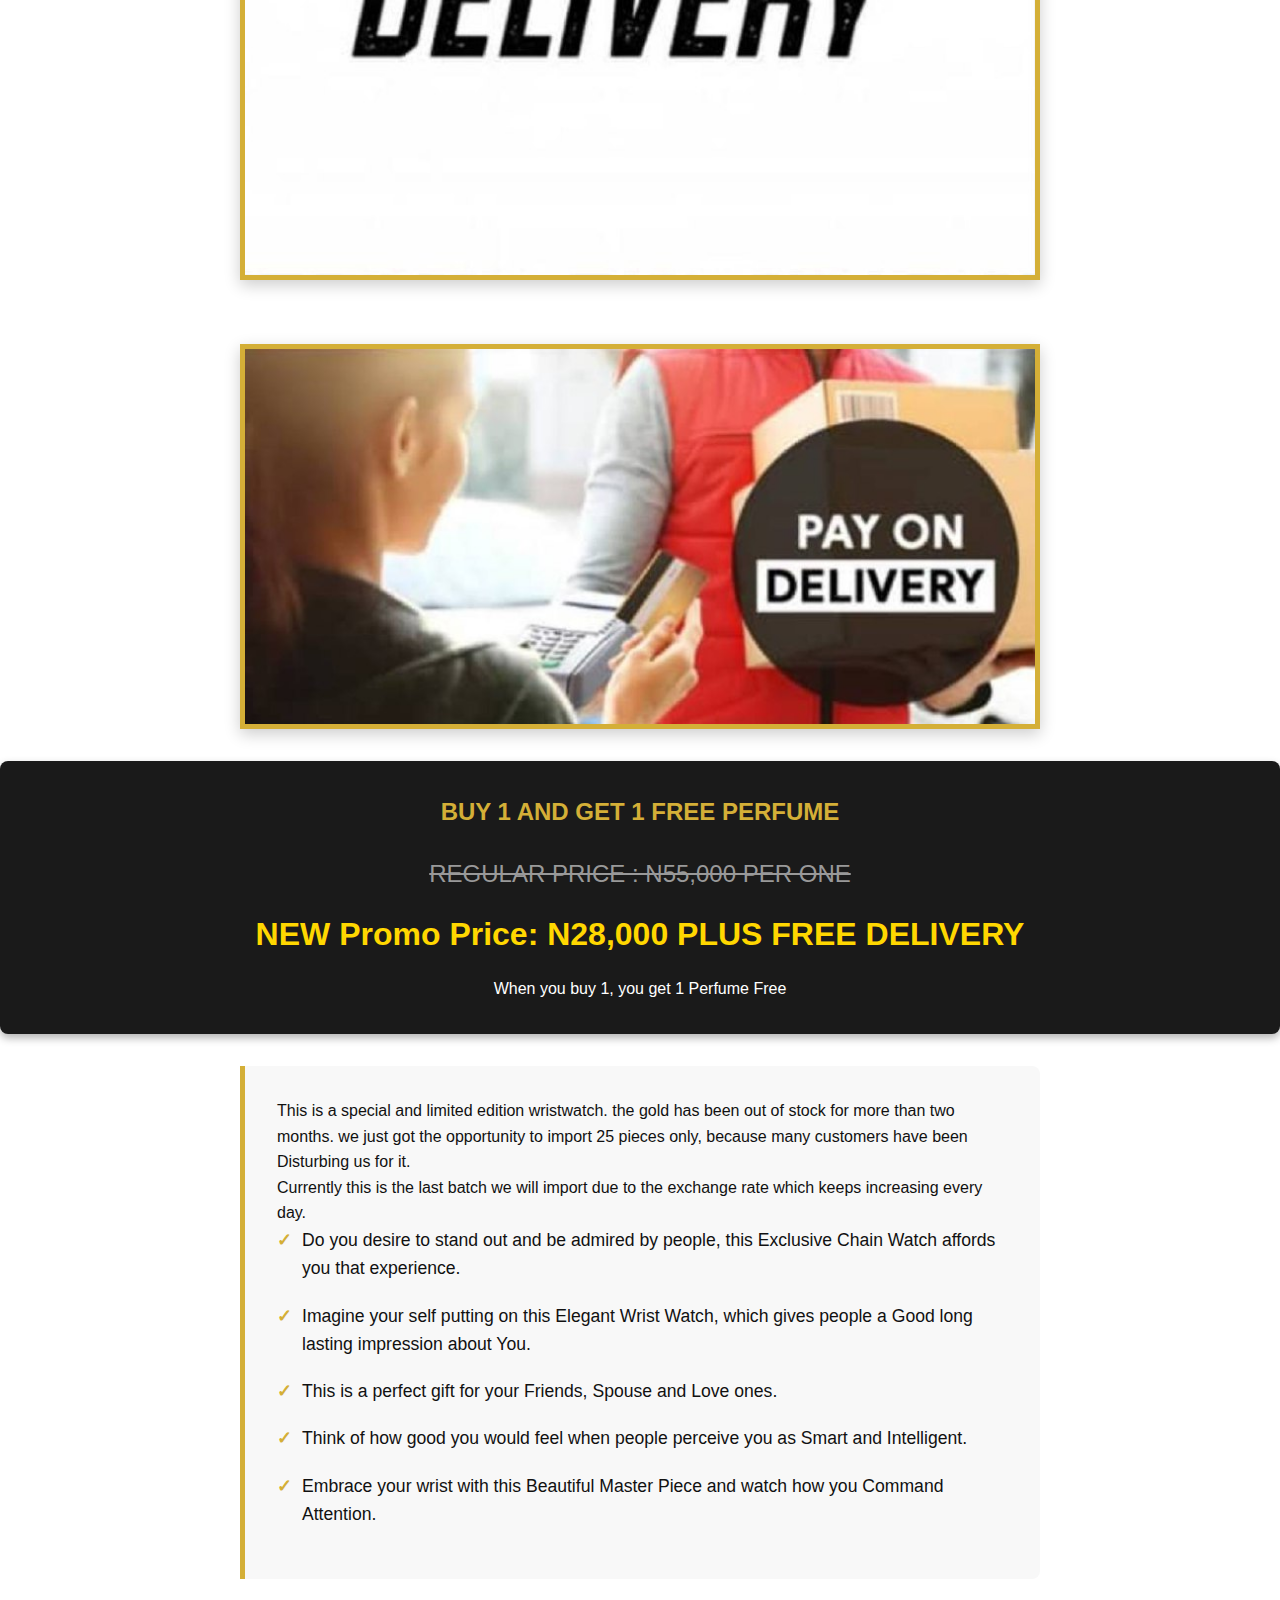
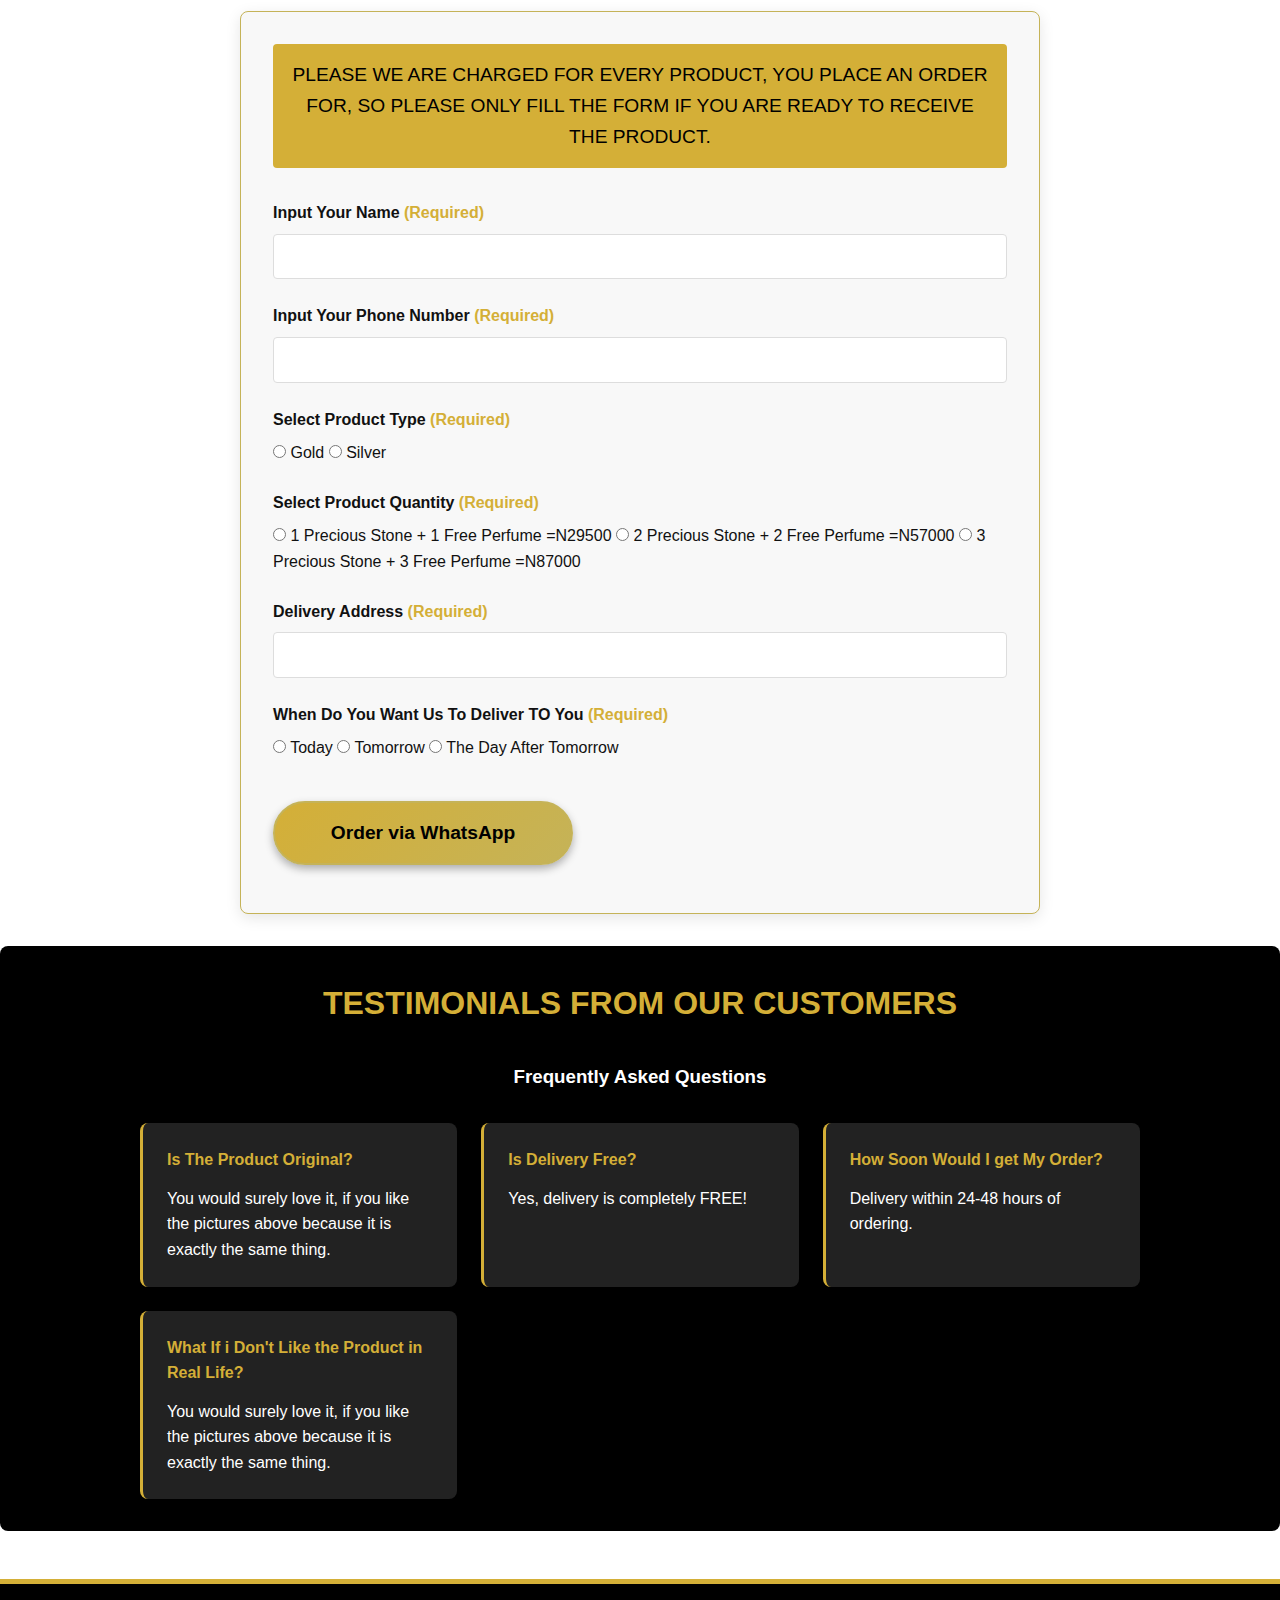
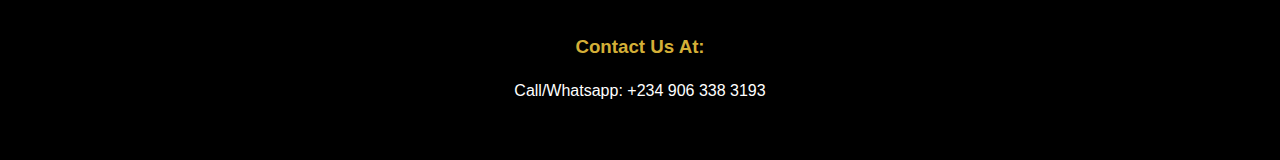
==== commit e2aea770: "Update index.html" ====
--- a/index.html
+++ b/index.html
@@ -170,7 +170,7 @@
             } else if (document.getElementById('qty3').checked) {
                 quantity = "3 Sets (₦87,000)";
             }
-            
+    
             // Get selected delivery time
             let deliveryTime = "";
             if (document.getElementById('today').checked) {
@@ -206,4 +206,4 @@
         }
     </script>
 </body>
-</html>+</html>
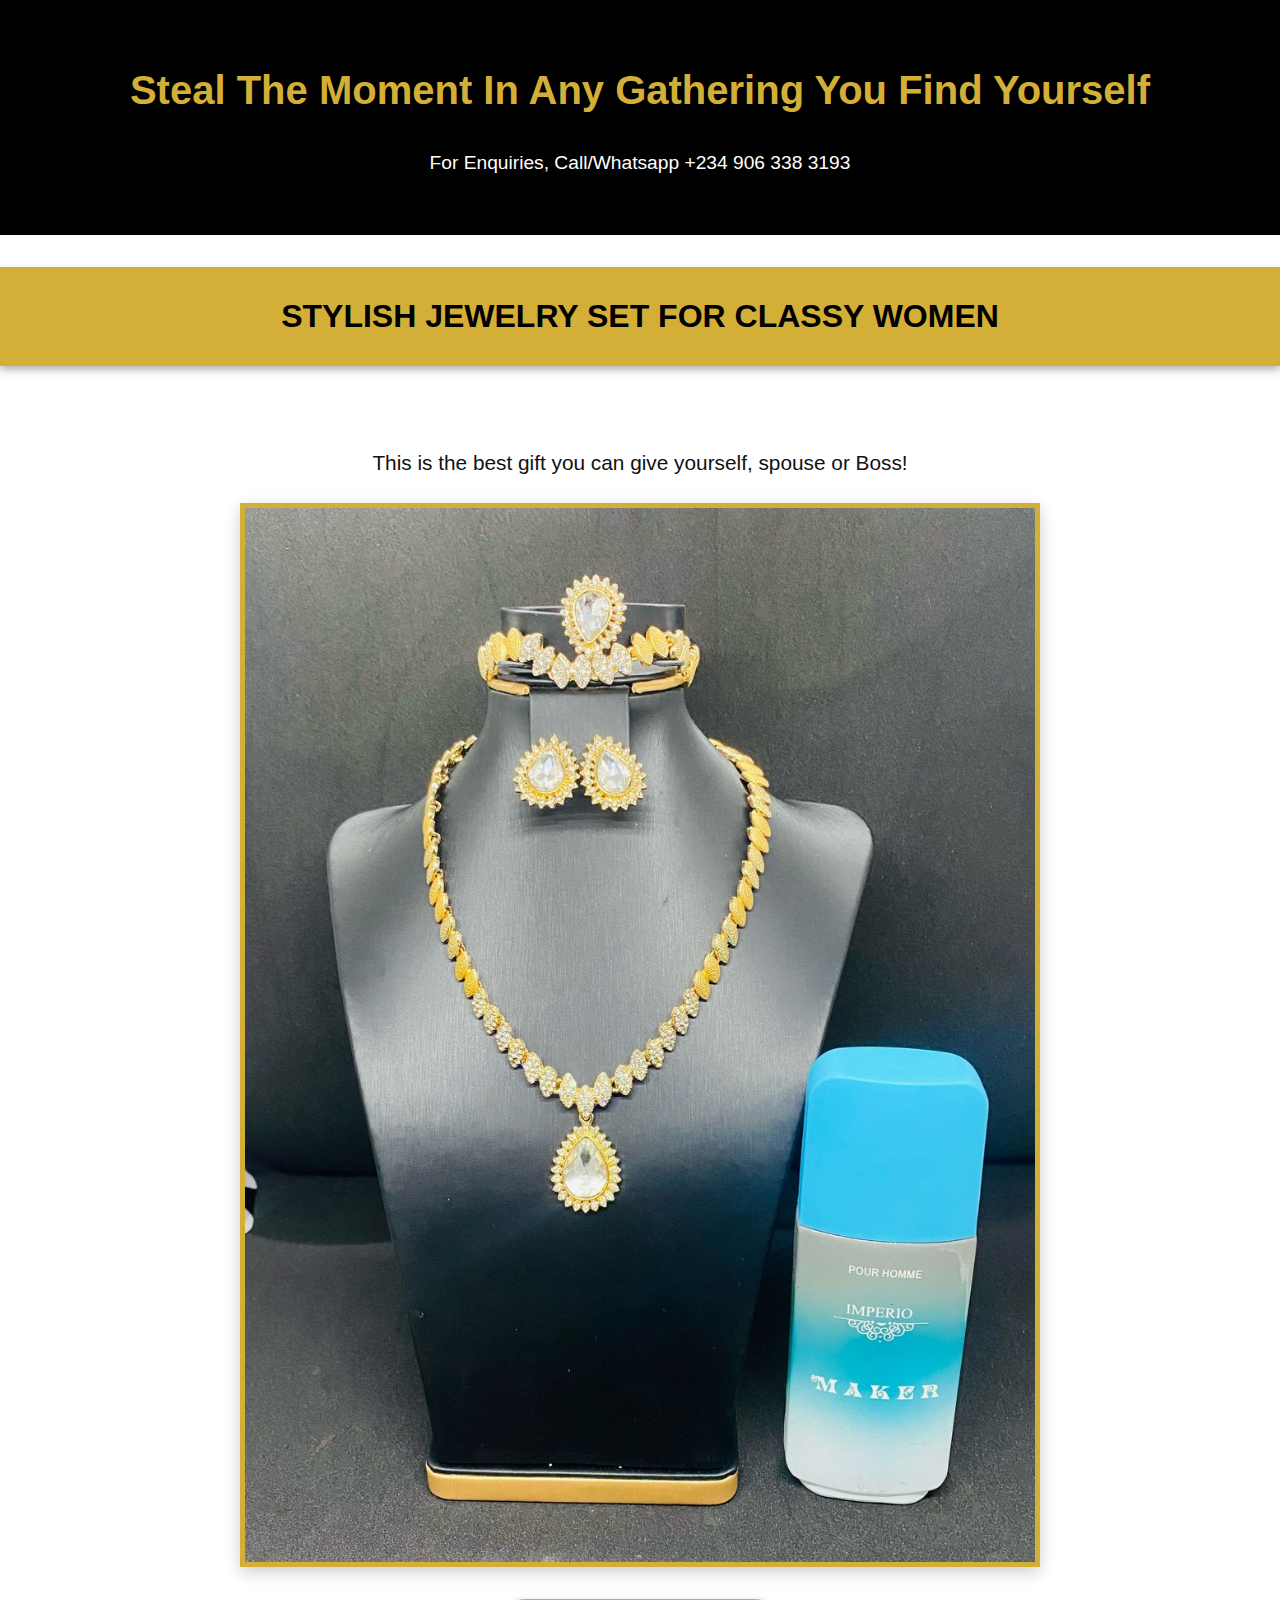
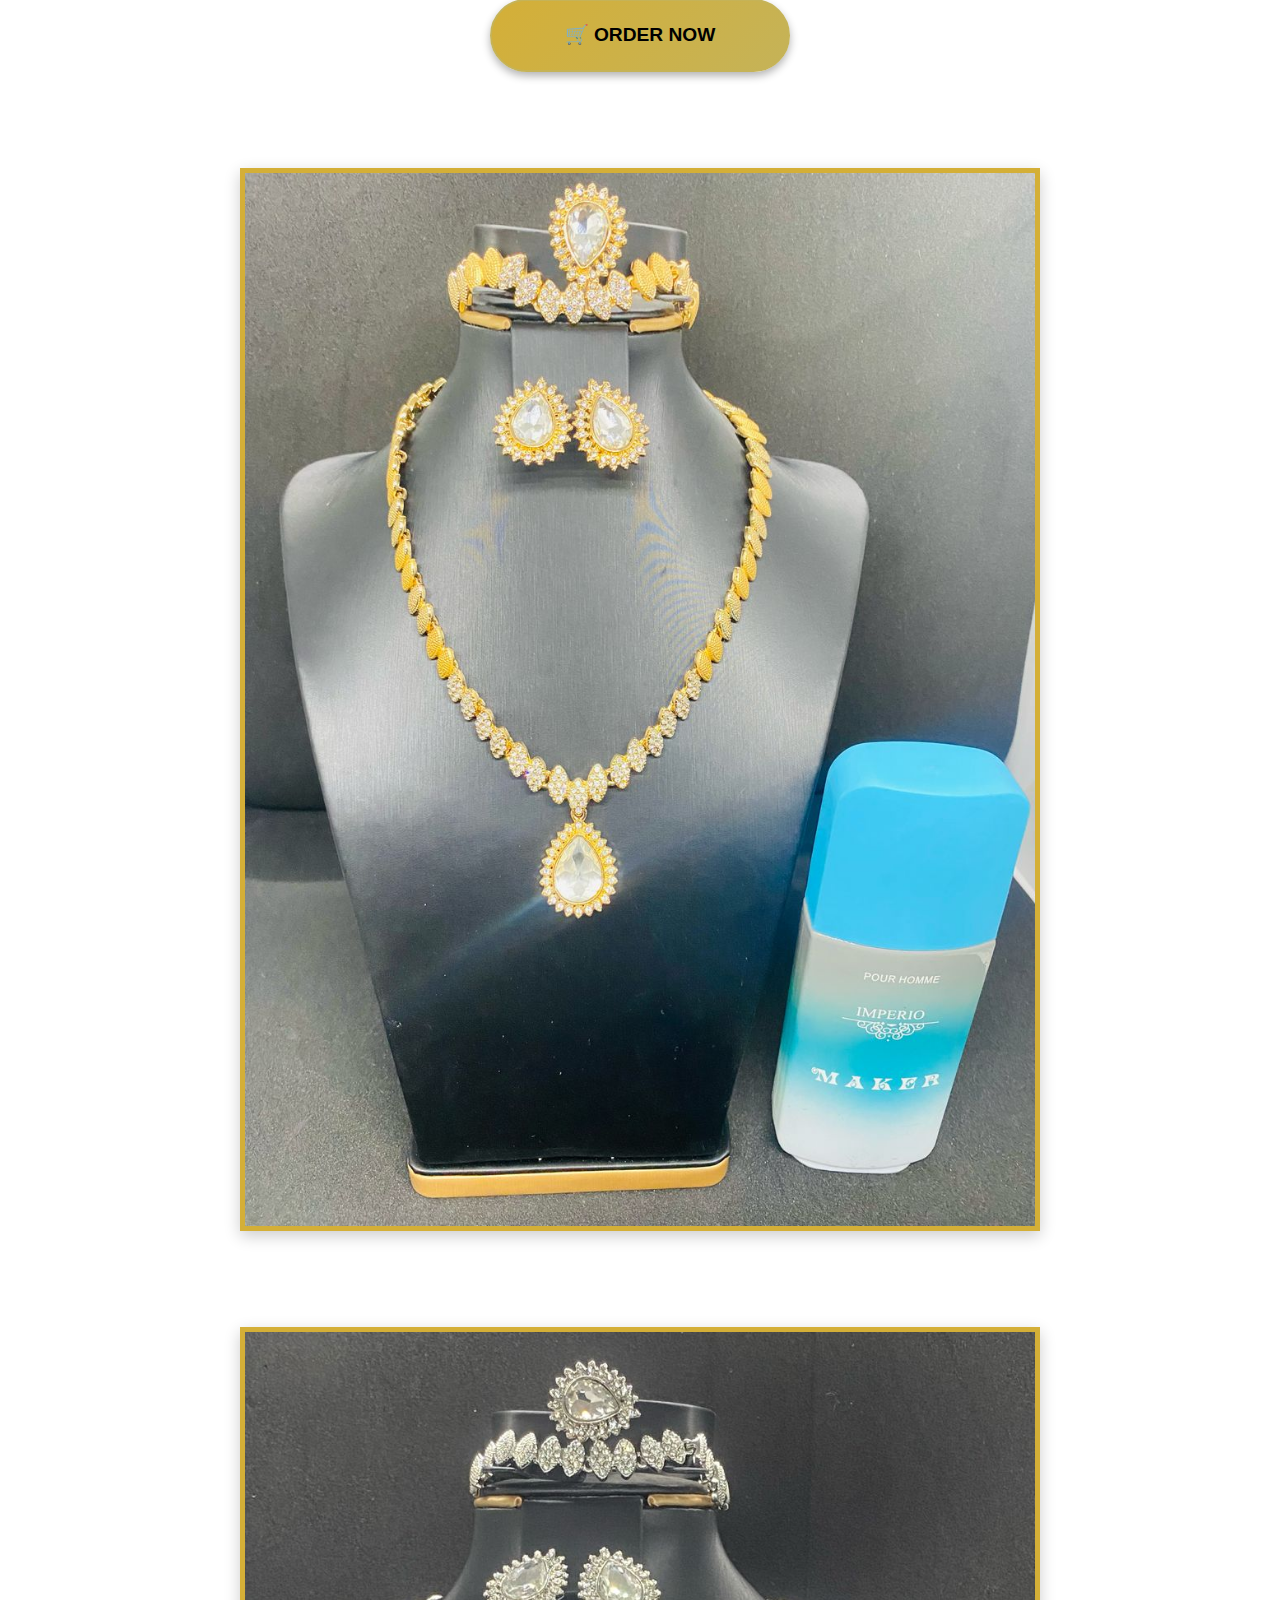
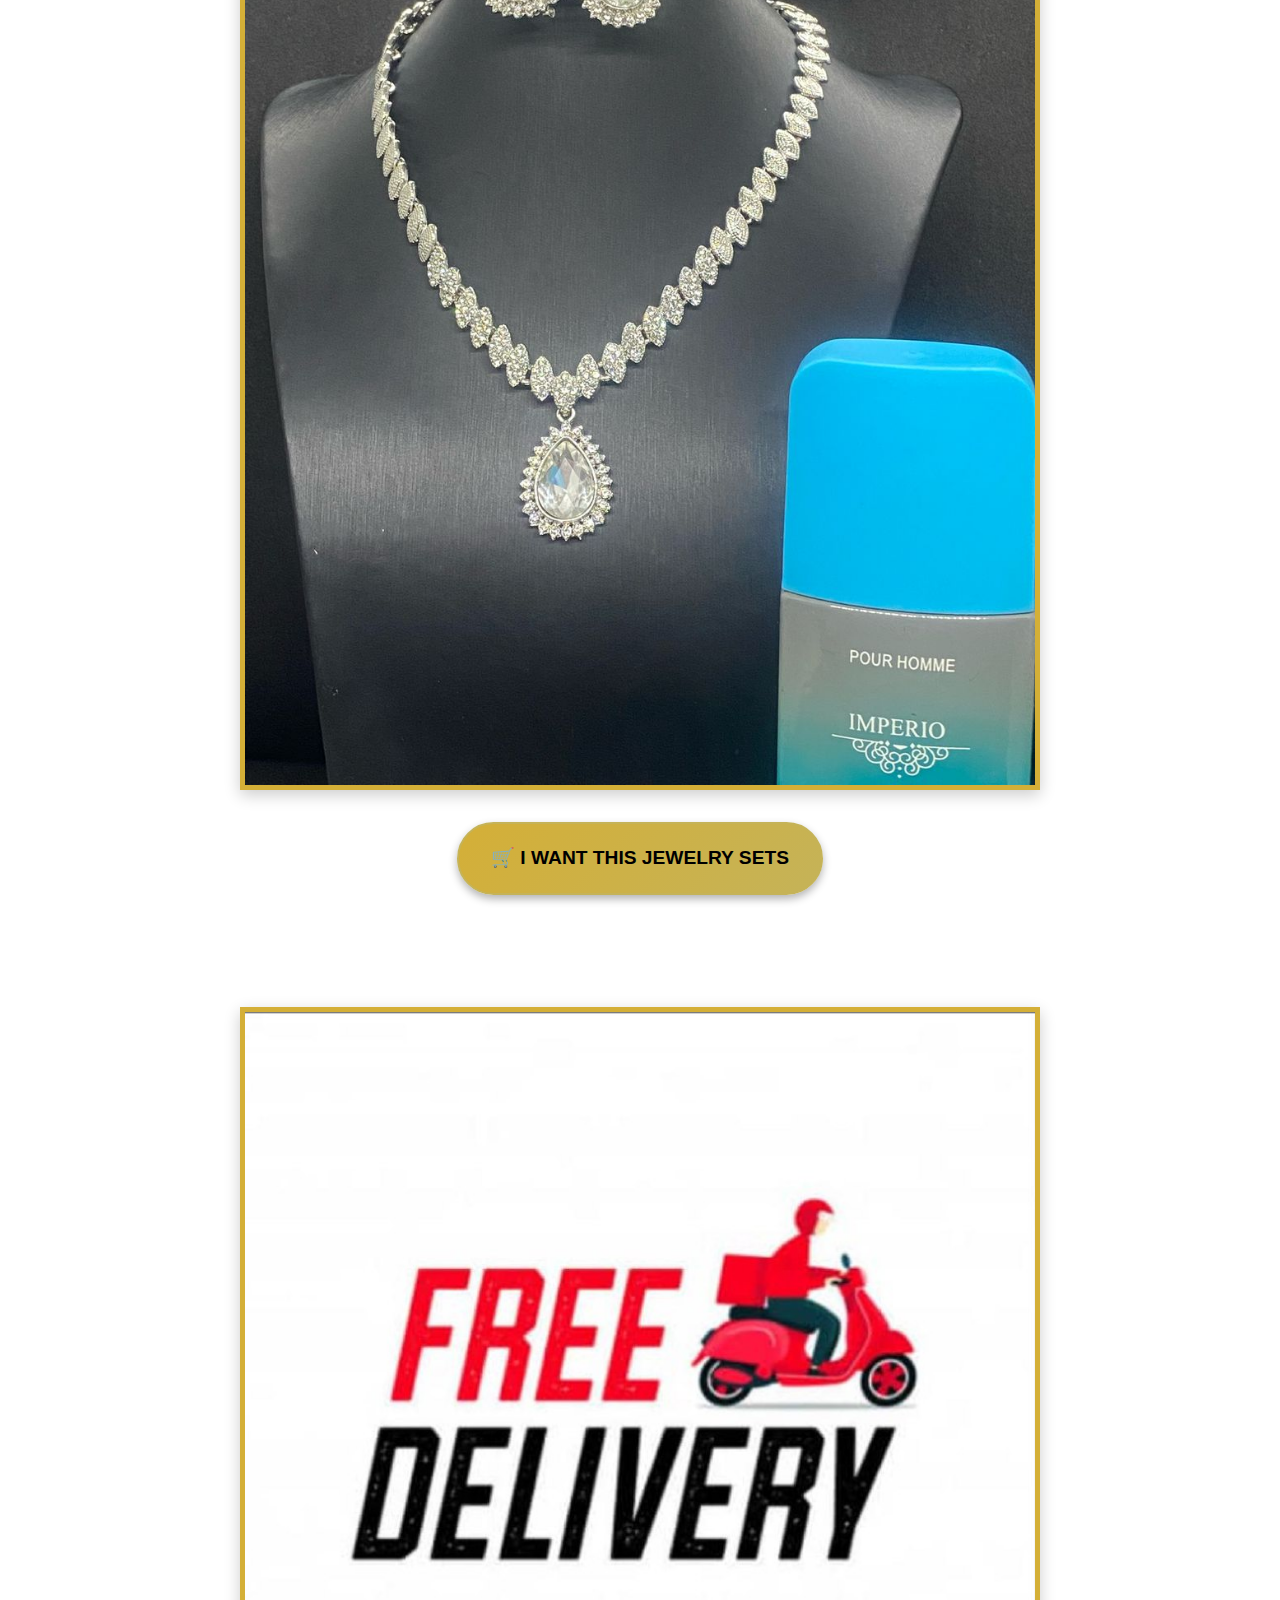
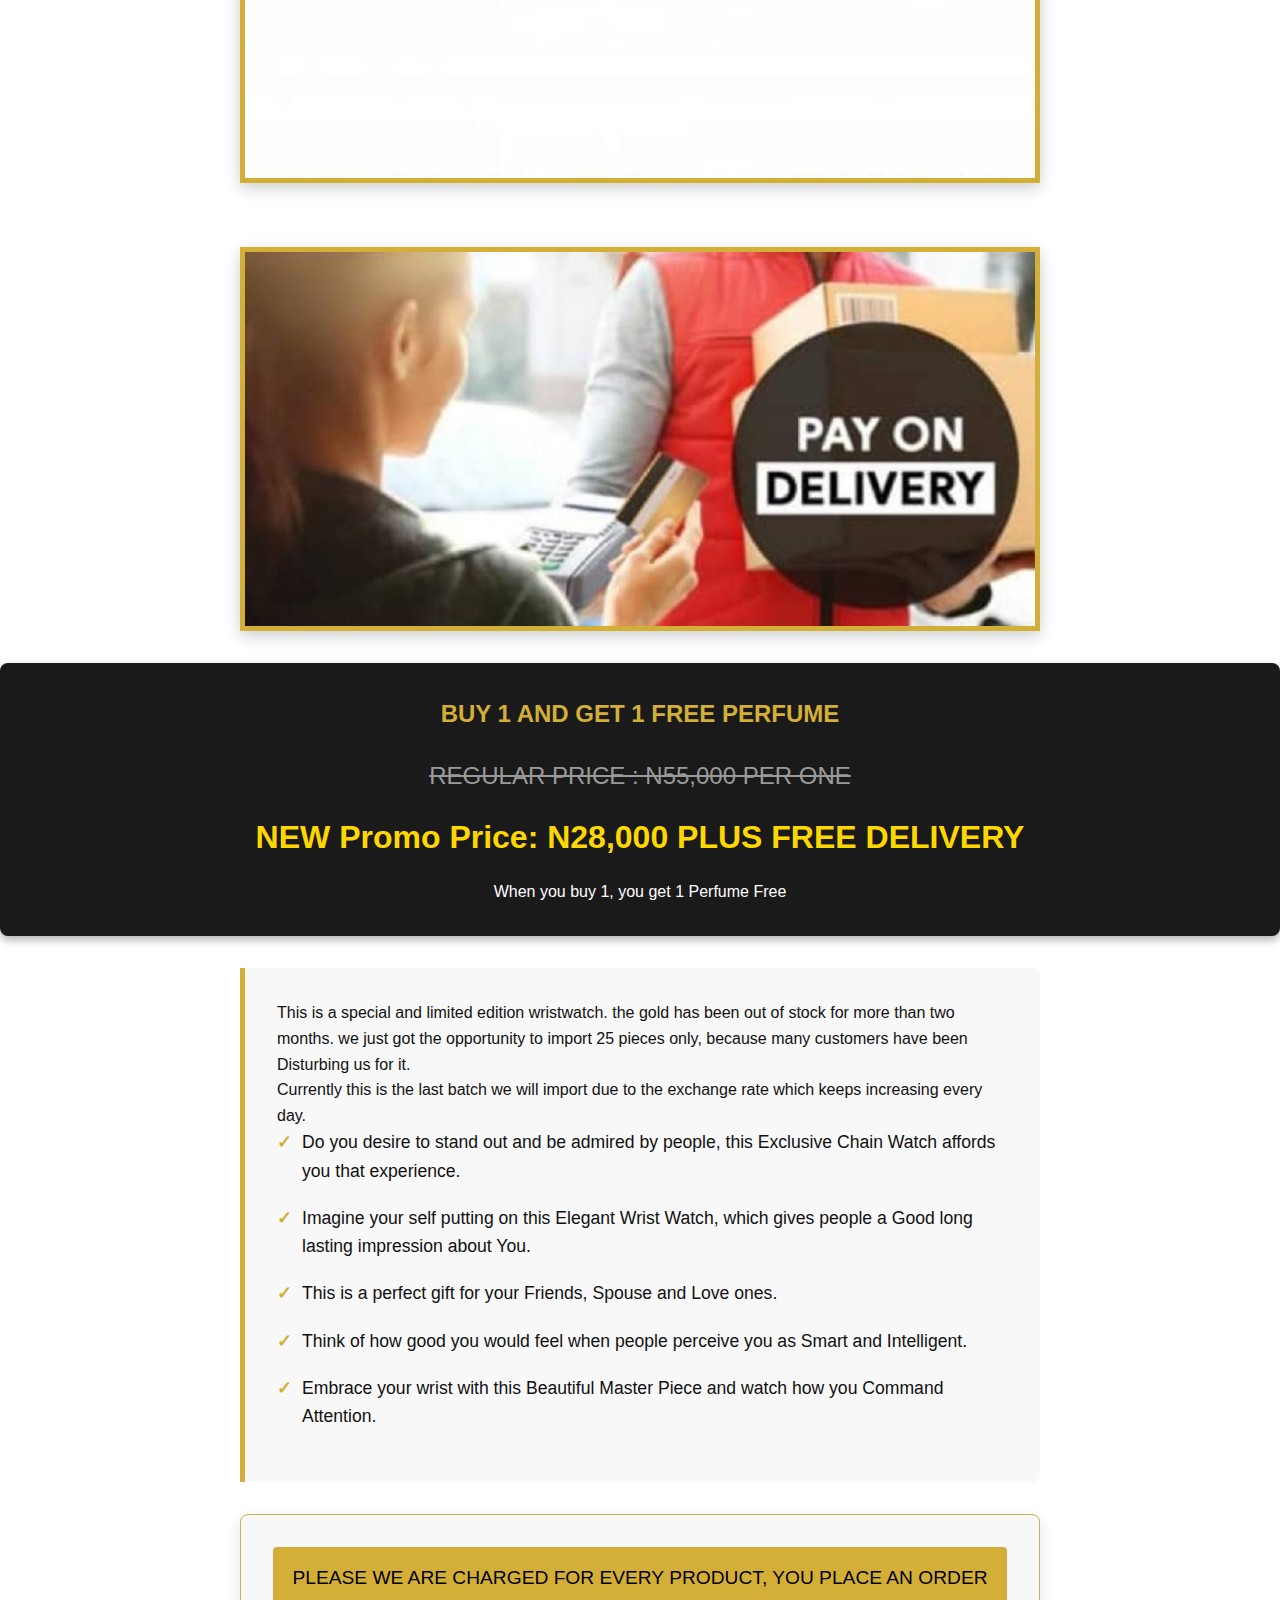
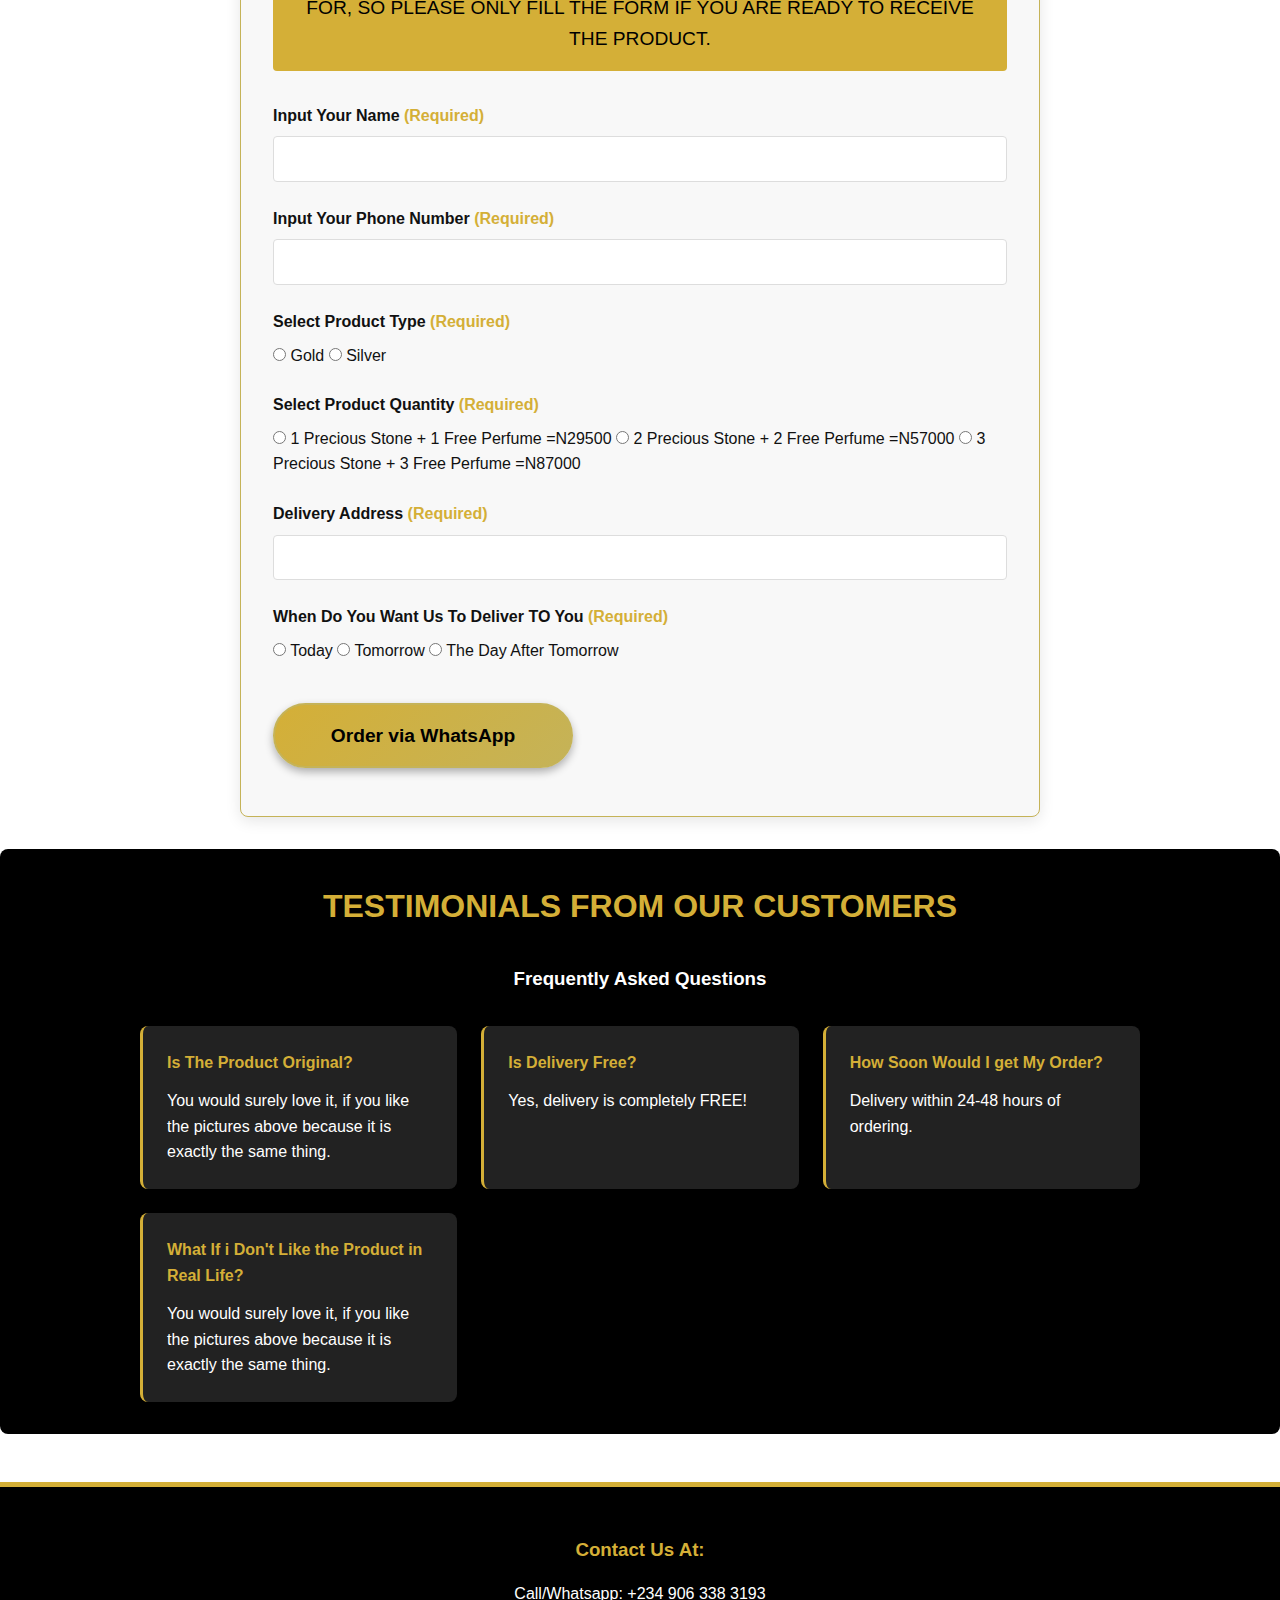
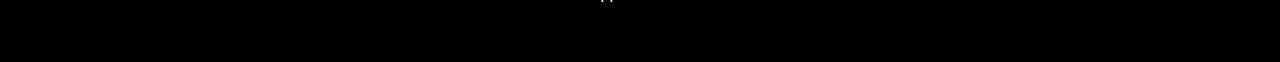
==== commit 70e6ccea: "Add files via upload" ====
--- a/index.html
+++ b/index.html
@@ -170,7 +170,7 @@
             } else if (document.getElementById('qty3').checked) {
                 quantity = "3 Sets (₦87,000)";
             }
-    
+            
             // Get selected delivery time
             let deliveryTime = "";
             if (document.getElementById('today').checked) {
@@ -206,4 +206,4 @@
         }
     </script>
 </body>
-</html>
+</html>